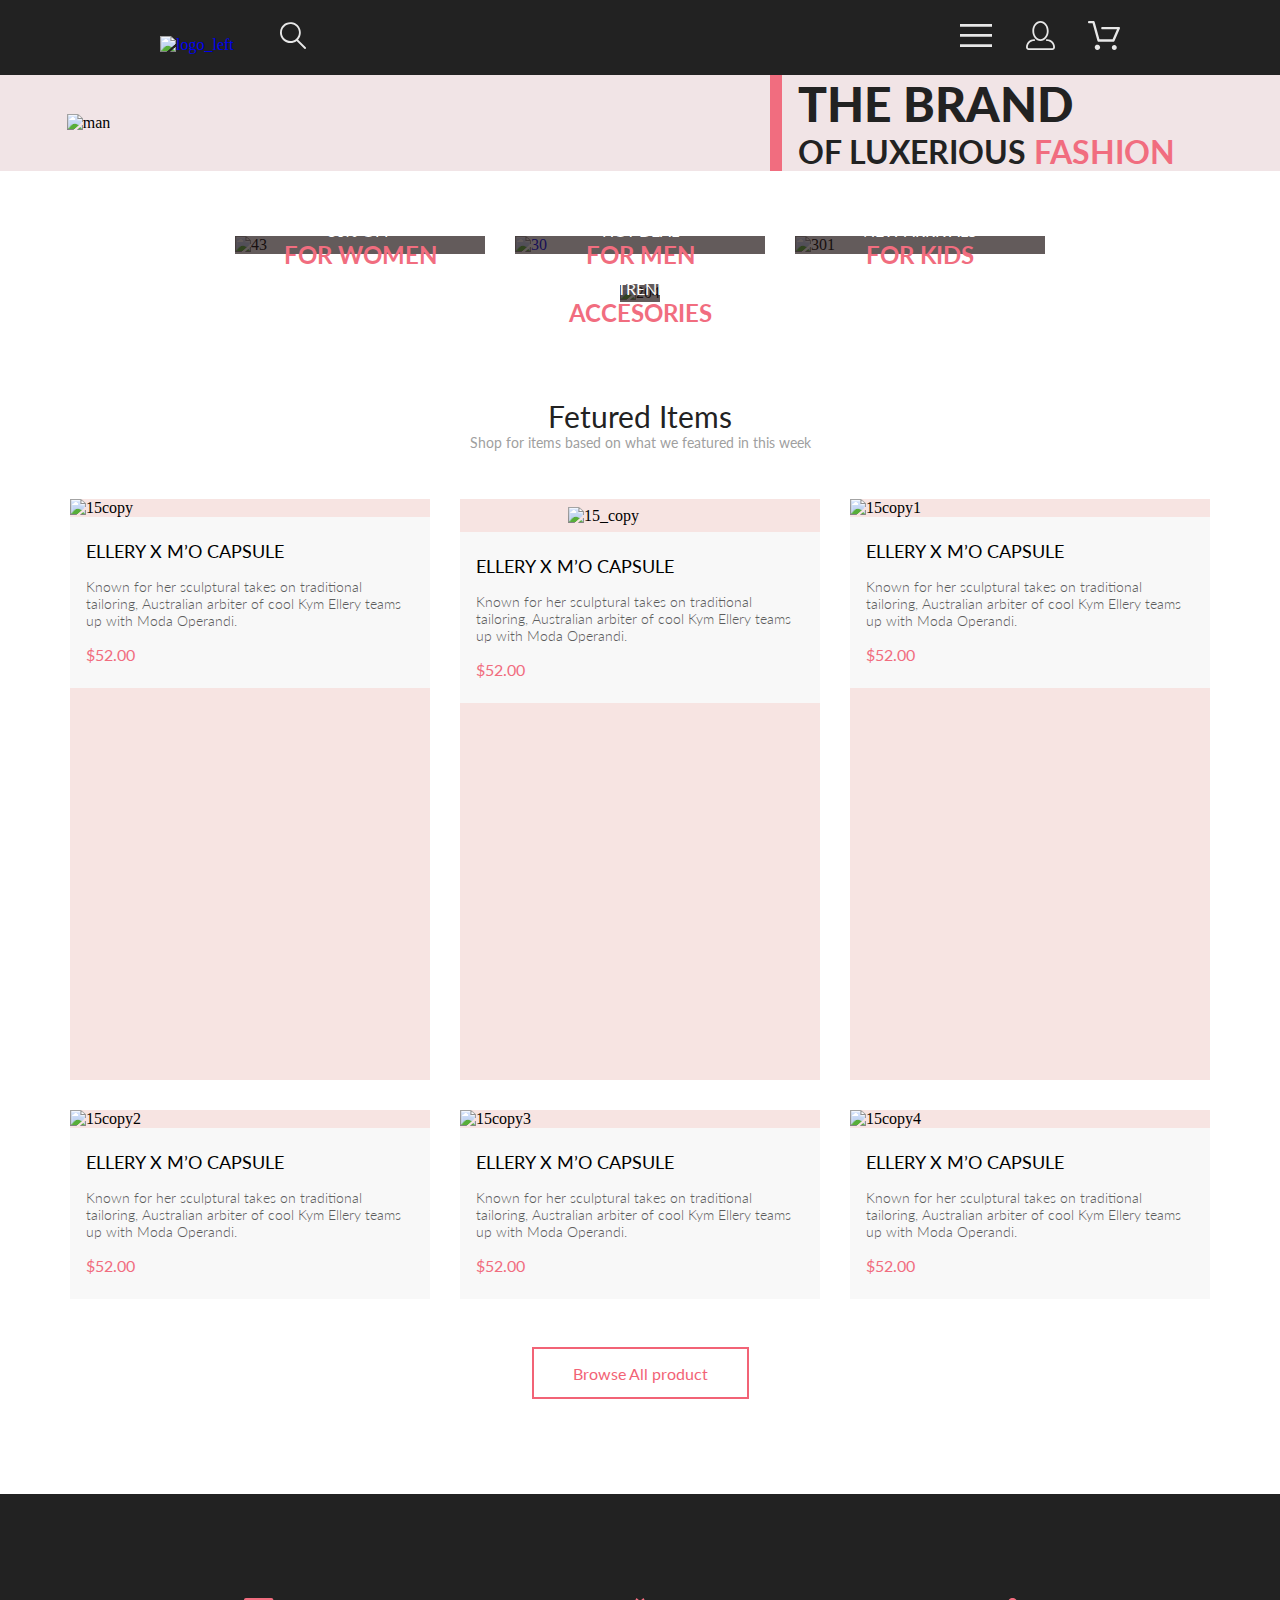
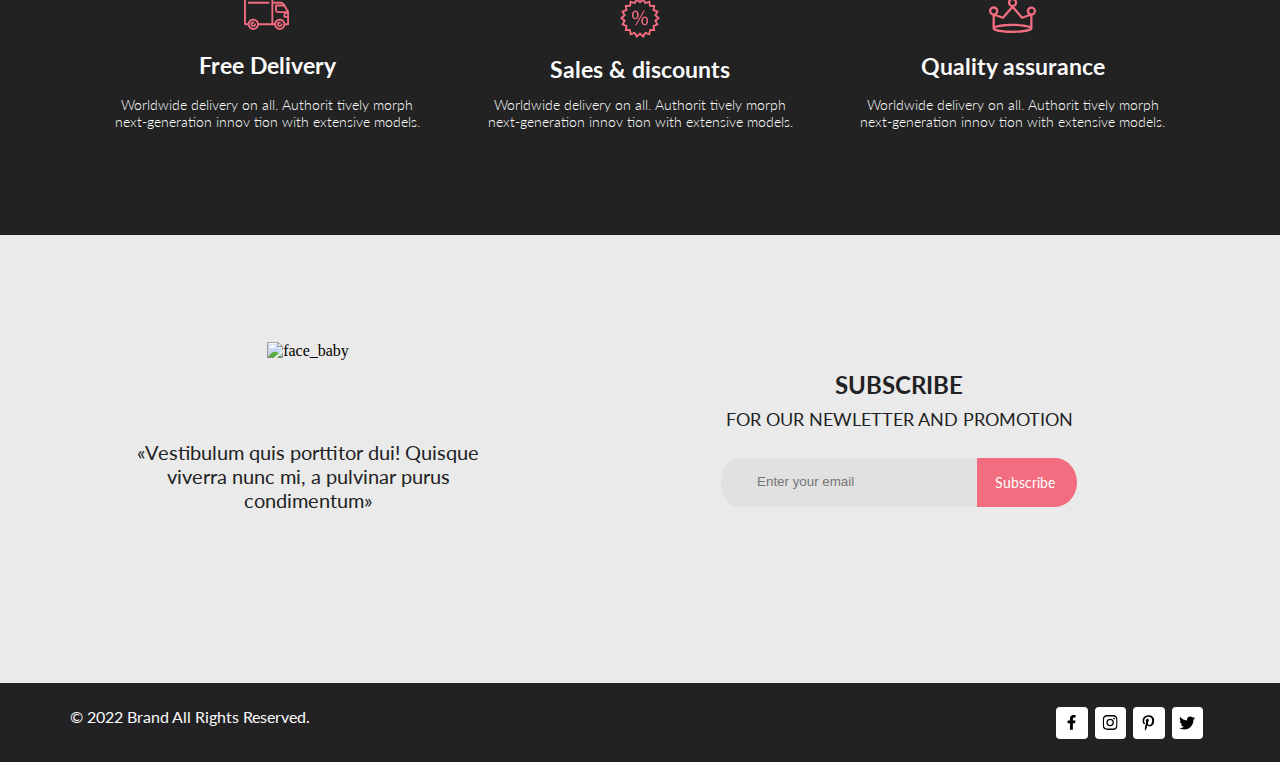
==== index.html @ 491b9bc7 "last commit" ====
<!DOCTYPE html>
<html lang="en">

<head>
    <link rel="preconnect" href="https://fonts.googleapis.com">
    <link rel="preconnect" href="https://fonts.gstatic.com" crossorigin>
    <link href="https://fonts.googleapis.com/css2?family=Lato:wght@300;400;700;900&display=swap" rel="stylesheet">
    <meta charset="UTF-8">
    <meta name="viewport" content="width=device-width, initial-scale=1.0">
    <title>Document</title>
    <link rel="stylesheet" href="style.css">
</head>

<body>
    <header class="header_block">
        <div class="header">
            <nav class="left_header">
                <a class="ref_header_logo refheader_5" href="index.html"><img class="left_header_logo"
                        src="img/logo_left.svg" alt="logo_left"></a>
                <a class="ref_header refheader_4" href="#"><svg class="ref_logo" width="27" height="28" viewBox="0 0 27 28"
                        fill="none" xmlns="http://www.w3.org/2000/svg">
                        <path
                            d="M19.0589 17.6251C20.6705 15.865 21.6275 13.6039 21.769 11.2216C21.9106 8.83932 21.2281 6.48088 19.8362 4.54232C18.4443 2.60377 16.4278 1.20318 14.1252 0.575765C11.8227 -0.0516554 9.37437 0.132305 7.19143 1.09675C5.0085 2.0612 3.22389 3.74739 2.1373 5.87217C1.05071 7.99695 0.728322 10.4309 1.22426 12.7653C1.72021 15.0997 3.00428 17.1923 4.86085 18.6919C6.71741 20.1914 9.0334 21.0064 11.4199 21.0001C13.6723 21.0031 15.8638 20.2691 17.6599 18.9101L25.4079 26.7171C25.4934 26.8061 25.5958 26.8772 25.7091 26.9261C25.8225 26.9751 25.9444 27.0009 26.0679 27.0021C26.1916 27.0024 26.314 26.9773 26.4276 26.9283C26.5411 26.8793 26.6434 26.8074 26.7279 26.7171C26.9018 26.5362 26.999 26.295 26.999 26.0441C26.999 25.7931 26.9018 25.5519 26.7279 25.371L19.0589 17.6251ZM2.88589 10.5001C2.89873 8.81477 3.41021 7.17101 4.35586 5.776C5.30151 4.38098 6.63899 3.29715 8.1997 2.66114C9.76042 2.02513 11.4745 1.86542 13.1258 2.20213C14.7772 2.53884 16.2919 3.3569 17.479 4.55319C18.6661 5.74948 19.4725 7.27044 19.7965 8.92433C20.1204 10.5782 19.9475 12.291 19.2995 13.8468C18.6515 15.4026 17.5574 16.7316 16.1551 17.6665C14.7529 18.6014 13.1052 19.1002 11.4199 19.1C9.14843 19.0892 6.97409 18.1775 5.3741 16.5652C3.77412 14.9528 2.87924 12.7715 2.88589 10.5001Z"
                            fill="#E8E8E8" />
                    </svg>
                </a>
            </nav>
            <nav class="right_header">
                <a class="ref_header refheader_1" href="#"><svg class="ref_logo" width="32" height="23" viewBox="0 0 32 23"
                        fill="none" xmlns="http://www.w3.org/2000/svg">
                        <path d="M0 23V20.31H32V23H0ZM0 12.76V10.07H32V12.76H0ZM0 2.69V0H32V2.69H0Z" fill="#E8E8E8" />
                    </svg>
                </a>
                <a class="ref_header refheader_2" href="regisrty.html"><svg class="ref_logo" width="29" height="29" viewBox="0 0 29 29"
                        fill="none" xmlns="http://www.w3.org/2000/svg">
                        <path
                            d="M14.5 19.937C19 19.937 22.656 15.464 22.656 9.968C22.656 4.472 19 0 14.5 0C13.3631 0.0217413 12.2463 0.303398 11.2351 0.823397C10.2239 1.34339 9.34507 2.08794 8.66602 3C7.12663 4.99573 6.30819 7.45381 6.34399 9.974C6.34399 15.465 10 19.937 14.5 19.937ZM14.5 1.813C18 1.813 20.844 5.472 20.844 9.969C20.844 14.466 17.998 18.125 14.5 18.125C11.002 18.125 8.15603 14.465 8.15503 9.969C8.15403 5.473 11 1.813 14.5 1.813ZM20.844 18.125C20.6036 18.125 20.373 18.2205 20.203 18.3905C20.033 18.5605 19.9375 18.7911 19.9375 19.0315C19.9375 19.2719 20.033 19.5025 20.203 19.6725C20.373 19.8425 20.6036 19.938 20.844 19.938C22.526 19.9399 24.1386 20.6088 25.3279 21.7982C26.5172 22.9875 27.1861 24.6 27.188 26.282C27.1875 26.5221 27.0918 26.7523 26.922 26.9221C26.7522 27.0918 26.5221 27.1875 26.282 27.188H2.71997C2.47985 27.1875 2.24975 27.0918 2.07996 26.9221C1.91016 26.7523 1.81449 26.5221 1.81396 26.282C1.81608 24.6001 2.48517 22.9877 3.67444 21.7985C4.86371 20.6092 6.47608 19.9401 8.15796 19.938C8.39824 19.938 8.62868 19.8425 8.79858 19.6726C8.96849 19.5027 9.06396 19.2723 9.06396 19.032C9.06396 18.7917 8.96849 18.5613 8.79858 18.3914C8.62868 18.2215 8.39824 18.126 8.15796 18.126C5.99541 18.1279 3.92201 18.9875 2.39258 20.5164C0.863144 22.0453 0.00264777 24.1185 0 26.281C0.000794067 27.0019 0.287502 27.693 0.797241 28.2027C1.30698 28.7125 1.99811 28.9992 2.71899 29H26.282C27.0027 28.9989 27.6936 28.7121 28.2031 28.2024C28.7126 27.6927 28.9992 27.0017 29 26.281C28.9974 24.1187 28.1372 22.0457 26.6083 20.5168C25.0793 18.9878 23.0063 18.1276 20.844 18.125Z"
                            fill="#E8E8E8" />
                    </svg>
                </a>
                <a class="ref_header refheader_3" href="cart.html"><svg class="ref_logo" width="32" height="29"
                        viewBox="0 0 32 29" fill="none" xmlns="http://www.w3.org/2000/svg">
                        <path
                            d="M26.1998 29C25.5521 28.9738 24.9404 28.6948 24.4961 28.2227C24.0518 27.7506 23.8103 27.1232 23.8234 26.475C23.8365 25.8269 24.1032 25.2097 24.5662 24.7559C25.0292 24.3022 25.6516 24.048 26.2999 24.048C26.9482 24.048 27.5706 24.3022 28.0336 24.7559C28.4966 25.2097 28.7633 25.8269 28.7764 26.475C28.7895 27.1232 28.5479 27.7506 28.1036 28.2227C27.6593 28.6948 27.0477 28.9738 26.3999 29H26.1998ZM6.75183 26.32C6.75183 25.79 6.90901 25.2718 7.20349 24.8311C7.49797 24.3904 7.91654 24.0469 8.40625 23.844C8.89596 23.6412 9.43484 23.5881 9.95471 23.6915C10.4746 23.7949 10.9521 24.0502 11.3269 24.425C11.7017 24.7998 11.957 25.2773 12.0604 25.7972C12.1638 26.317 12.1107 26.8559 11.9078 27.3456C11.705 27.8353 11.3615 28.2539 10.9208 28.5483C10.4801 28.8428 9.96194 29 9.43188 29C9.07977 29.0003 8.73102 28.9311 8.40564 28.7966C8.08026 28.662 7.7846 28.4646 7.53552 28.2158C7.28645 27.9669 7.08891 27.6713 6.9541 27.3461C6.81929 27.0208 6.74988 26.6721 6.74988 26.32H6.75183ZM10.5519 20.686C10.2924 20.6868 10.0398 20.6024 9.83301 20.4457C9.62617 20.2891 9.47648 20.0689 9.40686 19.819L4.57385 2.36401H1.18091C0.867422 2.36401 0.566761 2.23947 0.345093 2.01781C0.123425 1.79614 -0.00109863 1.49549 -0.00109863 1.18201C-0.00109863 0.868519 0.123425 0.567873 0.345093 0.346205C0.566761 0.124537 0.867422 5.81268e-06 1.18091 5.81268e-06H5.46191C5.7214 -0.00080736 5.97394 0.0837201 6.18066 0.240568C6.38739 0.397416 6.53674 0.617884 6.60583 0.868006L11.4388 18.323H24.6168L28.9999 8.27501H14.3999C14.2417 8.27961 14.0843 8.25242 13.9368 8.19507C13.7893 8.13771 13.6548 8.05134 13.5413 7.94108C13.4277 7.83082 13.3375 7.69891 13.2759 7.55315C13.2143 7.40739 13.1825 7.25075 13.1825 7.0925C13.1825 6.93426 13.2143 6.77762 13.2759 6.63186C13.3375 6.4861 13.4277 6.35419 13.5413 6.24393C13.6548 6.13367 13.7893 6.0473 13.9368 5.98994C14.0843 5.93259 14.2417 5.90541 14.3999 5.91001H30.8129C31.0086 5.90996 31.2011 5.95866 31.3733 6.05172C31.5454 6.14478 31.6917 6.27926 31.7988 6.44301C31.9067 6.60729 31.9723 6.79569 31.9897 6.99145C32.0072 7.18721 31.976 7.38424 31.8989 7.565L26.4939 19.977C26.4015 20.1876 26.2499 20.3668 26.0574 20.4927C25.8649 20.6186 25.6399 20.6858 25.4099 20.686H10.5519Z"
                            fill="#E8E8E8" />
                    </svg>
                </a>
            </nav>
        </div>
    </header>


    <header class="center_content">
        <div class="top_content">
            <div class="top_left">
                <div class="top_left_photo">
                    <div class="left_header_logo_laptop">
                        <img class="man_1" src="img/Layer_57-removebg-preview_1.svg" alt="man">
                    </div>
                </div>
            </div>
            <div class="right_top">
                <div class="right_top_box">
                    <div class="text_box">
                        <h1 class="text_box_title">THE BRAND</h1>
                        <div class="mix_text_color">
                            <p class="text_box_text_black">OF&nbsp;LUXERIOUS <span class="fashion_top">FASHION</span></p>
                        </div>
                    </div>
                </div>
            </div>
        </div>
    </header>

    <main class="center_content">
        <div class="center_top">
            <div class="center_top_offer">
                <img class="content_top_img cti_1" src="img/center/Layer43.svg" alt="43">
                <div class="text_7_8">
                    <div class="p_of_img">
                        <div class="text_7">
                            <p>30% OFF</p>
                        </div>
                        <div class="text_8">
                            <p>FOR WOMEN</p>
                        </div>
                    </div>
                </div>
            </div>
            <div class="center_top_offer">
                <a href="product.html"><img class="content_top_img cti_2" src="img/center/Rectangle30.svg" alt="30"></a>
                <a href="product.html"><div class="text_7_8">
                    <div class="p_of_img">
                        <div class="text_7">
                            <p>HOT DEAL</p>
                        </div>
                        <div class="text_8">
                            <p>FOR MEN</p>
                        </div>
                    </div>
                </div></a>

            </div>
            <div class="center_top_offer">
                <img class="content_top_img cti_3" src="img/center/Rectangle301.svg" alt="301">
                <div class="text_7_8">
                    <div class="p_of_img">
                        <div class="text_7">
                            <p>NEW ARRIVALS</p>
                        </div>
                        <div class="text_8">
                            <p>FOR KIDS</p>
                        </div>
                    </div>
                </div>
            </div>
        </div>
        <div class="container_center">
            <div class="center_low cti_4">
                <div class=" center_top_offer_2">
                    <img class="center_low_photo" src="img/center/Rectangle204.svg" alt="204">
                    <div class="text_9_10">
                        <div>
                            <p class="text_9">LUXIROUS &amp;&nbsp;TRENDY</p>
                            <p class="text_10">ACCESORIES</p>
                        </div>
                    </div>
                </div>
            </div>
        </div>
        <div class="low_content">
            <div class="low_text_header">
                <h3 class="h3_low">Fetured Items</h3>
                <p class="p_low">Shop for items based on&nbsp;what we&nbsp;featured in&nbsp;this week</p>
            </div>
            <div class="low_flex_grid_content">
                <div class="low_grid_content">
                    <div class="item">
                        <div class="img">
                            <img class="img_grid_center" src="img/low/Rectangle15copy1.svg"
                                alt="15copy">
                            <div class="mask">
                                <div class="border_mask">
                                    <svg xmlns="http://www.w3.org/2000/svg" width="27" height="25" viewBox="0 0 27 25"
                                        fill="none">
                                        <path
                                            d="M21.9521 23.2662H21.8397C21.2306 23.2662 20.7188 22.7666 20.6746 22.1289C20.6302 21.4602 21.1187 20.8781 21.7637 20.8341C21.7891 20.8324 21.8156 20.8315 21.8417 20.8315C22.4587 20.8315 22.9755 21.3214 23.0213 21.9482C23.0331 22.1967 22.9926 22.5509 22.7371 22.8434L22.7312 22.8502L22.7254 22.8571C22.5287 23.0907 22.2619 23.2316 21.9521 23.2662ZM8.22003 23.2599C7.56946 23.2599 7.04022 22.7169 7.04022 22.0496C7.04022 21.3827 7.56946 20.8401 8.22003 20.8401C8.87061 20.8401 9.39984 21.3827 9.39984 22.0496C9.39984 22.7169 8.87061 23.2599 8.22003 23.2599Z"
                                            fill="white" />
                                        <path
                                            d="M21.8765 22.2662C21.9215 22.2549 21.9428 22.2339 21.9605 22.2129C21.9683 22.2037 21.9761 22.1946 21.9839 22.1855C22.0204 22.1438 22.0237 22.0553 22.0229 22.0105C22.0097 21.9044 21.9189 21.8315 21.8417 21.8315C21.838 21.8315 21.8341 21.8317 21.8317 21.8318C21.7536 21.8372 21.6658 21.9409 21.6724 22.0625C21.6818 22.1793 21.7679 22.2662 21.8397 22.2662H21.8765ZM8.22003 22.2599C8.31921 22.2599 8.39984 22.1655 8.39984 22.0496C8.39984 21.9341 8.31921 21.8401 8.22003 21.8401C8.12091 21.8401 8.04022 21.9341 8.04022 22.0496C8.04022 22.1655 8.12091 22.2599 8.22003 22.2599ZM21.9999 24.2662C21.9522 24.2662 21.8883 24.2662 21.8397 24.2662C20.7021 24.2662 19.7571 23.3545 19.677 22.198C19.5969 20.9929 20.4942 19.9183 21.6957 19.8364C21.7446 19.8331 21.7933 19.8315 21.8417 19.8315C22.9804 19.8315 23.9418 20.7324 24.0195 21.8884C24.051 22.4915 23.8746 23.0612 23.4903 23.5012C23.106 23.9575 22.5768 24.2177 21.9999 24.2662ZM8.22003 24.2599C7.01581 24.2599 6.04022 23.2709 6.04022 22.0496C6.04022 20.8291 7.01581 19.8401 8.22003 19.8401C9.42419 19.8401 10.3998 20.8291 10.3998 22.0496C10.3998 23.2709 9.42419 24.2599 8.22003 24.2599ZM21.1989 17.3938H9.13354C8.70062 17.3938 8.31635 17.1005 8.2038 16.6775L4.27802 2.24768H1.52222C0.993896 2.24768 0.561035 1.80859 0.561035 1.27039C0.561035 0.733032 0.993896 0.292969 1.52222 0.292969H4.99982C5.43182 0.292969 5.8161 0.586304 5.92859 1.01025L9.85443 15.4391H20.5581L24.1149 7.13379H12.2583C11.7291 7.13379 11.2962 6.69373 11.2962 6.15649C11.2962 5.61914 11.7291 5.17908 12.2583 5.17908H25.5891C25.9095 5.17908 26.2146 5.34192 26.3901 5.61914C26.5665 5.89539 26.5989 6.23743 26.4702 6.547L22.08 16.807C21.9198 17.1653 21.5832 17.3938 21.1989 17.3938Z"
                                            fill="white" />
                                        <path
                                            d="M21.8765 22.2662C21.9215 22.2549 21.9428 22.2339 21.9605 22.2129C21.9683 22.2037 21.9761 22.1946 21.9839 22.1855C22.0204 22.1438 22.0237 22.0553 22.0229 22.0105C22.0097 21.9044 21.9189 21.8315 21.8417 21.8315C21.838 21.8315 21.8341 21.8317 21.8317 21.8318C21.7536 21.8372 21.6658 21.9409 21.6724 22.0625C21.6818 22.1793 21.7679 22.2662 21.8397 22.2662H21.8765ZM8.22003 22.2599C8.31921 22.2599 8.39984 22.1655 8.39984 22.0496C8.39984 21.9341 8.31921 21.8401 8.22003 21.8401C8.12091 21.8401 8.04022 21.9341 8.04022 22.0496C8.04022 22.1655 8.12091 22.2599 8.22003 22.2599ZM21.9999 24.2662C21.9522 24.2662 21.8883 24.2662 21.8397 24.2662C20.7021 24.2662 19.7571 23.3545 19.677 22.198C19.5969 20.9929 20.4942 19.9183 21.6957 19.8364C21.7446 19.8331 21.7933 19.8315 21.8417 19.8315C22.9804 19.8315 23.9418 20.7324 24.0195 21.8884C24.051 22.4915 23.8746 23.0612 23.4903 23.5012C23.106 23.9575 22.5768 24.2177 21.9999 24.2662ZM8.22003 24.2599C7.01581 24.2599 6.04022 23.2709 6.04022 22.0496C6.04022 20.8291 7.01581 19.8401 8.22003 19.8401C9.42419 19.8401 10.3998 20.8291 10.3998 22.0496C10.3998 23.2709 9.42419 24.2599 8.22003 24.2599ZM21.1989 17.3938H9.13354C8.70062 17.3938 8.31635 17.1005 8.2038 16.6775L4.27802 2.24768H1.52222C0.993896 2.24768 0.561035 1.80859 0.561035 1.27039C0.561035 0.733032 0.993896 0.292969 1.52222 0.292969H4.99982C5.43182 0.292969 5.8161 0.586304 5.92859 1.01025L9.85443 15.4391H20.5581L24.1149 7.13379H12.2583C11.7291 7.13379 11.2962 6.69373 11.2962 6.15649C11.2962 5.61914 11.7291 5.17908 12.2583 5.17908H25.5891C25.9095 5.17908 26.2146 5.34192 26.3901 5.61914C26.5665 5.89539 26.5989 6.23743 26.4702 6.547L22.08 16.807C21.9198 17.1653 21.5832 17.3938 21.1989 17.3938Z"
                                            fill="white" />
                                    </svg>
                                    <p class="to_take">Add to&nbsp;Cart</p>
                                </div>
                            </div>
                        </div>
                        <div class="low_grid_text_box">
                            <h5 class="h5_grid_title">ELLERY X&nbsp;M&rsquo;O CAPSULE</h5>
                            <p class="p_greed_text">Known for her sculptural takes on&nbsp;traditional tailoring,
                                Australian arbiter of&nbsp;cool Kym Ellery teams up&nbsp;with Moda
                                Operandi.</p>
                            <h5 class="price">$52.00</h5>
                        </div>
                    </div>
                    <div class="item">
                        <div class="img">
                            <img class="img_grid_center_2" src="img/low/Layer_51.svg" alt="15_copy">
                            <div class="mask">
                                <div class="border_mask">
                                    <svg xmlns="http://www.w3.org/2000/svg" width="27" height="25" viewBox="0 0 27 25"
                                        fill="none">
                                        <path
                                            d="M21.9521 23.2662H21.8397C21.2306 23.2662 20.7188 22.7666 20.6746 22.1289C20.6302 21.4602 21.1187 20.8781 21.7637 20.8341C21.7891 20.8324 21.8156 20.8315 21.8417 20.8315C22.4587 20.8315 22.9755 21.3214 23.0213 21.9482C23.0331 22.1967 22.9926 22.5509 22.7371 22.8434L22.7312 22.8502L22.7254 22.8571C22.5287 23.0907 22.2619 23.2316 21.9521 23.2662ZM8.22003 23.2599C7.56946 23.2599 7.04022 22.7169 7.04022 22.0496C7.04022 21.3827 7.56946 20.8401 8.22003 20.8401C8.87061 20.8401 9.39984 21.3827 9.39984 22.0496C9.39984 22.7169 8.87061 23.2599 8.22003 23.2599Z"
                                            fill="white" />
                                        <path
                                            d="M21.8765 22.2662C21.9215 22.2549 21.9428 22.2339 21.9605 22.2129C21.9683 22.2037 21.9761 22.1946 21.9839 22.1855C22.0204 22.1438 22.0237 22.0553 22.0229 22.0105C22.0097 21.9044 21.9189 21.8315 21.8417 21.8315C21.838 21.8315 21.8341 21.8317 21.8317 21.8318C21.7536 21.8372 21.6658 21.9409 21.6724 22.0625C21.6818 22.1793 21.7679 22.2662 21.8397 22.2662H21.8765ZM8.22003 22.2599C8.31921 22.2599 8.39984 22.1655 8.39984 22.0496C8.39984 21.9341 8.31921 21.8401 8.22003 21.8401C8.12091 21.8401 8.04022 21.9341 8.04022 22.0496C8.04022 22.1655 8.12091 22.2599 8.22003 22.2599ZM21.9999 24.2662C21.9522 24.2662 21.8883 24.2662 21.8397 24.2662C20.7021 24.2662 19.7571 23.3545 19.677 22.198C19.5969 20.9929 20.4942 19.9183 21.6957 19.8364C21.7446 19.8331 21.7933 19.8315 21.8417 19.8315C22.9804 19.8315 23.9418 20.7324 24.0195 21.8884C24.051 22.4915 23.8746 23.0612 23.4903 23.5012C23.106 23.9575 22.5768 24.2177 21.9999 24.2662ZM8.22003 24.2599C7.01581 24.2599 6.04022 23.2709 6.04022 22.0496C6.04022 20.8291 7.01581 19.8401 8.22003 19.8401C9.42419 19.8401 10.3998 20.8291 10.3998 22.0496C10.3998 23.2709 9.42419 24.2599 8.22003 24.2599ZM21.1989 17.3938H9.13354C8.70062 17.3938 8.31635 17.1005 8.2038 16.6775L4.27802 2.24768H1.52222C0.993896 2.24768 0.561035 1.80859 0.561035 1.27039C0.561035 0.733032 0.993896 0.292969 1.52222 0.292969H4.99982C5.43182 0.292969 5.8161 0.586304 5.92859 1.01025L9.85443 15.4391H20.5581L24.1149 7.13379H12.2583C11.7291 7.13379 11.2962 6.69373 11.2962 6.15649C11.2962 5.61914 11.7291 5.17908 12.2583 5.17908H25.5891C25.9095 5.17908 26.2146 5.34192 26.3901 5.61914C26.5665 5.89539 26.5989 6.23743 26.4702 6.547L22.08 16.807C21.9198 17.1653 21.5832 17.3938 21.1989 17.3938Z"
                                            fill="white" />
                                        <path
                                            d="M21.8765 22.2662C21.9215 22.2549 21.9428 22.2339 21.9605 22.2129C21.9683 22.2037 21.9761 22.1946 21.9839 22.1855C22.0204 22.1438 22.0237 22.0553 22.0229 22.0105C22.0097 21.9044 21.9189 21.8315 21.8417 21.8315C21.838 21.8315 21.8341 21.8317 21.8317 21.8318C21.7536 21.8372 21.6658 21.9409 21.6724 22.0625C21.6818 22.1793 21.7679 22.2662 21.8397 22.2662H21.8765ZM8.22003 22.2599C8.31921 22.2599 8.39984 22.1655 8.39984 22.0496C8.39984 21.9341 8.31921 21.8401 8.22003 21.8401C8.12091 21.8401 8.04022 21.9341 8.04022 22.0496C8.04022 22.1655 8.12091 22.2599 8.22003 22.2599ZM21.9999 24.2662C21.9522 24.2662 21.8883 24.2662 21.8397 24.2662C20.7021 24.2662 19.7571 23.3545 19.677 22.198C19.5969 20.9929 20.4942 19.9183 21.6957 19.8364C21.7446 19.8331 21.7933 19.8315 21.8417 19.8315C22.9804 19.8315 23.9418 20.7324 24.0195 21.8884C24.051 22.4915 23.8746 23.0612 23.4903 23.5012C23.106 23.9575 22.5768 24.2177 21.9999 24.2662ZM8.22003 24.2599C7.01581 24.2599 6.04022 23.2709 6.04022 22.0496C6.04022 20.8291 7.01581 19.8401 8.22003 19.8401C9.42419 19.8401 10.3998 20.8291 10.3998 22.0496C10.3998 23.2709 9.42419 24.2599 8.22003 24.2599ZM21.1989 17.3938H9.13354C8.70062 17.3938 8.31635 17.1005 8.2038 16.6775L4.27802 2.24768H1.52222C0.993896 2.24768 0.561035 1.80859 0.561035 1.27039C0.561035 0.733032 0.993896 0.292969 1.52222 0.292969H4.99982C5.43182 0.292969 5.8161 0.586304 5.92859 1.01025L9.85443 15.4391H20.5581L24.1149 7.13379H12.2583C11.7291 7.13379 11.2962 6.69373 11.2962 6.15649C11.2962 5.61914 11.7291 5.17908 12.2583 5.17908H25.5891C25.9095 5.17908 26.2146 5.34192 26.3901 5.61914C26.5665 5.89539 26.5989 6.23743 26.4702 6.547L22.08 16.807C21.9198 17.1653 21.5832 17.3938 21.1989 17.3938Z"
                                            fill="white" />
                                    </svg>
                                    <p class="to_take">Add to&nbsp;Cart</p>
                                </div>
                            </div>
                        </div>
                        <div class="low_grid_text_box">
                            <h5 class="h5_grid_title">ELLERY X&nbsp;M&rsquo;O CAPSULE</h5>
                            <p class="p_greed_text">Known for her sculptural takes on&nbsp;traditional tailoring,
                                Australian arbiter of&nbsp;cool Kym Ellery teams up&nbsp;with Moda
                                Operandi.</p>
                            <h5 class="price">$52.00</h5>
                        </div>
                    </div>
                    <div class="item">
                        <div class="img">
                            <img class="img_grid_center" src="img/low/Rectangle15copy_1.svg" alt="15copy1">
                            <div class="mask">
                                <div class="border_mask">
                                    <svg xmlns="http://www.w3.org/2000/svg" width="27" height="25" viewBox="0 0 27 25"
                                        fill="none">
                                        <path
                                            d="M21.9521 23.2662H21.8397C21.2306 23.2662 20.7188 22.7666 20.6746 22.1289C20.6302 21.4602 21.1187 20.8781 21.7637 20.8341C21.7891 20.8324 21.8156 20.8315 21.8417 20.8315C22.4587 20.8315 22.9755 21.3214 23.0213 21.9482C23.0331 22.1967 22.9926 22.5509 22.7371 22.8434L22.7312 22.8502L22.7254 22.8571C22.5287 23.0907 22.2619 23.2316 21.9521 23.2662ZM8.22003 23.2599C7.56946 23.2599 7.04022 22.7169 7.04022 22.0496C7.04022 21.3827 7.56946 20.8401 8.22003 20.8401C8.87061 20.8401 9.39984 21.3827 9.39984 22.0496C9.39984 22.7169 8.87061 23.2599 8.22003 23.2599Z"
                                            fill="white" />
                                        <path
                                            d="M21.8765 22.2662C21.9215 22.2549 21.9428 22.2339 21.9605 22.2129C21.9683 22.2037 21.9761 22.1946 21.9839 22.1855C22.0204 22.1438 22.0237 22.0553 22.0229 22.0105C22.0097 21.9044 21.9189 21.8315 21.8417 21.8315C21.838 21.8315 21.8341 21.8317 21.8317 21.8318C21.7536 21.8372 21.6658 21.9409 21.6724 22.0625C21.6818 22.1793 21.7679 22.2662 21.8397 22.2662H21.8765ZM8.22003 22.2599C8.31921 22.2599 8.39984 22.1655 8.39984 22.0496C8.39984 21.9341 8.31921 21.8401 8.22003 21.8401C8.12091 21.8401 8.04022 21.9341 8.04022 22.0496C8.04022 22.1655 8.12091 22.2599 8.22003 22.2599ZM21.9999 24.2662C21.9522 24.2662 21.8883 24.2662 21.8397 24.2662C20.7021 24.2662 19.7571 23.3545 19.677 22.198C19.5969 20.9929 20.4942 19.9183 21.6957 19.8364C21.7446 19.8331 21.7933 19.8315 21.8417 19.8315C22.9804 19.8315 23.9418 20.7324 24.0195 21.8884C24.051 22.4915 23.8746 23.0612 23.4903 23.5012C23.106 23.9575 22.5768 24.2177 21.9999 24.2662ZM8.22003 24.2599C7.01581 24.2599 6.04022 23.2709 6.04022 22.0496C6.04022 20.8291 7.01581 19.8401 8.22003 19.8401C9.42419 19.8401 10.3998 20.8291 10.3998 22.0496C10.3998 23.2709 9.42419 24.2599 8.22003 24.2599ZM21.1989 17.3938H9.13354C8.70062 17.3938 8.31635 17.1005 8.2038 16.6775L4.27802 2.24768H1.52222C0.993896 2.24768 0.561035 1.80859 0.561035 1.27039C0.561035 0.733032 0.993896 0.292969 1.52222 0.292969H4.99982C5.43182 0.292969 5.8161 0.586304 5.92859 1.01025L9.85443 15.4391H20.5581L24.1149 7.13379H12.2583C11.7291 7.13379 11.2962 6.69373 11.2962 6.15649C11.2962 5.61914 11.7291 5.17908 12.2583 5.17908H25.5891C25.9095 5.17908 26.2146 5.34192 26.3901 5.61914C26.5665 5.89539 26.5989 6.23743 26.4702 6.547L22.08 16.807C21.9198 17.1653 21.5832 17.3938 21.1989 17.3938Z"
                                            fill="white" />
                                        <path
                                            d="M21.8765 22.2662C21.9215 22.2549 21.9428 22.2339 21.9605 22.2129C21.9683 22.2037 21.9761 22.1946 21.9839 22.1855C22.0204 22.1438 22.0237 22.0553 22.0229 22.0105C22.0097 21.9044 21.9189 21.8315 21.8417 21.8315C21.838 21.8315 21.8341 21.8317 21.8317 21.8318C21.7536 21.8372 21.6658 21.9409 21.6724 22.0625C21.6818 22.1793 21.7679 22.2662 21.8397 22.2662H21.8765ZM8.22003 22.2599C8.31921 22.2599 8.39984 22.1655 8.39984 22.0496C8.39984 21.9341 8.31921 21.8401 8.22003 21.8401C8.12091 21.8401 8.04022 21.9341 8.04022 22.0496C8.04022 22.1655 8.12091 22.2599 8.22003 22.2599ZM21.9999 24.2662C21.9522 24.2662 21.8883 24.2662 21.8397 24.2662C20.7021 24.2662 19.7571 23.3545 19.677 22.198C19.5969 20.9929 20.4942 19.9183 21.6957 19.8364C21.7446 19.8331 21.7933 19.8315 21.8417 19.8315C22.9804 19.8315 23.9418 20.7324 24.0195 21.8884C24.051 22.4915 23.8746 23.0612 23.4903 23.5012C23.106 23.9575 22.5768 24.2177 21.9999 24.2662ZM8.22003 24.2599C7.01581 24.2599 6.04022 23.2709 6.04022 22.0496C6.04022 20.8291 7.01581 19.8401 8.22003 19.8401C9.42419 19.8401 10.3998 20.8291 10.3998 22.0496C10.3998 23.2709 9.42419 24.2599 8.22003 24.2599ZM21.1989 17.3938H9.13354C8.70062 17.3938 8.31635 17.1005 8.2038 16.6775L4.27802 2.24768H1.52222C0.993896 2.24768 0.561035 1.80859 0.561035 1.27039C0.561035 0.733032 0.993896 0.292969 1.52222 0.292969H4.99982C5.43182 0.292969 5.8161 0.586304 5.92859 1.01025L9.85443 15.4391H20.5581L24.1149 7.13379H12.2583C11.7291 7.13379 11.2962 6.69373 11.2962 6.15649C11.2962 5.61914 11.7291 5.17908 12.2583 5.17908H25.5891C25.9095 5.17908 26.2146 5.34192 26.3901 5.61914C26.5665 5.89539 26.5989 6.23743 26.4702 6.547L22.08 16.807C21.9198 17.1653 21.5832 17.3938 21.1989 17.3938Z"
                                            fill="white" />
                                    </svg>
                                    <p class="to_take">Add to&nbsp;Cart</p>
                                </div>
                            </div>
                        </div>
                        <div class="low_grid_text_box">
                            <h5 class="h5_grid_title">ELLERY X&nbsp;M&rsquo;O CAPSULE</h5>
                            <p class="p_greed_text">Known for her sculptural takes on&nbsp;traditional tailoring,
                                Australian arbiter of&nbsp;cool Kym Ellery teams up&nbsp;with Moda
                                Operandi.</p>
                            <h5 class="price">$52.00</h5>
                        </div>
                    </div>
                    <div class="item">
                        <div class="img"><img class="img_grid_center" src="img/low/Rectangle15copy2.svg" alt="15copy2">
                            <div class="mask">
                                <div class="border_mask">
                                    <svg xmlns="http://www.w3.org/2000/svg" width="27" height="25" viewBox="0 0 27 25"
                                        fill="none">
                                        <path
                                            d="M21.9521 23.2662H21.8397C21.2306 23.2662 20.7188 22.7666 20.6746 22.1289C20.6302 21.4602 21.1187 20.8781 21.7637 20.8341C21.7891 20.8324 21.8156 20.8315 21.8417 20.8315C22.4587 20.8315 22.9755 21.3214 23.0213 21.9482C23.0331 22.1967 22.9926 22.5509 22.7371 22.8434L22.7312 22.8502L22.7254 22.8571C22.5287 23.0907 22.2619 23.2316 21.9521 23.2662ZM8.22003 23.2599C7.56946 23.2599 7.04022 22.7169 7.04022 22.0496C7.04022 21.3827 7.56946 20.8401 8.22003 20.8401C8.87061 20.8401 9.39984 21.3827 9.39984 22.0496C9.39984 22.7169 8.87061 23.2599 8.22003 23.2599Z"
                                            fill="white" />
                                        <path
                                            d="M21.8765 22.2662C21.9215 22.2549 21.9428 22.2339 21.9605 22.2129C21.9683 22.2037 21.9761 22.1946 21.9839 22.1855C22.0204 22.1438 22.0237 22.0553 22.0229 22.0105C22.0097 21.9044 21.9189 21.8315 21.8417 21.8315C21.838 21.8315 21.8341 21.8317 21.8317 21.8318C21.7536 21.8372 21.6658 21.9409 21.6724 22.0625C21.6818 22.1793 21.7679 22.2662 21.8397 22.2662H21.8765ZM8.22003 22.2599C8.31921 22.2599 8.39984 22.1655 8.39984 22.0496C8.39984 21.9341 8.31921 21.8401 8.22003 21.8401C8.12091 21.8401 8.04022 21.9341 8.04022 22.0496C8.04022 22.1655 8.12091 22.2599 8.22003 22.2599ZM21.9999 24.2662C21.9522 24.2662 21.8883 24.2662 21.8397 24.2662C20.7021 24.2662 19.7571 23.3545 19.677 22.198C19.5969 20.9929 20.4942 19.9183 21.6957 19.8364C21.7446 19.8331 21.7933 19.8315 21.8417 19.8315C22.9804 19.8315 23.9418 20.7324 24.0195 21.8884C24.051 22.4915 23.8746 23.0612 23.4903 23.5012C23.106 23.9575 22.5768 24.2177 21.9999 24.2662ZM8.22003 24.2599C7.01581 24.2599 6.04022 23.2709 6.04022 22.0496C6.04022 20.8291 7.01581 19.8401 8.22003 19.8401C9.42419 19.8401 10.3998 20.8291 10.3998 22.0496C10.3998 23.2709 9.42419 24.2599 8.22003 24.2599ZM21.1989 17.3938H9.13354C8.70062 17.3938 8.31635 17.1005 8.2038 16.6775L4.27802 2.24768H1.52222C0.993896 2.24768 0.561035 1.80859 0.561035 1.27039C0.561035 0.733032 0.993896 0.292969 1.52222 0.292969H4.99982C5.43182 0.292969 5.8161 0.586304 5.92859 1.01025L9.85443 15.4391H20.5581L24.1149 7.13379H12.2583C11.7291 7.13379 11.2962 6.69373 11.2962 6.15649C11.2962 5.61914 11.7291 5.17908 12.2583 5.17908H25.5891C25.9095 5.17908 26.2146 5.34192 26.3901 5.61914C26.5665 5.89539 26.5989 6.23743 26.4702 6.547L22.08 16.807C21.9198 17.1653 21.5832 17.3938 21.1989 17.3938Z"
                                            fill="white" />
                                        <path
                                            d="M21.8765 22.2662C21.9215 22.2549 21.9428 22.2339 21.9605 22.2129C21.9683 22.2037 21.9761 22.1946 21.9839 22.1855C22.0204 22.1438 22.0237 22.0553 22.0229 22.0105C22.0097 21.9044 21.9189 21.8315 21.8417 21.8315C21.838 21.8315 21.8341 21.8317 21.8317 21.8318C21.7536 21.8372 21.6658 21.9409 21.6724 22.0625C21.6818 22.1793 21.7679 22.2662 21.8397 22.2662H21.8765ZM8.22003 22.2599C8.31921 22.2599 8.39984 22.1655 8.39984 22.0496C8.39984 21.9341 8.31921 21.8401 8.22003 21.8401C8.12091 21.8401 8.04022 21.9341 8.04022 22.0496C8.04022 22.1655 8.12091 22.2599 8.22003 22.2599ZM21.9999 24.2662C21.9522 24.2662 21.8883 24.2662 21.8397 24.2662C20.7021 24.2662 19.7571 23.3545 19.677 22.198C19.5969 20.9929 20.4942 19.9183 21.6957 19.8364C21.7446 19.8331 21.7933 19.8315 21.8417 19.8315C22.9804 19.8315 23.9418 20.7324 24.0195 21.8884C24.051 22.4915 23.8746 23.0612 23.4903 23.5012C23.106 23.9575 22.5768 24.2177 21.9999 24.2662ZM8.22003 24.2599C7.01581 24.2599 6.04022 23.2709 6.04022 22.0496C6.04022 20.8291 7.01581 19.8401 8.22003 19.8401C9.42419 19.8401 10.3998 20.8291 10.3998 22.0496C10.3998 23.2709 9.42419 24.2599 8.22003 24.2599ZM21.1989 17.3938H9.13354C8.70062 17.3938 8.31635 17.1005 8.2038 16.6775L4.27802 2.24768H1.52222C0.993896 2.24768 0.561035 1.80859 0.561035 1.27039C0.561035 0.733032 0.993896 0.292969 1.52222 0.292969H4.99982C5.43182 0.292969 5.8161 0.586304 5.92859 1.01025L9.85443 15.4391H20.5581L24.1149 7.13379H12.2583C11.7291 7.13379 11.2962 6.69373 11.2962 6.15649C11.2962 5.61914 11.7291 5.17908 12.2583 5.17908H25.5891C25.9095 5.17908 26.2146 5.34192 26.3901 5.61914C26.5665 5.89539 26.5989 6.23743 26.4702 6.547L22.08 16.807C21.9198 17.1653 21.5832 17.3938 21.1989 17.3938Z"
                                            fill="white" />
                                    </svg>
                                    <p class="to_take">Add to&nbsp;Cart</p>
                                </div>
                            </div>
                        </div>
                        <div class="low_grid_text_box">
                            <h5 class="h5_grid_title">ELLERY X&nbsp;M&rsquo;O CAPSULE</h5>
                            <p class="p_greed_text">Known for her sculptural takes on&nbsp;traditional tailoring,
                                Australian arbiter of&nbsp;cool Kym Ellery teams up&nbsp;with Moda
                                Operandi.</p>
                            <h5 class="price">$52.00</h5>
                        </div>
                    </div>
                    <div class="item">
                        <div class="img"><img class="img_grid_center" src="img/low/Rectangle15copy3.svg" alt="15copy3">
                            <div class="mask">
                                <div class="border_mask">
                                    <svg xmlns="http://www.w3.org/2000/svg" width="27" height="25" viewBox="0 0 27 25"
                                        fill="none">
                                        <path
                                            d="M21.9521 23.2662H21.8397C21.2306 23.2662 20.7188 22.7666 20.6746 22.1289C20.6302 21.4602 21.1187 20.8781 21.7637 20.8341C21.7891 20.8324 21.8156 20.8315 21.8417 20.8315C22.4587 20.8315 22.9755 21.3214 23.0213 21.9482C23.0331 22.1967 22.9926 22.5509 22.7371 22.8434L22.7312 22.8502L22.7254 22.8571C22.5287 23.0907 22.2619 23.2316 21.9521 23.2662ZM8.22003 23.2599C7.56946 23.2599 7.04022 22.7169 7.04022 22.0496C7.04022 21.3827 7.56946 20.8401 8.22003 20.8401C8.87061 20.8401 9.39984 21.3827 9.39984 22.0496C9.39984 22.7169 8.87061 23.2599 8.22003 23.2599Z"
                                            fill="white" />
                                        <path
                                            d="M21.8765 22.2662C21.9215 22.2549 21.9428 22.2339 21.9605 22.2129C21.9683 22.2037 21.9761 22.1946 21.9839 22.1855C22.0204 22.1438 22.0237 22.0553 22.0229 22.0105C22.0097 21.9044 21.9189 21.8315 21.8417 21.8315C21.838 21.8315 21.8341 21.8317 21.8317 21.8318C21.7536 21.8372 21.6658 21.9409 21.6724 22.0625C21.6818 22.1793 21.7679 22.2662 21.8397 22.2662H21.8765ZM8.22003 22.2599C8.31921 22.2599 8.39984 22.1655 8.39984 22.0496C8.39984 21.9341 8.31921 21.8401 8.22003 21.8401C8.12091 21.8401 8.04022 21.9341 8.04022 22.0496C8.04022 22.1655 8.12091 22.2599 8.22003 22.2599ZM21.9999 24.2662C21.9522 24.2662 21.8883 24.2662 21.8397 24.2662C20.7021 24.2662 19.7571 23.3545 19.677 22.198C19.5969 20.9929 20.4942 19.9183 21.6957 19.8364C21.7446 19.8331 21.7933 19.8315 21.8417 19.8315C22.9804 19.8315 23.9418 20.7324 24.0195 21.8884C24.051 22.4915 23.8746 23.0612 23.4903 23.5012C23.106 23.9575 22.5768 24.2177 21.9999 24.2662ZM8.22003 24.2599C7.01581 24.2599 6.04022 23.2709 6.04022 22.0496C6.04022 20.8291 7.01581 19.8401 8.22003 19.8401C9.42419 19.8401 10.3998 20.8291 10.3998 22.0496C10.3998 23.2709 9.42419 24.2599 8.22003 24.2599ZM21.1989 17.3938H9.13354C8.70062 17.3938 8.31635 17.1005 8.2038 16.6775L4.27802 2.24768H1.52222C0.993896 2.24768 0.561035 1.80859 0.561035 1.27039C0.561035 0.733032 0.993896 0.292969 1.52222 0.292969H4.99982C5.43182 0.292969 5.8161 0.586304 5.92859 1.01025L9.85443 15.4391H20.5581L24.1149 7.13379H12.2583C11.7291 7.13379 11.2962 6.69373 11.2962 6.15649C11.2962 5.61914 11.7291 5.17908 12.2583 5.17908H25.5891C25.9095 5.17908 26.2146 5.34192 26.3901 5.61914C26.5665 5.89539 26.5989 6.23743 26.4702 6.547L22.08 16.807C21.9198 17.1653 21.5832 17.3938 21.1989 17.3938Z"
                                            fill="white" />
                                        <path
                                            d="M21.8765 22.2662C21.9215 22.2549 21.9428 22.2339 21.9605 22.2129C21.9683 22.2037 21.9761 22.1946 21.9839 22.1855C22.0204 22.1438 22.0237 22.0553 22.0229 22.0105C22.0097 21.9044 21.9189 21.8315 21.8417 21.8315C21.838 21.8315 21.8341 21.8317 21.8317 21.8318C21.7536 21.8372 21.6658 21.9409 21.6724 22.0625C21.6818 22.1793 21.7679 22.2662 21.8397 22.2662H21.8765ZM8.22003 22.2599C8.31921 22.2599 8.39984 22.1655 8.39984 22.0496C8.39984 21.9341 8.31921 21.8401 8.22003 21.8401C8.12091 21.8401 8.04022 21.9341 8.04022 22.0496C8.04022 22.1655 8.12091 22.2599 8.22003 22.2599ZM21.9999 24.2662C21.9522 24.2662 21.8883 24.2662 21.8397 24.2662C20.7021 24.2662 19.7571 23.3545 19.677 22.198C19.5969 20.9929 20.4942 19.9183 21.6957 19.8364C21.7446 19.8331 21.7933 19.8315 21.8417 19.8315C22.9804 19.8315 23.9418 20.7324 24.0195 21.8884C24.051 22.4915 23.8746 23.0612 23.4903 23.5012C23.106 23.9575 22.5768 24.2177 21.9999 24.2662ZM8.22003 24.2599C7.01581 24.2599 6.04022 23.2709 6.04022 22.0496C6.04022 20.8291 7.01581 19.8401 8.22003 19.8401C9.42419 19.8401 10.3998 20.8291 10.3998 22.0496C10.3998 23.2709 9.42419 24.2599 8.22003 24.2599ZM21.1989 17.3938H9.13354C8.70062 17.3938 8.31635 17.1005 8.2038 16.6775L4.27802 2.24768H1.52222C0.993896 2.24768 0.561035 1.80859 0.561035 1.27039C0.561035 0.733032 0.993896 0.292969 1.52222 0.292969H4.99982C5.43182 0.292969 5.8161 0.586304 5.92859 1.01025L9.85443 15.4391H20.5581L24.1149 7.13379H12.2583C11.7291 7.13379 11.2962 6.69373 11.2962 6.15649C11.2962 5.61914 11.7291 5.17908 12.2583 5.17908H25.5891C25.9095 5.17908 26.2146 5.34192 26.3901 5.61914C26.5665 5.89539 26.5989 6.23743 26.4702 6.547L22.08 16.807C21.9198 17.1653 21.5832 17.3938 21.1989 17.3938Z"
                                            fill="white" />
                                    </svg>
                                    <p class="to_take">Add to&nbsp;Cart</p>
                                </div>
                            </div>
                        </div>
                        <div class="low_grid_text_box">
                            <h5 class="h5_grid_title">ELLERY X&nbsp;M&rsquo;O CAPSULE</h5>
                            <p class="p_greed_text">Known for her sculptural takes on&nbsp;traditional tailoring,
                                Australian arbiter of&nbsp;cool Kym Ellery teams up&nbsp;with Moda
                                Operandi.</p>
                            <h5 class="price">$52.00</h5>
                        </div>
                    </div>
                    <div class="item">
                        <div class="img"><img class="img_grid_center" src="img/low/Rectangle15copy4.svg" alt="15copy4">
                            <div class="mask">
                                <div class="border_mask">
                                    <svg xmlns="http://www.w3.org/2000/svg" width="27" height="25" viewBox="0 0 27 25"
                                        fill="none">
                                        <path
                                            d="M21.9521 23.2662H21.8397C21.2306 23.2662 20.7188 22.7666 20.6746 22.1289C20.6302 21.4602 21.1187 20.8781 21.7637 20.8341C21.7891 20.8324 21.8156 20.8315 21.8417 20.8315C22.4587 20.8315 22.9755 21.3214 23.0213 21.9482C23.0331 22.1967 22.9926 22.5509 22.7371 22.8434L22.7312 22.8502L22.7254 22.8571C22.5287 23.0907 22.2619 23.2316 21.9521 23.2662ZM8.22003 23.2599C7.56946 23.2599 7.04022 22.7169 7.04022 22.0496C7.04022 21.3827 7.56946 20.8401 8.22003 20.8401C8.87061 20.8401 9.39984 21.3827 9.39984 22.0496C9.39984 22.7169 8.87061 23.2599 8.22003 23.2599Z"
                                            fill="white" />
                                        <path
                                            d="M21.8765 22.2662C21.9215 22.2549 21.9428 22.2339 21.9605 22.2129C21.9683 22.2037 21.9761 22.1946 21.9839 22.1855C22.0204 22.1438 22.0237 22.0553 22.0229 22.0105C22.0097 21.9044 21.9189 21.8315 21.8417 21.8315C21.838 21.8315 21.8341 21.8317 21.8317 21.8318C21.7536 21.8372 21.6658 21.9409 21.6724 22.0625C21.6818 22.1793 21.7679 22.2662 21.8397 22.2662H21.8765ZM8.22003 22.2599C8.31921 22.2599 8.39984 22.1655 8.39984 22.0496C8.39984 21.9341 8.31921 21.8401 8.22003 21.8401C8.12091 21.8401 8.04022 21.9341 8.04022 22.0496C8.04022 22.1655 8.12091 22.2599 8.22003 22.2599ZM21.9999 24.2662C21.9522 24.2662 21.8883 24.2662 21.8397 24.2662C20.7021 24.2662 19.7571 23.3545 19.677 22.198C19.5969 20.9929 20.4942 19.9183 21.6957 19.8364C21.7446 19.8331 21.7933 19.8315 21.8417 19.8315C22.9804 19.8315 23.9418 20.7324 24.0195 21.8884C24.051 22.4915 23.8746 23.0612 23.4903 23.5012C23.106 23.9575 22.5768 24.2177 21.9999 24.2662ZM8.22003 24.2599C7.01581 24.2599 6.04022 23.2709 6.04022 22.0496C6.04022 20.8291 7.01581 19.8401 8.22003 19.8401C9.42419 19.8401 10.3998 20.8291 10.3998 22.0496C10.3998 23.2709 9.42419 24.2599 8.22003 24.2599ZM21.1989 17.3938H9.13354C8.70062 17.3938 8.31635 17.1005 8.2038 16.6775L4.27802 2.24768H1.52222C0.993896 2.24768 0.561035 1.80859 0.561035 1.27039C0.561035 0.733032 0.993896 0.292969 1.52222 0.292969H4.99982C5.43182 0.292969 5.8161 0.586304 5.92859 1.01025L9.85443 15.4391H20.5581L24.1149 7.13379H12.2583C11.7291 7.13379 11.2962 6.69373 11.2962 6.15649C11.2962 5.61914 11.7291 5.17908 12.2583 5.17908H25.5891C25.9095 5.17908 26.2146 5.34192 26.3901 5.61914C26.5665 5.89539 26.5989 6.23743 26.4702 6.547L22.08 16.807C21.9198 17.1653 21.5832 17.3938 21.1989 17.3938Z"
                                            fill="white" />
                                        <path
                                            d="M21.8765 22.2662C21.9215 22.2549 21.9428 22.2339 21.9605 22.2129C21.9683 22.2037 21.9761 22.1946 21.9839 22.1855C22.0204 22.1438 22.0237 22.0553 22.0229 22.0105C22.0097 21.9044 21.9189 21.8315 21.8417 21.8315C21.838 21.8315 21.8341 21.8317 21.8317 21.8318C21.7536 21.8372 21.6658 21.9409 21.6724 22.0625C21.6818 22.1793 21.7679 22.2662 21.8397 22.2662H21.8765ZM8.22003 22.2599C8.31921 22.2599 8.39984 22.1655 8.39984 22.0496C8.39984 21.9341 8.31921 21.8401 8.22003 21.8401C8.12091 21.8401 8.04022 21.9341 8.04022 22.0496C8.04022 22.1655 8.12091 22.2599 8.22003 22.2599ZM21.9999 24.2662C21.9522 24.2662 21.8883 24.2662 21.8397 24.2662C20.7021 24.2662 19.7571 23.3545 19.677 22.198C19.5969 20.9929 20.4942 19.9183 21.6957 19.8364C21.7446 19.8331 21.7933 19.8315 21.8417 19.8315C22.9804 19.8315 23.9418 20.7324 24.0195 21.8884C24.051 22.4915 23.8746 23.0612 23.4903 23.5012C23.106 23.9575 22.5768 24.2177 21.9999 24.2662ZM8.22003 24.2599C7.01581 24.2599 6.04022 23.2709 6.04022 22.0496C6.04022 20.8291 7.01581 19.8401 8.22003 19.8401C9.42419 19.8401 10.3998 20.8291 10.3998 22.0496C10.3998 23.2709 9.42419 24.2599 8.22003 24.2599ZM21.1989 17.3938H9.13354C8.70062 17.3938 8.31635 17.1005 8.2038 16.6775L4.27802 2.24768H1.52222C0.993896 2.24768 0.561035 1.80859 0.561035 1.27039C0.561035 0.733032 0.993896 0.292969 1.52222 0.292969H4.99982C5.43182 0.292969 5.8161 0.586304 5.92859 1.01025L9.85443 15.4391H20.5581L24.1149 7.13379H12.2583C11.7291 7.13379 11.2962 6.69373 11.2962 6.15649C11.2962 5.61914 11.7291 5.17908 12.2583 5.17908H25.5891C25.9095 5.17908 26.2146 5.34192 26.3901 5.61914C26.5665 5.89539 26.5989 6.23743 26.4702 6.547L22.08 16.807C21.9198 17.1653 21.5832 17.3938 21.1989 17.3938Z"
                                            fill="white" />
                                    </svg>
                                    <p class="to_take">Add to&nbsp;Cart</p>
                                </div>
                            </div>
                        </div>
                        <div class="low_grid_text_box">
                            <h5 class="h5_grid_title">ELLERY X&nbsp;M&rsquo;O CAPSULE</h5>
                            <p class="p_greed_text">Known for her sculptural takes on&nbsp;traditional tailoring,
                                Australian arbiter of&nbsp;cool Kym Ellery teams up&nbsp;with Moda
                                Operandi.</p>
                            <h5 class="price">$52.00</h5>
                        </div>
                    </div>
                </div>
            </div>
        </div>
        <div class="super_low_text">
            <a class="ref_low_text" href="catalog.html">Browse All product</a>
        </div>
        <div class="header_block options_height_background">
            <div class="options">
                <div class="items_option options_1">
                    <div class="option_img_1"><svg width="46" height="32" viewBox="0 0 46 32" fill="none"
                            xmlns="http://www.w3.org/2000/svg">
                            <path
                                d="M30.2868 27.2429H14.8098C14.6026 28.5509 13.9355 29.742 12.9285 30.6021C11.9215 31.4621 10.6406 31.9346 9.31633 31.9346C7.99203 31.9346 6.71117 31.4621 5.70415 30.6021C4.69713 29.742 4.03003 28.5509 3.82283 27.2429H1.88582C1.391 27.2397 0.91765 27.0404 0.569536 26.6887C0.221422 26.337 0.0269624 25.8618 0.0288259 25.3669V1.87695C0.0266969 1.38195 0.221028 0.906335 0.56917 0.554443C0.917313 0.202551 1.39082 0.00317363 1.88582 0H27.4368C27.9318 0.00317353 28.4051 0.202522 28.7531 0.554443C29.1011 0.906364 29.2952 1.38204 29.2928 1.87695V3.78198H36.4138C36.4942 3.78164 36.5742 3.79208 36.6518 3.81299C38.9518 4.01299 40.1088 5.2129 41.3288 7.2749L44.8878 13.3689C44.9727 13.5136 45.0176 13.6782 45.0178 13.8459V26.304C45.0189 26.5515 44.9216 26.7892 44.7475 26.9651C44.5733 27.141 44.3364 27.2406 44.0888 27.2419H41.2748C41.0676 28.5499 40.4005 29.741 39.3935 30.6011C38.3865 31.4611 37.1056 31.9336 35.7813 31.9336C34.457 31.9336 33.1762 31.4611 32.1691 30.6011C31.1621 29.741 30.495 28.5499 30.2878 27.2419L30.2868 27.2429ZM32.0648 26.304C32.0727 27.0369 32.2973 27.7511 32.7102 28.3567C33.1231 28.9623 33.706 29.4322 34.3854 29.7073C35.0649 29.9824 35.8105 30.0503 36.5284 29.9026C37.2464 29.7548 37.9046 29.398 38.4202 28.877C38.9358 28.3559 39.2857 27.6941 39.426 26.9746C39.5662 26.2551 39.4905 25.5103 39.2083 24.8337C38.9262 24.1572 38.4502 23.5794 37.8403 23.1729C37.2304 22.7663 36.5138 22.5491 35.7808 22.5488C34.7905 22.5552 33.8431 22.9543 33.1464 23.6582C32.4498 24.3621 32.0608 25.3136 32.0648 26.304ZM5.60085 26.304C5.60874 27.0369 5.83327 27.7511 6.2462 28.3567C6.65914 28.9623 7.24201 29.4322 7.92143 29.7073C8.60086 29.9824 9.34648 30.0503 10.0644 29.9026C10.7824 29.7548 11.4406 29.398 11.9562 28.877C12.4718 28.3559 12.8217 27.6941 12.962 26.9746C13.1022 26.2551 13.0265 25.5103 12.7443 24.8337C12.4622 24.1572 11.9862 23.5794 11.3763 23.1729C10.7664 22.7663 10.0498 22.5491 9.31682 22.5488C8.3263 22.5549 7.37866 22.9537 6.68181 23.6577C5.98496 24.3617 5.59585 25.3134 5.59984 26.304H5.60085ZM41.2728 25.366H43.1588V19.7478H40.4228C40.3002 19.7473 40.1789 19.7227 40.0659 19.6753C39.9528 19.6279 39.8502 19.5585 39.7639 19.4714C39.6776 19.3843 39.6094 19.281 39.563 19.1675C39.5167 19.054 39.4932 18.9324 39.4938 18.8098V16.9629C39.4935 16.2423 39.7691 15.5488 40.2638 15.0249H33.8848C33.8076 15.0248 33.7307 15.015 33.6558 14.9958C32.9511 14.933 32.2956 14.6081 31.819 14.0852C31.3423 13.5623 31.0793 12.8794 31.0818 12.1719V7.47192C31.0812 7.34927 31.1047 7.22758 31.151 7.11401C31.1973 7.00044 31.2656 6.89725 31.3519 6.81006C31.4381 6.72286 31.5407 6.6535 31.6538 6.60596C31.7669 6.55841 31.8882 6.53361 32.0108 6.53296H38.4938C38.1495 6.21428 37.7421 5.97123 37.2981 5.81982C36.854 5.66842 36.3831 5.61187 35.9158 5.65381H29.2928V25.3618H30.2868C30.494 24.0538 31.1611 22.8627 32.1682 22.0027C33.1752 21.1426 34.456 20.6702 35.7803 20.6702C37.1046 20.6702 38.3855 21.1426 39.3925 22.0027C40.3995 22.8627 41.0666 24.0538 41.2738 25.3618L41.2728 25.366ZM14.8088 25.366H27.4358V1.87598H1.88582V25.366H3.82283C4.03003 24.058 4.69713 22.8666 5.70415 22.0066C6.71117 21.1465 7.99203 20.6741 9.31633 20.6741C10.6406 20.6741 11.9215 21.1465 12.9285 22.0066C13.9355 22.8666 14.6026 24.058 14.8098 25.366H14.8088ZM41.3508 16.9658V17.875H43.1588V16.0278H42.2798C42.033 16.0294 41.7968 16.1288 41.6229 16.304C41.449 16.4792 41.3516 16.716 41.3518 16.9629L41.3508 16.9658ZM32.9378 12.1738C32.9368 12.4263 33.0359 12.6691 33.2134 12.8486C33.3909 13.0282 33.6324 13.13 33.8848 13.1318C33.9487 13.1316 34.0124 13.1384 34.0748 13.1519H42.5998L39.8339 8.41602H32.9338L32.9378 12.1738ZM33.0308 26.3059C33.0279 25.5734 33.3157 24.8695 33.8311 24.3489C34.3464 23.8283 35.0473 23.5333 35.7798 23.5288C36.0286 23.5288 36.2672 23.6278 36.4431 23.8037C36.619 23.9796 36.7178 24.218 36.7178 24.4668C36.7178 24.7156 36.619 24.9542 36.4431 25.1301C36.2672 25.306 36.0286 25.4048 35.7798 25.4048C35.6015 25.4032 35.4267 25.4548 35.2777 25.5527C35.1286 25.6507 35.012 25.7905 34.9427 25.9548C34.8733 26.1191 34.8544 26.3005 34.8882 26.4756C34.922 26.6507 35.0071 26.8118 35.1326 26.9385C35.2582 27.0651 35.4185 27.1516 35.5933 27.187C35.7681 27.2224 35.9494 27.2051 36.1144 27.1372C36.2793 27.0693 36.4203 26.9538 36.5196 26.8057C36.6188 26.6575 36.6718 26.4833 36.6718 26.3049C36.6718 26.0587 36.7696 25.8226 36.9438 25.6484C37.1179 25.4743 37.3541 25.3765 37.6003 25.3765C37.8466 25.3765 38.0828 25.4743 38.2569 25.6484C38.431 25.8226 38.5288 26.0587 38.5288 26.3049C38.5288 27.0343 38.2391 27.7338 37.7234 28.2495C37.2077 28.7652 36.5082 29.0549 35.7788 29.0549C35.0495 29.0549 34.35 28.7652 33.8343 28.2495C33.3186 27.7338 33.0288 27.0343 33.0288 26.3049L33.0308 26.3059ZM6.56682 26.3059C6.56389 25.5734 6.85171 24.8695 7.36708 24.3489C7.88245 23.8283 8.58329 23.5333 9.31584 23.5288C9.56462 23.5288 9.8032 23.6278 9.97911 23.8037C10.155 23.9796 10.2538 24.218 10.2538 24.4668C10.2538 24.7156 10.155 24.9542 9.97911 25.1301C9.8032 25.306 9.56462 25.4048 9.31584 25.4048C9.13751 25.4032 8.9627 25.4548 8.81365 25.5527C8.66459 25.6507 8.548 25.7905 8.47865 25.9548C8.40931 26.1191 8.39033 26.3005 8.42415 26.4756C8.45797 26.6507 8.54305 26.8118 8.6686 26.9385C8.79414 27.0651 8.95449 27.1516 9.12929 27.187C9.30409 27.2224 9.48546 27.2051 9.65038 27.1372C9.8153 27.0693 9.95634 26.9538 10.0556 26.8057C10.1548 26.6575 10.2078 26.4833 10.2078 26.3049C10.2078 26.0587 10.3057 25.8226 10.4798 25.6484C10.6539 25.4743 10.8901 25.3765 11.1363 25.3765C11.3826 25.3765 11.6188 25.4743 11.7929 25.6484C11.967 25.8226 12.0648 26.0587 12.0648 26.3049C12.0648 27.0343 11.7751 27.7338 11.2594 28.2495C10.7437 28.7652 10.0442 29.0549 9.31484 29.0549C8.58549 29.0549 7.88601 28.7652 7.37029 28.2495C6.85456 27.7338 6.56484 27.0343 6.56484 26.3049L6.56682 26.3059ZM4.70885 5.65991C4.46008 5.65991 4.22149 5.56116 4.04558 5.38525C3.86967 5.20934 3.77083 4.9707 3.77083 4.72192C3.77083 4.47315 3.86967 4.2345 4.04558 4.05859C4.22149 3.88268 4.46008 3.78394 4.70885 3.78394H24.6088C24.8576 3.78394 25.0962 3.88268 25.2721 4.05859C25.448 4.2345 25.5468 4.47315 25.5468 4.72192C25.5468 4.9707 25.448 5.20934 25.2721 5.38525C25.0962 5.56116 24.8576 5.65991 24.6088 5.65991H4.70885Z"
                                fill="#F16D7F" />
                        </svg>
                    </div>
                    <div class="option_title">
                        <h3>Free Delivery</h3>
                    </div>
                    <div class="option_text">
                        <p>Worldwide delivery on&nbsp;all. Authorit tively morph next-generation innov tion with
                            extensive models.</p>
                    </div>
                </div>
                <div class="items_option options_2">
                    <div class="option_img_2"><svg width="40" height="40" viewBox="0 0 40 40" fill="none"
                            xmlns="http://www.w3.org/2000/svg">
                            <path
                                d="M19.9939 37.0239L16.5229 39.9238L14.2349 36.0039L9.99487 37.5159L9.17285 33.0359L4.67987 32.991L5.41187 28.491L1.20386 26.8909L3.41388 22.925L-0.00012207 19.96L3.41187 16.9929L1.2019 13.0278L5.41089 11.428L4.67786 6.93286L9.17188 6.88892L9.9939 2.40894L14.2339 3.91992L16.5219 0L19.9929 2.8999L23.4639 0L25.7529 3.9209L29.9929 2.40894L30.8139 6.88989L35.3079 6.93481L34.5759 11.4299L38.7839 13.03L36.5739 16.9958L39.9859 19.9609L36.5739 22.928L38.7829 26.894L34.5739 28.4939L35.3069 32.988L30.8119 33.033L29.9909 37.5139L25.7529 36.0029L23.4639 39.9229L19.9939 37.0239ZM21.1999 35.541L22.9609 37.012L24.1219 35.022L24.9139 33.666L26.3819 34.189L28.5329 34.957L28.9499 32.6838L29.2349 31.1289L30.7959 31.113L33.0779 31.092L32.7059 28.8098L32.4519 27.25L33.9109 26.696L36.0449 25.8828L34.9249 23.873L34.1589 22.498L35.3419 21.4709L37.0759 19.9609L35.3429 18.4609L34.1599 17.4319L34.9259 16.0559L36.0469 14.0449L33.9129 13.2339L32.4539 12.6809L32.7089 11.1208L33.0809 8.83984L30.7989 8.81689L29.2389 8.80103L28.9539 7.24683L28.5379 4.97388L26.3859 5.74097L24.9179 6.26392L24.1249 4.90698L22.9629 2.91699L21.2009 4.38794L19.9958 5.39282L18.7909 4.38794L17.0299 2.91699L15.8689 4.90601L15.0769 6.26294L13.6078 5.73999L11.4579 4.97192L11.0399 7.24585L10.7549 8.80005L9.19489 8.81592L6.91388 8.83789L7.28589 11.1199L7.53986 12.678L6.08087 13.2329L3.94586 14.0439L5.06689 16.0549L5.83289 17.4299L4.6499 18.459L2.91589 19.967L4.64886 21.4739L5.83185 22.5029L5.06586 23.8779L3.94489 25.8879L6.07788 26.698L7.5379 27.2529L7.2829 28.812L6.91187 31.0959L9.19287 31.1189L10.7529 31.135L11.0379 32.6899L11.4549 34.9619L13.6069 34.1948L15.0759 33.6719L15.8679 35.0288L17.0299 37.019L18.7909 35.5479L19.9958 34.543L21.1999 35.541ZM21.3179 23.02C21.3179 20.093 22.8829 18.4648 24.7769 18.4648C26.7829 18.4648 28.0769 20.0279 28.0769 22.7949C28.0769 25.8539 26.4919 27.3718 24.6619 27.3718C22.8829 27.3718 21.3379 25.922 21.3179 23.02ZM22.8389 22.9319C22.8159 24.7829 23.5209 26.1899 24.7109 26.1899C25.9879 26.1899 26.5609 24.8049 26.5609 22.8899C26.5609 21.1249 26.0539 19.6528 24.7109 19.6528C23.4999 19.6488 22.8389 21.1029 22.8389 22.9309V22.9319ZM15.1938 27.332L23.6089 12.613H24.8419L16.4269 27.332H15.1938ZM11.9789 16.99C11.9789 14.09 13.5419 12.458 15.4369 12.458C17.4369 12.458 18.7629 14.022 18.7629 16.79C18.7629 19.848 17.1769 21.365 15.3269 21.365C13.5439 21.365 11.9999 19.915 11.9789 16.991V16.99ZM13.5209 16.9238C13.4769 18.7748 14.1618 20.1809 15.3708 20.1829C16.6479 20.1829 17.2209 18.7988 17.2209 16.8828C17.2209 15.1168 16.7139 13.645 15.3708 13.645C14.1618 13.642 13.5209 15.092 13.5209 16.925V16.9238Z"
                                fill="#F16D7F" />
                        </svg>
                    </div>
                    <div class="option_title">
                        <h3>Sales &amp;&nbsp;discounts</h3>
                    </div>
                    <div class="option_text">
                        <p>Worldwide delivery on&nbsp;all. Authorit tively morph next-generation innov tion with
                            extensive models.</p>
                    </div>
                </div>
                <div class="items_option options_3">
                    <div class="option_img_3"><svg width="48" height="35" viewBox="0 0 48 35" fill="none"
                            xmlns="http://www.w3.org/2000/svg">
                            <path
                                d="M42.393 8.53564C41.1766 8.52335 40.0049 8.99349 39.1342 9.84302C38.2635 10.6925 37.7647 11.8522 37.747 13.0686C37.7501 13.7086 37.8911 14.3405 38.1603 14.9211C38.4295 15.5018 38.8206 16.0176 39.3071 16.4336L33.4471 18.4888L25.1081 8.80566C26.0034 8.50693 26.7831 7.93646 27.3388 7.17358C27.8945 6.41071 28.1983 5.49331 28.2081 4.54956C28.1828 3.33432 27.6824 2.17743 26.814 1.3269C25.9457 0.476377 24.7785 0 23.563 0C22.3475 0 21.1804 0.476377 20.3121 1.3269C19.4437 2.17743 18.9432 3.33432 18.918 4.54956C18.9277 5.48395 19.2253 6.39274 19.7702 7.15186C20.3151 7.91097 21.0809 8.48368 21.9631 8.79175L13.611 18.4917L7.7531 16.4368C8.23917 16.0206 8.62989 15.5045 8.89873 14.9238C9.16757 14.3432 9.30822 13.7116 9.31108 13.0718C9.33412 12.195 9.10852 11.3296 8.66045 10.5757C8.21238 9.82172 7.56009 9.2099 6.77898 8.81104C5.99787 8.41217 5.11986 8.2424 4.24639 8.32153C3.37291 8.40067 2.53965 8.72555 1.84295 9.2583C1.14624 9.79105 0.614525 10.5101 0.309254 11.3323C0.00398245 12.1545 -0.0623783 13.0462 0.117848 13.9045C0.298073 14.7629 0.717494 15.5526 1.32769 16.1826C1.93788 16.8126 2.71394 17.2571 3.56609 17.4646V29.7556C3.57345 29.8376 3.59015 29.9184 3.61602 29.9966C3.58308 30.1233 3.56636 30.2538 3.56609 30.3848C3.56609 34.7968 21.485 34.9268 23.528 34.9268C25.571 34.9268 43.49 34.7978 43.49 30.3848C43.4893 30.2539 43.4725 30.1234 43.44 29.9966C43.4676 29.9189 43.4845 29.8379 43.49 29.7556V17.4646C44.5889 17.2244 45.5587 16.5828 46.2094 15.6653C46.8601 14.7478 47.1449 13.6204 47.0082 12.5039C46.8715 11.3874 46.323 10.3621 45.4701 9.62866C44.6173 8.89526 43.5214 8.50653 42.397 8.53857L42.393 8.53564ZM21.174 4.55176C21.1625 4.07755 21.2926 3.61062 21.5477 3.21069C21.8027 2.81076 22.1712 2.49591 22.606 2.3064C23.0408 2.11688 23.5223 2.06132 23.9889 2.14673C24.4555 2.23214 24.8861 2.45463 25.2256 2.78589C25.5652 3.11715 25.7982 3.542 25.8951 4.00635C25.9919 4.4707 25.9482 4.95345 25.7695 5.39282C25.5907 5.8322 25.2851 6.20831 24.8915 6.47314C24.498 6.73798 24.0345 6.8795 23.5601 6.87964C22.9354 6.88605 22.3335 6.64481 21.8863 6.2085C21.4391 5.77218 21.183 5.17647 21.174 4.55176ZM13.584 20.8276C13.801 20.9026 14.0353 20.9113 14.2573 20.8525C14.4792 20.7938 14.6786 20.6701 14.83 20.4976L23.5301 10.3977L32.23 20.4976C32.3812 20.6702 32.5804 20.7938 32.8022 20.8528C33.0239 20.9117 33.2581 20.9033 33.475 20.8286L41.2331 18.1038V28.0408C36.3481 25.9188 25.124 25.8406 23.533 25.8406C21.942 25.8406 10.7141 25.9198 5.83306 28.0408V18.1038L13.584 20.8276ZM23.527 32.7166C14.827 32.7166 9.27802 31.7057 6.97002 30.8547C6.61895 30.7373 6.28322 30.578 5.97002 30.3806C6.69202 29.8596 9.03109 29.1487 12.9361 28.6487C19.9715 27.844 27.0756 27.844 34.111 28.6487C38.011 29.1487 40.3561 29.8596 41.0761 30.3806C40.7654 30.5794 40.4312 30.7388 40.0811 30.8547C37.7791 31.7037 32.235 32.7166 23.527 32.7166ZM2.28008 13.0686C2.26895 12.5945 2.39939 12.1279 2.65471 11.7283C2.91003 11.3286 3.27866 11.0139 3.71355 10.8247C4.14844 10.6355 4.62977 10.5801 5.09624 10.6658C5.56271 10.7514 5.99313 10.9743 6.33245 11.3057C6.67176 11.637 6.90458 12.0618 7.00127 12.5261C7.09797 12.9904 7.05412 13.4731 6.87529 13.9124C6.69647 14.3516 6.39074 14.7277 5.99724 14.9924C5.60374 15.2572 5.14033 15.3986 4.66607 15.3987C4.04091 15.4054 3.43856 15.1638 2.99126 14.7271C2.54396 14.2903 2.28825 13.6937 2.28008 13.0686ZM42.393 15.3987C41.935 15.3875 41.4906 15.2414 41.1152 14.9788C40.7398 14.7162 40.4501 14.3487 40.2825 13.9224C40.1149 13.496 40.0768 13.0297 40.1729 12.5818C40.269 12.1339 40.4952 11.7241 40.8229 11.4041C41.1507 11.084 41.5656 10.8677 42.0157 10.7822C42.4658 10.6968 42.931 10.7459 43.3533 10.9236C43.7756 11.1013 44.1361 11.3997 44.3897 11.7812C44.6433 12.1628 44.7788 12.6105 44.7791 13.0686C44.7704 13.6935 44.5144 14.2895 44.0672 14.7261C43.62 15.1626 43.0179 15.4041 42.393 15.3977V15.3987Z"
                                fill="#F16D7F" />
                        </svg>
                    </div>
                    <div class="option_title">
                        <h3>Quality assurance</h3>
                    </div>
                    <div class="option_text">
                        <p>Worldwide delivery on&nbsp;all. Authorit tively morph next-generation innov tion with
                            extensive models.</p>
                    </div>
                </div>
            </div>
        </div>

        <div class="background_pictures">
            <div class="background_rgba">
                <div class="left_picture_content">
                    <div class="face_woman">
                        <img src="img/footer/Intersect.svg" alt="face_baby">
                    </div>
                    <div class="woman_text">
                        <p class="comment_woman">&laquo;Vestibulum quis porttitor dui! Quisque viverra nunc&nbsp;mi,
                            a&nbsp;pulvinar purus condimentum&raquo;
                        </p>
                    </div>
                </div>
                <div class="right_picture_content">
                    <div class="title_text_picture">
                        <h3 class="title_pic">SUBSCRIBE</h3>
                        <p class="text_pic">FOR OUR NEWLETTER AND PROMOTION</p>
                    </div>
                    <div class="enter_email">
                        <div class="left_field">
                            <svg xmlns="http://www.w3.org/2000/svg" width="256" height="49" viewBox="0 0 256 49"
                                fill="none">
                                <path
                                    d="M256 0H17.6287C7.89266 0 0 10.969 0 24.5C0 38.031 7.89266 49 17.6287 49H256V24.5V0Z"
                                    fill="#E1E1E1" />
                            </svg>
                            <div class="text_enter_mail">
                                <input class="email_enter_form" type="email" placeholder="Enter your email">
                            </div>
                        </div>
                        <div class="right_field">
                            <svg xmlns="http://www.w3.org/2000/svg" width="100" height="49" viewBox="0 0 100 49"
                                fill="none">
                                <path
                                    d="M0 0H77.8846C83.75 0 89.3751 2.58127 93.5225 7.17591C97.67 11.7706 100 18.0022 100 24.5C100 30.9978 97.67 37.2294 93.5225 41.8241C89.3751 46.4187 83.75 49 77.8846 49H0V0Z"
                                    fill="#F16D7F" />
                            </svg>
                            <div class="text_submit">
                                <button class="button_email" type="submit">
                                    Subscribe
                                </button>
                            </div>
                        </div>
                    </div>
                </div>
            </div>

        </div>
    </main>

    <footer class="footer">
        <div class="footer_content">
            <div class="footer_text">
                <p class="footer_text_left">&copy;&nbsp;2022 Brand All Rights Reserved.</p>
            </div>
            <div class="footer_logo">
                <div class="social_logo footer_logo_1"><svg xmlns="http://www.w3.org/2000/svg" width="11" height="16"
                        viewBox="0 0 11 16" fill="none">
                        <path
                            d="M9.08836 8.28L9.50686 5.61602H6.89022V3.88729C6.89022 3.15847 7.25574 2.44806 8.42765 2.44806H9.61722V0.179975C9.61722 0.179975 8.53772 0 7.50561 0C5.35073 0 3.9422 1.27593 3.9422 3.5857V5.61602H1.54688V8.28H3.9422V14.72H6.89022V8.28H9.08836Z"
                            fill="black" />
                    </svg></div>
                <div class="social_logo footer_logo_2"><svg xmlns="http://www.w3.org/2000/svg" width="16" height="17"
                        viewBox="0 0 16 17" fill="none">
                        <g clip-path="url(#clip0_190_1610)">
                            <path
                                d="M8.13677 4.68162C6.02163 4.68162 4.31555 6.38494 4.31555 8.49666C4.31555 10.6084 6.02163 12.3117 8.13677 12.3117C10.2519 12.3117 11.958 10.6084 11.958 8.49666C11.958 6.38494 10.2519 4.68162 8.13677 4.68162ZM8.13677 10.9769C6.76991 10.9769 5.65248 9.86463 5.65248 8.49666C5.65248 7.12869 6.76658 6.01639 8.13677 6.01639C9.50695 6.01639 10.6211 7.12869 10.6211 8.49666C10.6211 9.86463 9.50363 10.9769 8.13677 10.9769ZM13.0056 4.52557C13.0056 5.02029 12.6065 5.41541 12.1143 5.41541C11.6188 5.41541 11.223 5.01697 11.223 4.52557C11.223 4.03416 11.6221 3.63572 12.1143 3.63572C12.6065 3.63572 13.0056 4.03416 13.0056 4.52557ZM15.5364 5.42869C15.4799 4.2367 15.2072 3.18084 14.3325 2.31092C13.4612 1.441 12.4036 1.16873 11.2097 1.10897C9.9792 1.03924 6.29101 1.03924 5.0605 1.10897C3.8699 1.16541 2.81233 1.43768 1.93768 2.3076C1.06302 3.17752 0.793639 4.23338 0.733776 5.42537C0.663937 6.65389 0.663937 10.3361 0.733776 11.5646C0.790313 12.7566 1.06302 13.8125 1.93768 14.6824C2.81233 15.5523 3.86658 15.8246 5.0605 15.8844C6.29101 15.9541 9.9792 15.9541 11.2097 15.8844C12.4036 15.8279 13.4612 15.5556 14.3325 14.6824C15.2039 13.8125 15.4766 12.7566 15.5364 11.5646C15.6063 10.3361 15.6063 6.65721 15.5364 5.42869ZM13.9468 12.8828C13.6874 13.5336 13.1852 14.0349 12.53 14.2972C11.5489 14.6857 9.22094 14.5961 8.13677 14.5961C7.05259 14.5961 4.72128 14.6824 3.74353 14.2972C3.09169 14.0383 2.58951 13.5369 2.32678 12.8828C1.93768 11.9033 2.02747 9.57908 2.02747 8.49666C2.02747 7.41424 1.941 5.0867 2.32678 4.11053C2.58619 3.45975 3.08837 2.95838 3.74353 2.69608C4.72461 2.3076 7.05259 2.39725 8.13677 2.39725C9.22094 2.39725 11.5523 2.31092 12.53 2.69608C13.1818 2.95506 13.684 3.45643 13.9468 4.11053C14.3359 5.09002 14.2461 7.41424 14.2461 8.49666C14.2461 9.57908 14.3359 11.9066 13.9468 12.8828Z"
                                fill="black" />
                        </g>
                        <defs>
                            <clipPath id="clip0_190_1610">
                                <rect width="14.8991" height="17" fill="white" transform="translate(0.68396)" />
                            </clipPath>
                        </defs>
                    </svg></div>
                <div class="social_logo footer_logo_3"><svg xmlns="http://www.w3.org/2000/svg" width="13" height="16"
                        viewBox="0 0 13 16" fill="none">
                        <g clip-path="url(#clip0_190_1618)">
                            <path
                                d="M6.7402 0.203125C3.55552 0.203125 0.408081 2.34063 0.408081 5.8C0.408081 8 1.63726 9.25 2.38221 9.25C2.68951 9.25 2.86643 8.3875 2.86643 8.14375C2.86643 7.85313 2.13079 7.23438 2.13079 6.025C2.13079 3.5125 4.03043 1.73125 6.48878 1.73125C8.60259 1.73125 10.167 2.94062 10.167 5.1625C10.167 6.82187 9.50585 9.93437 7.3641 9.93437C6.59121 9.93437 5.93006 9.37187 5.93006 8.56563C5.93006 7.38438 6.74951 6.24062 6.74951 5.02187C6.74951 2.95312 3.83487 3.32812 3.83487 5.82812C3.83487 6.35313 3.90006 6.93437 4.13286 7.4125C3.70451 9.26875 2.82919 12.0344 2.82919 13.9469C2.82919 14.5375 2.91299 15.1188 2.96886 15.7094C3.0744 15.8281 3.02163 15.8156 3.18304 15.7563C4.74744 13.6 4.69157 13.1781 5.39928 10.3562C5.78107 11.0875 6.76814 11.4812 7.55034 11.4812C10.8468 11.4812 12.3274 8.24688 12.3274 5.33125C12.3274 2.22813 9.66415 0.203125 6.7402 0.203125Z"
                                fill="black" />
                        </g>
                        <defs>
                            <clipPath id="clip0_190_1618">
                                <rect width="11.9193" height="16" fill="white" transform="translate(0.408081)" />
                            </clipPath>
                        </defs>
                    </svg></div>
                <div class="social_logo footer_logo_4"><svg xmlns="http://www.w3.org/2000/svg" width="17" height="16"
                        viewBox="0 0 17 16" fill="none">
                        <g clip-path="url(#clip0_190_1614)">
                            <path
                                d="M14.4181 4.74107C14.4281 4.88319 14.4281 5.02535 14.4281 5.16747C14.4281 9.50247 11.1509 14.4974 5.16096 14.4974C3.31558 14.4974 1.60132 13.9593 0.159302 13.0253C0.421495 13.0558 0.673569 13.0659 0.94585 13.0659C2.46851 13.0659 3.8702 12.5482 4.98953 11.6649C3.5576 11.6345 2.3576 10.6903 1.94415 9.39081C2.14585 9.42125 2.34751 9.44156 2.5593 9.44156C2.85172 9.44156 3.14418 9.40094 3.41643 9.32991C1.92401 9.02531 0.80465 7.70553 0.80465 6.11163V6.07103C1.23825 6.31469 1.74249 6.46697 2.2769 6.48725C1.39959 5.89841 0.824826 4.89335 0.824826 3.75628C0.824826 3.14716 0.98614 2.58878 1.26851 2.10147C2.87187 4.09131 5.28195 5.39078 7.98443 5.53294C7.93403 5.28928 7.90376 5.0355 7.90376 4.78169C7.90376 2.97457 9.35586 1.5025 11.1609 1.5025C12.0987 1.5025 12.9457 1.89844 13.5407 2.53803C14.2768 2.39591 14.9827 2.12178 15.6079 1.74616C15.3659 2.5076 14.8516 3.14719 14.176 3.55325C14.8315 3.48222 15.4668 3.29944 16.0516 3.04566C15.608 3.69538 15.0533 4.27403 14.4181 4.74107Z"
                                fill="black" />
                        </g>
                        <defs>
                            <clipPath id="clip0_190_1614">
                                <rect width="15.8924" height="16" fill="white" transform="translate(0.159302)" />
                            </clipPath>
                        </defs>
                    </svg></div>
            </div>
        </div>
    </footer>
</body>

</html>
---- style.css ----
@charset "UTF-8";
* {
  padding: 0;
  margin: 0;
  box-sizing: border-box;
}

a {
  text-decoration: none;
}

html {
  font-size: 16px;
}

.center {
  padding-left: calc(50% - 570px);
  padding-right: calc(50% - 570px);
}

.man_1 {
  width: 48vw;
  max-width: 800px;
  max-height: 764px;
}

.fashion_top {
  color: #F16D7F;
}

.text_7,
.text_9 {
  font-size: 1rem;
  font-weight: 400;
  color: #FFF;
  text-align: center;
  font-family: Lato;
  font-style: normal;
  line-height: normal;
}

.text_8,
.text_10 {
  font-size: 1.5rem;
  font-weight: 700;
  color: #f16d7f;
  text-align: center;
  font-family: Lato;
  font-style: normal;
  line-height: normal;
}

.header_block {
  width: 100vw;
  display: flex;
  justify-content: space-around;
  background-color: #222;
}

.header {
  width: 75vw;
  max-width: 1300px;
  min-height: 75px;
  max-height: 80px;
  display: flex;
  justify-content: space-between;
  align-items: center;
}

.left_header_logo {
  margin-right: 41px;
}

.right_header {
  width: 160px;
  display: flex;
  justify-content: space-between;
  align-items: center;
  gap: 33px;
}

.top_content {
  max-width: 1600px;
  max-height: 764px;
  width: 100%;
  background-color: #f1e4e6;
  display: flex;
  justify-content: space-between;
  margin-bottom: 65px;
}

.center_low_photo {
  max-width: 1140px;
}

body {
  display: flex;
  flex-wrap: wrap;
}

.top_left_photo {
  max-width: 100%;
}

.top_left {
  width: 48vw;
  display: flex;
  justify-content: center;
  align-items: center;
}

.right_top {
  width: 48vw;
  display: flex;
  align-content: center;
  justify-content: center;
  flex-wrap: wrap;
}

.text_box {
  max-width: 405px;
  min-height: 92px;
  display: flex;
  flex-direction: column;
  justify-content: center;
  border-left: 12px solid #f16d7f;
  padding-left: 16px;
}

.mix_text_color {
  display: flex;
  flex-direction: row;
  align-items: center;
  justify-content: center;
}

.center_content {
  width: 100vw;
  display: flex;
  justify-content: center;
  flex-direction: column;
  align-items: center;
}

.content_top_img {
  width: 100%;
}

.center_top {
  max-width: 1140px;
  display: grid;
  grid-template-columns: repeat(auto-fit, minmax(250px, 1fr));
  gap: 30px;
  padding-bottom: 30px;
}

.center_top_offer {
  position: relative;
  display: inline-block;
  max-width: 360px;
}

.center_top_offer span {
  display: block;
  box-sizing: content-box;
  position: absolute;
  top: 50%;
  left: 50%;
  transform: translate(-50%, -50%);
}

.text_7_8 {
  position: absolute;
  top: 0;
  left: 0;
  width: 100%;
  height: 100%;
  background: rgba(33, 22, 22, 0.7);
  display: flex;
  justify-content: center;
  align-items: center;
}

.center_top_offer_2 {
  position: relative;
  display: inline-block;
}

.center_top_offer_2 img {
  width: 100%;
  height: auto;
  display: block;
}

.center_top_offer_2 span {
  position: absolute;
  top: 50%;
  left: 50%;
  transform: translate(-50%, -50%);
}

.text_9_10 {
  position: absolute;
  top: 0;
  left: 0;
  width: 100%;
  height: 100%;
  background: rgba(33, 22, 22, 0.7);
  display: flex;
  justify-content: center;
  align-items: center;
}

.p_of_img {
  display: flex;
  flex-direction: column;
  justify-content: center;
  align-items: center;
}

.center_low {
  max-width: 1140px;
  display: flex;
  justify-items: center;
  align-items: center;
  margin-bottom: 96px;
}

.low_text_header {
  width: 100%;
  display: flex;
  flex-wrap: wrap;
  align-items: center;
  flex-direction: column;
  margin-bottom: 48px;
}

.low_content {
  width: 100%;
  max-width: 1140px;
  display: flex;
  justify-content: center;
  flex-direction: column;
  margin-bottom: 48px;
}

.h3_low {
  color: #222;
  font-family: Lato;
  font-size: 1.9rem;
  font-style: normal;
  font-weight: 400;
  line-height: normal;
}

.p_low {
  color: #9f9f9f;
  font-family: Lato;
  font-size: 0.9rem;
  font-style: normal;
  font-weight: 400;
  line-height: normal;
}

.low_flex_grid_content {
  display: flex;
  flex-wrap: wrap;
  justify-content: center;
}

.low_grid_content {
  display: grid;
  max-width: 1140px;
  grid-template-columns: repeat(auto-fit, minmax(265px, 1fr));
  grid-template-rows: repeat(auto-fit, minmax(300px, 581px));
  gap: 30px;
}

.img_grid_center {
  width: 100%;
}

.img_grid_center_2 {
  width: 40%;
  height: 100%;
  margin-top: 8px;
  margin-bottom: 7px;
}

.low_grid_text_box {
  width: 100%;
  display: flex;
  flex-direction: column;
  background-color: #f8f8f8;
  gap: 16px;
  padding: 24px 16px;
  align-items: flex-start;
  justify-content: center;
}

.item {
  width: 100%;
  max-width: 360px;
  max-height: 581px;
  background-color: #f7e4e2;
}

.img {
  height: auto;
  width: 100%;
  max-height: 420px;
  display: flex;
  justify-content: center;
  align-items: center;
}

.h5_grid_title {
  color: #000;
  font-family: Lato;
  font-size: 1.1rem;
  font-style: normal;
  font-weight: 400;
  line-height: normal;
}

.p_greed_text {
  color: #5d5d5d;
  font-family: Lato;
  font-size: 0.9rem;
  font-style: normal;
  font-weight: 300;
  line-height: normal;
}

.price {
  color: #f16d7f;
  font-family: Lato;
  font-size: 1rem;
  font-style: normal;
  font-weight: 400;
  line-height: normal;
}

.super_low_text {
  max-width: 1600px;
  display: flex;
  justify-content: center;
  margin-bottom: 95px;
  background-color: #fff;
}

.ref_low_text {
  color: #f26376;
  font-family: Lato;
  font-size: 1rem;
  font-style: normal;
  font-weight: 400;
  line-height: normal;
  padding: 15px 39px 14px 39px;
  border: 2px solid #f26376;
}

.options {
  max-width: 1140px;
  max-height: 341px;
  display: grid;
  grid-template-columns: repeat(auto-fit, minmax(270px, 1fr));
  gap: 1vw;
}

.options_height_background {
  height: 341px;
  display: flex;
  align-items: center;
}

.items_option {
  width: 100%;
  height: 133px;
  display: flex;
  flex-direction: column;
  justify-content: space-between;
  align-items: center;
}

.option_title {
  font-family: Lato;
  font-size: 1.25rem;
  font-weight: 400;
  line-height: 24px;
  letter-spacing: 0em;
  text-align: left;
  color: #fbfbfb;
}

.option_text {
  width: 100%;
  max-width: 360px;
  color: #fbfbfb;
  text-align: center;
  font-family: Lato;
  font-size: 0.9rem;
  font-style: normal;
  font-weight: 300;
  line-height: normal;
  padding: 1px 25px;
}

.background_pictures {
  display: flex;
  justify-content: left;
  background: url(img/footer/beach.svg), lightgray 0px -169px/100% 246.875% no-repeat;
  background-size: cover;
  background-repeat: no-repeat;
  max-width: 1440px;
  width: 100%;
  height: 448px;
  position: relative;
}

.background_rgba {
  width: 100%;
  background: rgba(244, 244, 244, 0.7);
}

.background_pictures_greys {
  max-width: 1440px;
}

.left_picture_content {
  width: 360px;
  height: 250px;
  display: flex;
  flex-wrap: wrap;
  align-items: center;
  justify-content: center;
}

.woman_text {
  color: #222224;
  text-align: center;
  font-family: Lato;
  font-size: 1.25rem;
  font-style: normal;
  font-weight: 400;
  line-height: normal;
}

.title_pic {
  color: #222224;
  text-align: center;
  font-family: Lato;
  font-size: 1.5rem;
  font-style: normal;
  font-weight: 700;
  line-height: 167.2%; /* 40.128px */
}

.text_pic {
  color: #222224;
  font-family: Lato;
  font-size: 1.1rem;
  font-style: normal;
  font-weight: 400;
  line-height: 167.2%;
}

.enter_email {
  display: flex;
}

.text_enter_mail {
  color: #222224;
  font-family: Lato;
  font-size: 0.9rem;
  font-style: normal;
  font-weight: 400;
  line-height: normal;
  display: flex;
  width: 170px;
  height: 36px;
  flex-direction: column;
  justify-content: center;
  flex-shrink: 0;
  position: absolute;
  top: 6px;
  left: 31px;
}

.text_submit {
  color: #fff;
  text-align: center;
  font-family: Lato;
  font-size: 0.9rem;
  font-style: normal;
  font-weight: 400;
  line-height: normal;
  display: flex;
  width: 85px;
  height: 36px;
  flex-direction: column;
  justify-content: center;
  flex-shrink: 0;
  position: absolute;
  top: 50%;
  left: 50%;
  transform: translate(-50%, -50%);
}

.left_field {
  position: relative;
  display: flex;
  flex-shrink: 1.5;
}

.right_field {
  position: relative;
  display: flex;
  flex-shrink: 1.5;
}

.title_text_picture {
  width: 557px;
  height: 61px;
  display: flex;
  flex-direction: column;
  justify-content: space-between;
  align-content: center;
  align-items: center;
}

.left_picture_content {
  position: absolute;
  top: 15%;
  left: 10%;
}

.right_picture_content {
  height: 142px;
  position: absolute;
  top: 29%;
  right: 8%;
  display: flex;
  flex-direction: column;
  justify-content: space-between;
  align-items: center;
}

.footer {
  height: 79px;
  width: 100vw;
  background-color: #222224;
  display: flex;
  align-items: center;
  justify-content: center;
}

.footer_content {
  max-width: 1140px;
  width: 100vw;
  display: flex;
  justify-content: space-between;
}

.footer_text_left {
  color: #fbfbfb;
  font-family: Lato;
  font-size: 1rem;
  font-style: normal;
  font-weight: 400;
  line-height: normal;
}

.footer_logo {
  display: flex;
  align-content: center;
  justify-content: center;
}

.footer_logo_1,
.footer_logo_2,
.footer_logo_3,
.footer_logo_4 {
  width: 31.451px;
  height: 32px;
  margin-right: 7px;
  border-radius: 4px;
  flex-shrink: 0;
  background-color: #fff;
  display: flex;
  justify-content: center;
  align-items: center;
}

/* Делаю затенение картинки при наведении указателя мыши */
/* relative */
.img {
  position: relative;
  display: flex;
  flex-wrap: wrap;
  justify-content: center;
  align-items: center;
}

.border_mask {
  display: flex;
  justify-content: space-evenly;
  align-items: center;
  width: 39%;
  height: 10.5%;
  border: #fff solid 1px;
}

.mask {
  width: 100%;
  border: green solid 1px;
}

.to_take {
  display: flex;
  color: #fff;
  font-family: Lato;
  font-size: 0.9rem;
  font-style: normal;
  font-weight: 400;
  line-height: normal;
}

/* центрую содержимое маски затенения */
.mask {
  display: flex;
  flex-direction: row;
  align-items: center;
  justify-content: center;
}

/* определяю границы маски затенения */
.mask {
  position: absolute;
  top: 0;
  left: 0;
  right: 0;
  bottom: 0;
  background: rgba(33, 22, 22, 0.7);
  opacity: 0;
  color: #fff;
  font-size: 2.5rem;
  transition: opacity 0.4s linear;
}

.mask:hover {
  opacity: 1;
}

/* Затенение завершено */
/* Эффект наведения на кнопку  Browse all product */
.super_low_text:hover .ref_low_text {
  animation: heartbeat 1.5s ease-in-out infinite both;
}

/* ----------------------------------------------
 * Generated by Animista on 2023-7-17 21:14:39
 * Licensed under FreeBSD License.
 * See http://animista.net/license for more info.
 * w: http://animista.net, t: @cssanimista
 * ---------------------------------------------- */
/**
 * ----------------------------------------
 * animation heartbeat
 * ----------------------------------------
 */
@keyframes heartbeat {
  from {
    transform: scale(1);
    transform-origin: center center;
    animation-timing-function: ease-out;
  }
  10% {
    transform: scale(0.91);
    animation-timing-function: ease-in;
  }
  17% {
    transform: scale(0.98);
    animation-timing-function: ease-out;
  }
  33% {
    transform: scale(0.87);
    animation-timing-function: ease-in;
  }
  45% {
    transform: scale(1);
    animation-timing-function: ease-out;
  }
}
/* анимация кнопки завершена */
/* анимация опции 1 */
.options_1:hover .vibrate-1,
.options_1:hover .option_img_1 {
  animation: vibrate-1 0.3s linear infinite both;
}

/* ----------------------------------------------
 * Generated by Animista on 2023-7-17 21:51:38
 * Licensed under FreeBSD License.
 * See http://animista.net/license for more info.
 * w: http://animista.net, t: @cssanimista
 * ---------------------------------------------- */
/**
 * ----------------------------------------
 * animation vibrate-1
 * ----------------------------------------
 */
@keyframes vibrate-1 {
  0% {
    transform: translate(0);
  }
  20% {
    transform: translate(-2px, 2px);
  }
  40% {
    transform: translate(-2px, -2px);
  }
  60% {
    transform: translate(2px, 2px);
  }
  80% {
    transform: translate(2px, -2px);
  }
  100% {
    transform: translate(0);
  }
}
/* анимация опции 1 завершена */
/* Анимация опции 2  */
.options_2:hover .option_img_2 {
  animation: rotate-center 1.3s ease-in-out both;
}

/* ----------------------------------------------
 * Generated by Animista on 2023-7-17 21:44:30
 * Licensed under FreeBSD License.
 * See http://animista.net/license for more info.
 * w: http://animista.net, t: @cssanimista
 * ---------------------------------------------- */
/**
 * ----------------------------------------
 * animation rotate-center
 * ----------------------------------------
 */
@keyframes rotate-center {
  0% {
    transform: rotate(0);
  }
  100% {
    transform: rotate(720deg);
  }
}
/* анимация опции 2 завершена */
/* Анимация опции 3 */
.options_3:hover .option_img_3 {
  animation: slide-in-top 0.5s cubic-bezier(0.25, 0.46, 0.45, 0.94) both;
}

/* ----------------------------------------------
 * Generated by Animista on 2023-7-17 21:48:57
 * Licensed under FreeBSD License.
 * See http://animista.net/license for more info.
 * w: http://animista.net, t: @cssanimista
 * ---------------------------------------------- */
/**
 * ----------------------------------------
 * animation slide-in-top
 * ----------------------------------------
 */
@keyframes slide-in-top {
  0% {
    transform: translateY(-1000px);
    opacity: 0;
  }
  100% {
    transform: translateY(0);
    opacity: 1;
  }
}
.email_enter_form {
  display: block;
  width: 205px;
  height: 30px;
  border: 0;
  background-color: #E1E1E1;
  padding: 0px 5px;
}

.button_email {
  width: 80px;
  display: flex;
  justify-content: center;
  align-items: center;
  background-color: #F16D7F;
  border: 0;
  color: #fff;
  text-align: center;
  font-family: Lato;
  font-size: 0.9rem;
  font-style: normal;
  font-weight: 400;
  line-height: normal;
}

/* анимация опции 3 завершена */
/* анимация текст футер */
.footer_text:hover .footer_text_left {
  color: #9f9f9f;
}

/* конец анимации текст футер */
/* анимация логотипов социальных сетей */
.footer_logo_1:hover {
  background-color: #3b5998;
}

.footer_logo_2:hover {
  background: #f09433;
  background: linear-gradient(45deg, #f09433 0%, #e6683c 25%, #dc2743 50%, #cc2366 75%, #bc1888 100%, #bc1888 100%);
  filter: progid:DXImageTransform.Microsoft.gradient( startColorstr="#f09433", endColorstr="#bc1888",GradientType=1 );
}

.footer_logo_3:hover {
  background-color: #cc2366;
}

.footer_logo_4:hover {
  background-color: #2481cc;
}

/* конец анимации логотипов социальных сетей */
/* =================================================================
*/
/* =================================================================
products */
.low_grid_content_product {
  display: grid;
  width: 100%;
  max-width: 1140px;
  justify-items: center;
  grid-template-columns: repeat(auto-fit, minmax(270px, 30%));
  grid-auto-flow: dense;
  justify-content: center;
  gap: 30px;
  margin-bottom: 98px;
}

.top_left {
  width: 13vw;
  display: flex;
  justify-content: center;
  align-items: center;
  min-width: 177px;
}

.top_content_product {
  max-width: 1140px;
  width: 78%;
  display: flex;
  justify-content: space-between;
}

.right_top_product {
  display: flex;
  justify-content: center;
  align-items: center;
  padding: 70px 0px;
}

.center_content_product {
  width: 100vw;
  display: flex;
  justify-content: center;
  align-items: center;
  background-color: #f1e4e6;
  margin-bottom: 96px;
}

.slide_product {
  width: 100%;
  height: 777px;
  display: flex;
  align-items: center;
  justify-content: space-between;
  background-color: #F7F7F7;
  padding: 11px 0px 44px;
  margin-bottom: -80px;
}

.nav_ref_header {
  color: #636363;
  font-family: Lato;
  font-size: 0.9rem;
  font-style: normal;
  font-weight: 300;
  line-height: normal;
}

.new_arrivals_red {
  color: #F16D7F;
  font-family: Lato;
  font-size: 0.9rem;
  font-style: normal;
  font-weight: 700;
  line-height: normal;
}

.new_arrivals_red_left {
  display: block;
  width: 13rem;
  color: #F16D7F;
  font-family: Lato;
  font-size: 1.5rem;
  font-style: normal;
  font-weight: 400;
  line-height: normal;
}

.slider_position {
  display: flex;
  flex-direction: column;
  justify-content: center;
  align-items: center;
  width: 100%;
  max-width: 100%;
}

.discription_product {
  width: 100%;
  max-width: 1140px;
  height: 601px;
  display: flex;
  flex-wrap: wrap;
  flex-direction: column;
  align-items: center;
  justify-content: center;
  position: relative;
  background-color: #FFFFFF;
  top: -7px;
  padding-bottom: 65px;
  margin-bottom: 130px;
}

.theme_discription {
  color: #F16D7F;
  font-family: Lato;
  font-size: 0.9rem;
  font-style: normal;
  font-weight: 300;
  line-height: normal;
  margin-bottom: 12px;
  margin-top: 65px;
}

.add_product {
  margin-bottom: 20px;
}

.horizontal_stripe_color {
  margin-bottom: 12px;
}

.horizontal__line {
  width: 90%;
}

.title_discription_product {
  margin-bottom: 48px;
  color: #4D4D4D;
  font-family: Lato;
  font-size: 1.1rem;
  font-style: normal;
  font-weight: 300;
  line-height: normal;
}

.detailed_description {
  display: block;
  width: 555px;
  height: 52px;
  margin-bottom: 33px;
  color: #5E5E5E;
  text-align: center;
  font-family: Lato;
  font-size: 0.9rem;
  font-style: normal;
  font-weight: 300;
  line-height: normal;
}

.horizontal_stripe {
  margin-bottom: 12px;
}

.add_product {
  display: flex;
  align-items: center;
  justify-content: center;
}

.price_product_item {
  margin-bottom: 65px;
  color: #EF5B70;
  font-family: Lato;
  font-size: 1.5rem;
  font-style: normal;
  font-weight: 300;
  line-height: normal;
}

.border_mask_product {
  gap: 23px;
  display: flex;
  justify-content: center;
  align-items: center;
  width: 212px;
  height: 48px;
  border: #F16D7F solid 1px;
}

.to_take_product {
  color: #F26376;
  font-family: Lato;
  font-size: 1rem;
  font-style: normal;
  font-weight: 400;
  line-height: normal;
}

.option1_product, .option2_product, .option3_product {
  display: flex;
  gap: 9px;
  color: #6F6E6E;
  font-family: Lato;
  font-size: 0.9rem;
  font-style: normal;
  font-weight: 400;
  line-height: normal;
  margin-bottom: 39px;
}

.option {
  display: flex;
  gap: 23px;
}

/*----------------------------------------------------------------*/
.low_grid_catalog {
  display: grid;
  width: 100%;
  min-width: 100%;
  justify-items: center;
  grid-template-columns: repeat(auto-fit, minmax(360px, 1fr));
  gap: 30px;
}

.filter_sort {
  height: 132px;
  position: relative;
  width: 100%;
  max-width: 360px;
}

.filter {
  padding-top: 13px;
  width: 360px;
  position: absolute;
  top: 39px;
  z-index: 4444;
  box-sizing: border-box;
}
.filter_content {
  background-color: #FFF;
  padding: 0px 16px 16px;
}
.filter_summary {
  display: flex;
  align-items: center;
  gap: 11px;
}
.filter_text {
  color: #000;
  font-family: Lato;
  font-size: 0.9rem;
  font-style: normal;
  font-weight: 600;
  line-height: normal;
}
.filter[open] {
  background: #FFF;
  box-shadow: 6px 4px 35px rgba(33, 22, 22, 0.21);
}
.filter[open] .filter_text {
  color: #EF5B70;
  font-family: Lato;
  font-size: 0.9rem;
  font-style: normal;
  font-weight: 600;
  line-height: normal;
}
.filter[open] path {
  fill: #EF5B70;
}
.filter_item {
  margin-top: 16px;
}
.filter_item[open] .filter_summary_heading_title {
  color: #EF5B70;
}
.filter_summary_heading_title {
  display: block;
  width: 327px;
  color: #6F6E6E;
  font-family: Lato;
  font-size: 0.9rem;
  font-style: normal;
  font-weight: 400;
  line-height: normal;
  padding: 8px 11px 11px 11px;
  border-bottom: 1px solid #EBEBEB;
  border-left: 5px solid #EF5B70;
}
.filter_link_box {
  display: flex;
  flex-direction: column;
  gap: 11px;
  padding: 24px 16px;
}
.filter_link {
  color: #6F6E6E;
  font-family: Lato;
  font-size: 0.9rem;
  font-style: normal;
  font-weight: 400;
  line-height: normal;
}
.filter_link:hover {
  color: #EF5B70;
}

summary {
  display: block;
  width: 136px;
}

summary::-webkit-details-marker {
  display: none;
}

.sort {
  display: flex;
  position: relative;
  left: 390px;
  top: 51px;
  z-index: 4444;
}
.sort_check_box_trending {
  display: flex;
  width: 120px;
  flex-direction: column;
  padding: 9px 30px 9px 9px;
  background-color: #FFF;
  box-shadow: 6px 4px 35px 0px rgba(0, 0, 0, 0.21);
  align-items: start;
  gap: 9px;
}
.sort_check_box_size {
  width: 80px;
  display: flex;
  flex-direction: column;
  padding: 9px 30px 9px 9px;
  background: #FFF;
  box-shadow: 6px 4px 35px 0px rgba(0, 0, 0, 0.21);
  align-items: start;
  gap: 9px;
}
.sort_check_box_price {
  width: 100px;
  display: flex;
  flex-direction: column;
  padding: 9px 30px 9px 9px;
  background: #FFF;
  box-shadow: 6px 4px 35px 0px rgba(0, 0, 0, 0.21);
  align-items: start;
  gap: 9px;
}
.sort_text {
  color: #6F6E6E;
  font-family: Lato;
  font-size: 0.9rem;
  font-style: normal;
  font-weight: 400;
  line-height: normal;
  padding-right: 10px;
}
.sort_trending[open] .sort_text {
  color: #EF5B70;
}
.sort_size[open] .sort_text {
  color: #EF5B70;
}
.sort_price[open] .sort_text {
  color: #EF5B70;
}
.sort_size {
  width: 90px;
  position: relative;
  left: 28px;
  display: flex;
}
.sort_price {
  width: 100px;
  position: relative;
  left: 28px;
}
.sort_check_box_size {
  display: flex;
  flex-direction: row;
  align-items: center;
  gap: 9px;
}
.sort_check_box_price {
  display: flex;
  flex-direction: row;
  align-items: center;
  gap: 9px;
}
.sort_check_box_trending {
  display: flex;
  flex-direction: row;
  align-items: center;
  gap: 9px;
}
.sort label {
  color: #6F6E6E;
  font-family: Roboto;
  font-size: 0.9rem;
  font-style: normal;
  font-weight: 400;
  line-height: normal;
}
.sort .checked:hover label {
  color: #EF5B70;
}
.sort .checked:active .sort_checkbox_item {
  aspect-ratio: "yes";
}

.navigation_page_of_catalog {
  display: flex;
  flex-wrap: wrap;
  width: 282px;
  height: 43px;
  border: 1px solid #EBEBEB;
  justify-content: space-around;
  align-items: center;
}

.page_link_ {
  color: #C4C4C4;
  font-family: Lato;
  font-size: 1rem;
  font-style: normal;
  font-weight: 300;
  line-height: normal;
  padding: 1px;
}
.page_link_:hover {
  color: #EF5B70;
}

.page_link_catalog1 {
  color: #EF5B70;
  font-family: Lato;
  font-size: 1rem;
  font-style: normal;
  font-weight: 300;
  line-height: normal;
}

.arrow_link {
  padding: 1px;
}
.arrow_link:hover path {
  fill: #EF5B70;
}

/*==================================================*/
.top_content_product_cart {
  max-width: 1440px;
  width: 100%;
  display: flex;
  justify-content: start;
}

.top_left_cart {
  width: 13rem;
  display: flex;
  justify-content: center;
  align-items: center;
  margin-left: 1rem;
}

.cart_product {
  display: flex;
  flex-wrap: wrap;
  flex-direction: column;
  width: 100%;
  max-width: 58%;
}
.cart_product_show {
  display: flex;
  width: 100vw;
  justify-content: space-between;
}
.cart_product_1, .cart_product_2 {
  display: flex;
  flex-direction: row;
  margin-bottom: 40px;
  border: #EAEAEA 1px solid;
  box-shadow: 15px 15px 20px 5px rgba(0, 0, 0, 0.1);
}
.cart_product_description {
  display: flex;
  flex-direction: column;
  width: 100%;
  max-width: 390px;
  height: 306px;
  padding: 22px 22px 62px 31px;
}
.cart_product_title_description {
  display: flex;
  width: 100%;
  max-width: 337px;
  justify-content: space-between;
  margin-bottom: 42px;
}
.cart_product_cart_option {
  display: flex;
  margin-bottom: 128px;
  margin-right: 5px;
  width: 100%;
  justify-content: space-between;
}
.cart_product_clear_shoping_cart {
  display: flex;
  max-width: 235px;
  width: 100%;
  height: 50px;
  justify-content: center;
  align-items: center;
  border: #A4A4A4 1px solid;
}
.cart_product_clear_shoping_cart:hover {
  background-color: #dc2743;
  box-shadow: 15px 15px 20px 5px rgba(255, 0, 0, 0.1);
  color: #4D4D4D;
}
.cart_product_continue_shopping {
  display: flex;
  width: 100%;
  max-width: 225px;
  height: 50px;
  justify-content: center;
  align-items: center;
  border: #A4A4A4 2px solid;
  margin-left: 1rem;
}
.cart_product_continue_shopping:hover {
  background-color: cadetblue;
  box-shadow: 15px 15px 20px 5px rgba(0, 0, 200, 0.1);
  color: #4D4D4D;
}
.cart_product_making_a_purchase {
  display: flex;
  justify-content: space-between;
  height: 571px;
  flex-direction: column;
  width: 100%;
  max-width: 360px;
}
.cart_product_shipping_adress {
  color: #222;
  font-family: Lato;
  font-size: 1rem;
  font-style: normal;
  font-weight: 300;
  line-height: normal;
  display: flex;
  flex-wrap: wrap;
  gap: 20px;
  width: 100%;
  max-width: 360px;
  height: 272px;
  margin: 0px 5px;
}
.cart_product_submit_purchase {
  color: #4A4A4A;
  font-family: Lato;
  font-size: 0.7rem;
  font-style: normal;
  font-weight: 300;
  line-height: normal;
  width: 101px;
  height: 35px;
  background-color: #FFFFFF;
}
.cart_product_submit_purchase:hover {
  background-color: #EF5B70;
}
.cart_product_submit_purchase:active {
  background-color: #9f9f9f;
}
.cart_product_proceed_to_checkout {
  display: flex;
  flex-direction: column;
  justify-content: space-around;
  width: 97%;
  max-width: 360px;
  height: 214px;
  background-color: #F5F3F3;
  padding: 39px 34px 42px 44px;
  margin: 0px 5px;
}
.cart_product_picture {
  background-color: #F3EEEF;
  width: 262px;
  height: 100%;
  max-height: 306px;
}

.sub_totoal {
  color: #4A4A4A;
  font-family: Lato;
  font-size: 0.7rem;
  font-style: normal;
  font-weight: 400;
  line-height: normal;
  margin-bottom: 12px;
}

.grand_totol {
  color: #222;
  font-family: Lato;
  font-size: 1rem;
  font-style: normal;
  font-weight: 300;
  line-height: normal;
}

.red_text {
  color: #EF5B70;
}

.price_checkout {
  display: flex;
  flex-direction: column;
  width: 100%;
  height: 44px;
  justify-content: space-between;
  align-items: end;
  margin-bottom: 21px;
}

.line_totoal {
  width: 100%;
  margin-bottom: 17px;
}

.proceed_to_checkout {
  width: 100%;
  max-width: 273px;
  height: 50px;
  background-color: #F16D7F;
  color: #FFF;
  font-family: Lato;
  font-size: 1rem;
  font-style: normal;
  font-weight: 300;
  line-height: normal;
  position: relative;
}
.proceed_to_checkout:hover .color_mask {
  opacity: 1;
}
.proceed_to_checkout:hover {
  color: #575757;
}
.proceed_to_checkout:active {
  background-color: green;
  color: #E1E1E1;
}

.color_mask {
  position: absolute;
  top: 0;
  left: 0;
  right: 0;
  bottom: 0;
  background: rgba(0, 25, 255, 0.4);
  opacity: 0;
  transition: opacity 0.4s linear;
}

.input_info_user {
  width: 97%;
  max-width: 360px;
  height: 45px;
  padding: 0px 15px 0px 17px;
}

.text_description {
  display: flex;
  flex-wrap: wrap;
  flex-direction: column;
  gap: 6px;
  color: #575757;
  font-family: Lato;
  font-size: 1.4rem;
  font-style: normal;
  font-weight: 400;
  line-height: normal;
}
.text_description_result {
  color: #6F6E6E;
  font-family: Lato;
  font-size: 1.4rem;
  font-style: normal;
  font-weight: 400;
  line-height: normal;
}

.price_cart {
  color: #EF5B70;
  font-family: Lato;
  font-size: 1.4rem;
  font-style: normal;
  font-weight: 400;
  line-height: normal;
}

.quantity_product {
  display: flex;
  gap: 24px;
}

.quantity_count {
  display: flex;
  justify-content: center;
  align-items: center;
  border: #EAEAEA 1px solid;
  width: 44px;
  height: 24px;
}

.count_product {
  color: #656565;
  font-family: Lato;
  font-size: 1.1rem;
  font-style: normal;
  font-weight: 400;
  line-height: normal;
}

.ref_logo {
  transition: 3s;
  filter: grayscale(86%);
}

.ref_logo:hover path {
  fill: #EF5B70;
}

.right_picture_content {
  display: flex;
  flex-shrink: 1.2;
  margin-left: 4px;
}

/*----------------------------------------------------------------*/
/*
                          Registrations
*/
.center_content_product_registry {
  width: 100vw;
  display: flex;
  justify-content: center;
  align-items: center;
  background-color: #f1e4e6;
}

.form_registry {
  display: flex;
  justify-content: space-between;
  align-items: start;
  padding: 64px 0px 96px;
  width: 100vw;
  max-width: 1140px;
}
.form_registry .new_user {
  display: flex;
  flex-shrink: 1;
  margin-left: 1rem;
  margin-right: 1rem;
}
.form_registry .new_user__data {
  display: flex;
  flex-direction: column;
  width: 98%;
  max-width: 360px;
}
.form_registry .new_user__input_info {
  width: 100%;
  height: 44px;
  padding: 13px 17px 16px;
  color: #B1B1B1;
  font-family: Lato;
  font-size: 0.8rem;
  font-style: normal;
  font-weight: 300;
  line-height: normal;
}
.form_registry .new_user__title_form {
  margin-bottom: 21px;
  color: #222;
  font-family: Lato;
  font-size: 1rem;
  font-style: normal;
  font-weight: 300;
  line-height: normal;
}
.form_registry .new_user__input_firstname {
  margin-bottom: 21px;
}
.form_registry .new_user__input_lastname {
  margin-bottom: 31px;
}
.form_registry .new_user__check_gender {
  margin-bottom: 33px;
  display: flex;
  align-items: center;
}
.form_registry .new_user__gender {
  margin-right: 20px;
  margin-left: 10px;
  color: #000;
  font-family: Lato;
  font-size: 0.7rem;
  font-style: normal;
  font-weight: 300;
  line-height: normal;
}
.form_registry .new_user__login_details {
  margin-bottom: 20px;
  color: #222;
  font-family: Lato;
  font-size: 1rem;
  font-style: normal;
  font-weight: 300;
  line-height: normal;
}
.form_registry .new_user__input_email {
  margin-bottom: 21px;
}
.form_registry .new_user__input_password {
  margin-bottom: 16px;
}
.form_registry .new_user__password_info {
  width: 359px;
  margin-bottom: 39px;
  color: #B1B1B1;
  font-family: Lato;
  font-size: 0.8rem;
  font-style: normal;
  font-weight: 300;
  line-height: normal;
}
.form_registry .new_user__button_submit {
  width: 167px;
  height: 50px;
  border: none;
  background-color: #F16D7F;
  display: flex;
  align-items: center;
  justify-content: center;
  gap: 20px;
}
.form_registry .new_user__button_submit_text {
  color: #FFF;
  font-family: Lato;
  font-size: 0.8rem;
  font-style: normal;
  font-weight: 400;
  line-height: normal;
}

.info {
  display: flex;
  width: 652px;
  height: 334px;
  flex-direction: column;
  flex-shrink: 1.5;
  margin-left: 2rem;
  margin-right: 2rem;
}
.info__title {
  color: #000;
  font-family: Lato;
  font-size: 1.5rem;
  font-style: normal;
  font-weight: 300;
  line-height: normal;
  margin-bottom: 22px;
}
.info__description {
  color: #000;
  font-family: Lato;
  font-size: 1.5rem;
  font-style: normal;
  font-weight: 300;
  line-height: normal;
  margin-bottom: 21px;
}
.info_benefit {
  display: flex;
  color: #000;
  font-family: Lato;
  font-size: 1.5rem;
  font-style: normal;
  font-weight: 300;
  line-height: normal;
  margin-bottom: 16px;
  gap: 23px;
  align-items: baseline;
}
.info_li_text {
  margin-left: 23px;
}

/* =================================================================
media */
.text_box_title {
  color: #222;
  font-size: 3rem;
  font-family: Lato;
  font-style: normal;
  font-weight: 900;
  line-height: normal;
}

.text_box_text_black {
  color: #222;
  font-size: 2rem;
  font-family: Lato;
  font-style: normal;
  font-weight: 700;
  line-height: normal;
}

.text_7,
.text_9 {
  color: #FFF;
  text-align: center;
  font-family: Lato;
  font-size: 1rem;
  font-style: normal;
  font-weight: 400;
  line-height: normal;
}

.text_8,
.text_10 {
  color: #f16d7f;
  text-align: center;
  font-family: Lato;
  font-size: 1.5rem;
  font-style: normal;
  font-weight: 700;
  line-height: normal;
}

@media screen and (max-width: 1199px) and (min-width: 1025px) {
  html {
    font-size: 15px;
  }
}
@media screen and (max-width: 1024px) {
  html {
    font-size: 14px;
  }
  .discription_product {
    flex-wrap: nowrap;
  }
  .center {
    padding-left: calc(50% - 379px);
    padding-right: calc(50% - 379px);
  }
  .sort {
    left: 398px;
  }
  .low_content {
    max-width: 768px;
  }
}
@media screen and (max-width: 768px) {
  html {
    font-size: 12px;
  }
  .slider__image {
    width: 100%;
  }
  .comment_woman {
    display: flex;
    width: 300px;
    flex-wrap: wrap;
    flex-direction: column;
  }
  .left_picture_content {
    position: absolute;
    top: 20%;
    left: 50%;
    display: flex;
    flex-direction: column;
    transform: translate(-50%, -10%);
  }
  .background_rgba {
    position: absolute;
    width: 100%;
    height: 100%;
    background: rgba(244, 244, 244, 0.7);
  }
  .right_picture_content {
    height: 142px;
    position: absolute;
    top: 60%;
    left: 50%;
    transform: translate(-50%);
    display: flex;
    flex-direction: column;
    justify-content: space-between;
    align-items: center;
  }
  .background_pictures_greys {
    width: 360px;
  }
  .options_height_background {
    height: 610px;
    display: flex;
    align-items: center;
  }
  .options {
    max-width: 768px;
    max-height: 574px;
    display: flex;
    flex-wrap: wrap;
    justify-content: space-around;
    flex-direction: column;
    gap: 30px;
    height: 100%;
  }
  .background_pictures {
    display: flex;
    flex-wrap: wrap;
    flex-direction: column;
    justify-content: left;
    background: url(img/footer/beach.svg), lightgray 0px -169px/100% 246.875% no-repeat;
    background-size: cover;
    background-repeat: no-repeat;
    background-position: center bottom left;
    max-width: 768px;
    height: 693px;
    width: 100%;
    position: relative;
  }
  .footer_content {
    max-width: 700px;
    width: 100vw;
    display: flex;
    justify-content: space-between;
  }
  .low_content {
    width: 100%;
    max-width: 768px;
  }
  .low_grid_content {
    display: grid;
    max-width: 100%;
    width: 100%;
    grid-template-columns: repeat(auto-fit, minmax(155px, 47%));
    grid-template-rows: auto;
    justify-content: center;
    gap: 30px;
  }
  .item {
    min-width: 155px;
  }
  .text_box {
    border-left: 9px solid #f16d7f;
    padding-left: 8px;
    max-width: 320px;
    min-height: 92px;
    display: flex;
    flex-direction: column;
    justify-content: center;
  }
  .content_top_img {
    max-width: 229px;
    min-height: auto;
    max-height: 168px;
  }
  .center_low_photo {
    max-width: 747px;
  }
  .center_top {
    display: flex;
    justify-content: center;
    gap: 30px;
    padding-bottom: 30px;
  }
  .center_top_offer {
    position: relative;
    display: inline-block;
    max-width: 229px;
  }
  .email_enter_form {
    display: block;
    width: 203px;
    height: 30px;
    border: 0;
    background-color: #E1E1E1;
    padding: 0px 10px;
  }
  .button_email {
    width: 80px;
    display: flex;
    justify-content: center;
    align-items: center;
    background-color: #F16D7F;
    border: 0;
    text-align: center;
  }
  /*
  Catalog
  */
  .sort_check_box_trending {
    max-width: 100px;
  }
  .low_grid_catalog {
    max-width: 750px;
    grid-template-columns: repeat(auto-fit, minmax(250px, 1fr));
  }
  .center {
    padding-left: calc(50% - 379px);
    padding-right: calc(50% - 379px);
  }
  /*================================================================
  catalog caput
  */
  /*================================================================
  cart
  */
  .cart_product {
    max-width: 88%;
  }
  /*================================================================
  registration
  */
  .top_left_cart {
    margin-left: 5%;
  }
  .form_registry {
    justify-content: center;
    gap: 23px;
  }
  .header {
    width: 91vw;
  }
  .info {
    width: 90%;
  }
  /* =================================================================
  products */
  .low_grid_content_product {
    width: 100%;
    max-width: 100%;
    grid-template-columns: repeat(auto-fit, minmax(270px, 1fr));
  }
  .item_three {
    display: none;
  }
  /* =================================================================

  registrations
  */
  .cart_product_show {
    flex-direction: column;
    align-items: center;
    justify-content: center;
  }
  .cart_product_making_a_purchase {
    flex-direction: row;
    height: 381px;
    width: 100%;
    max-width: 97%;
  }
}
@media screen and (max-width: 710px) {
  .form_registry {
    flex-flow: wrap;
  }
  .form_registry .new_user {
    max-width: 768px;
    width: 94%;
  }
  .form_registry .new_user__data {
    max-width: 768px;
    width: 100%;
  }
}
@media (max-width: 512px) {
  .cart_product_picture {
    background-color: #F3EEEF;
    width: 200px;
    height: 100%;
    max-height: 234px;
  }
  .cart_product_description {
    width: 234px;
  }
  .cart_product_title_description {
    margin-bottom: 0;
  }
  .cart_product_1, .cart_product_2 {
    height: 234px;
  }
  .low_grid_content {
    max-width: 360px;
    width: 100%;
    grid-template-columns: repeat(auto-fit, minmax(155px, 100%));
    grid-template-rows: auto;
  }
}
@media (max-width: 450px) {
  .low_grid_content_product {
    max-width: 100%;
  }
  .detailed_description {
    width: 100%;
  }
}
@media (max-width: 430px) {
  .cart_product_show {
    flex-direction: column;
    align-items: center;
    justify-content: center;
  }
  .cart_product_proceed_to_checkout {
    width: 100%;
    max-width: 360px;
    margin-bottom: 96px;
  }
  .cart_product_making_a_purchase {
    flex-direction: column;
    height: auto;
    width: 100%;
    max-width: 430px;
  }
  .cart_product_show {
    width: 100%;
  }
  .x_glosed_X {
    width: 9px;
    height: 11px;
  }
  .cart_product_cart_option {
    width: 100%;
  }
  .cart_product_1 {
    width: 100%;
    height: 188px;
  }
  .cart_product_2 {
    width: 100%;
    height: 188px;
  }
  .cart_product_picture {
    width: 100%;
    max-width: 140px;
  }
  .cart_product_description {
    width: 100%;
    max-width: 100%;
    padding: 13px 12px 37px;
  }
  .cart_product_title_description {
    width: 100%;
    max-width: 100%;
    margin-bottom: 25px;
  }
  .cart_product_making_a_purchase {
    align-items: center;
  }
  .cart_product_proceed_to_checkout {
    align-items: center;
  }
  .text_description {
    gap: 4px;
  }
  .cart_product_cart_option {
    gap: 9px;
  }
  .cart_product_shipping_adress {
    width: 100%;
    max-width: 360px;
    margin-bottom: 48px;
  }
  .cart_product_1, .cart_product_2 {
    box-shadow: 0px 15px 20px 5px rgba(0, 0, 0, 0.1);
  }
  .title {
    height: 35px;
  }
  .window_product {
    width: 100%;
    max-width: 430px;
    padding: 0px 10px;
  }
}
@media (max-width: 426px) {
  .sort {
    left: 116px;
  }
  .sort_size {
    left: -16px;
  }
  summary {
    width: 131px;
  }
  .sort_price {
    left: -35px;
  }
  .sort_check_box_price {
    width: 58px;
  }
  .sort_check_box_size {
    width: 60px;
  }
  .sort_check_box_trending {
    width: 79px;
  }
  .center {
    padding-left: calc(50% - 180px);
    padding-right: calc(50% - 180px);
  }
}
@media (max-width: 320px) {
  html {
    font-size: 12px;
  }
  .options {
    max-width: 320px;
    max-height: 574px;
    display: flex;
    flex-wrap: wrap;
    justify-content: space-around;
    flex-direction: column;
    gap: 30px;
    height: 100%;
  }
  .img_grid_center {
    width: 320px;
    height: 373px;
  }
  .img_grid_center_2 {
    width: 141px;
  }
  .items_option {
    width: 320px;
    height: 133px;
    display: flex;
    flex-direction: column;
    justify-content: space-between;
    align-items: center;
  }
  .low_grid_content {
    display: grid;
    grid-template-columns: repeat(1, 320px);
    grid-template-rows: repeat(6, 581px);
    justify-content: center;
    align-items: center;
    gap: 30px;
  }
  .title_pic {
    text-align: center;
  }
  .right_picture_content {
    height: 155px;
    position: absolute;
    top: 56%;
    display: flex;
    flex-direction: column;
    justify-content: space-between;
    align-items: center;
  }
  .title_text_picture {
    width: 265px;
    height: 61px;
    display: flex;
    flex-direction: column;
    justify-content: space-between;
    align-content: center;
    align-items: center;
  }
  .left_field {
    width: 200px;
  }
  .right_field_svg {
    width: 82px;
  }
  .footer {
    height: 143px;
    width: 100vw;
    background-color: #222224;
    display: flex;
    align-items: center;
    justify-content: center;
  }
  .footer_content {
    max-width: 320px;
    height: 143px;
    width: 100vw;
    display: flex;
    flex-direction: column-reverse;
    flex-wrap: wrap;
    align-items: center;
    justify-content: space-evenly;
  }
  .background_pictures_greys {
    width: 320px;
  }
  .man_1 {
    display: none;
    width: 0vw;
    max-width: 800px;
    max-height: 764px;
  }
  .item {
    max-width: 320px;
    height: -moz-max-content;
    height: max-content;
  }
  .img {
    max-width: 320px;
    height: auto;
    display: flex;
    flex-wrap: wrap;
    justify-content: center;
    align-items: center;
  }
  .top_left {
    width: 0vw;
    display: flex;
    justify-content: center;
    align-items: center;
    padding-top: 60px;
  }
  .right_top {
    width: 100vw;
    display: flex;
    align-content: center;
    justify-content: center;
    flex-wrap: wrap;
  }
  .top_content {
    min-width: 320px;
    min-height: 363px;
    width: 100%;
    background-color: #f1e4e6;
    display: flex;
    justify-content: center;
    margin-bottom: 65px;
    flex-direction: column;
  }
  .content_top_img {
    max-width: 310px;
    min-height: auto;
    max-height: 247px;
    width: 100%;
  }
  .center_top {
    display: flex;
    justify-content: center;
    gap: 30px;
    padding-bottom: 30px;
  }
  .low_content {
    width: 100%;
    display: flex;
    justify-content: center;
    flex-direction: column;
    margin-bottom: 48px;
  }
  body {
    display: block;
    justify-self: center;
  }
  .low_text_header {
    display: flex;
    flex-wrap: wrap;
    flex-direction: column;
    align-items: center;
    width: 320px;
  }
  .center_low_photo {
    max-width: 300px;
    width: 100%;
  }
  .center_top {
    display: flex;
    justify-content: center;
    gap: 30px;
    padding-bottom: 30px;
    flex-direction: column;
  }
  .center_top_offer {
    position: relative;
    display: inline-block;
    max-width: 300px;
  }
  .center_low {
    max-width: 300px;
    display: flex;
    justify-items: center;
    align-items: center;
    margin-bottom: 96px;
  }
  .left_header {
    display: flex;
    align-items: baseline;
    justify-content: start;
    flex-direction: row;
    width: 120px;
  }
  .right_header {
    width: 124px;
    gap: 20px;
    justify-content: end;
  }
  .refheader_2, .refheader_3 {
    display: none;
  }
  .ref_header {
    width: 20px;
  }
  .refheader_5 {
    margin-right: 41px;
  }
  .left_header_logo {
    margin-right: 20px;
    width: 44px;
    height: 38px;
  }
  .header_block {
    width: 100vw;
    display: flex;
    justify-content: space-between;
    align-content: center;
    background-color: #222;
  }
  .header {
    width: 100vw;
    max-width: 320px;
    min-height: 60px;
    max-height: 80px;
    display: flex;
    flex-wrap: wrap;
    justify-content: space-evenly;
    align-content: center;
  }
  .text_box {
    border-left: 9px solid #f16d7f;
    padding-left: 8px;
  }
  .text_box {
    max-width: 300px;
    min-height: 66px;
    display: flex;
    flex-direction: column;
    justify-content: center;
  }
  .low_grid_text_box {
    width: 320px;
    display: flex;
    flex-direction: column;
    background-color: #f8f8f8;
    gap: 16px;
    padding: 24px 16px;
    align-items: flex-start;
    justify-content: center;
  }
  .email_enter_form {
    display: block;
    width: 160px;
    height: 30px;
    border: 0;
    background-color: #E1E1E1;
    padding: 0px 5px;
  }
  .text_submit {
    width: 80px;
  }
  .button_email {
    width: 80px;
    display: flex;
    justify-content: center;
    align-items: center;
    background-color: #F16D7F;
    border: 0;
    color: #fff;
    text-align: center;
  }
  /* =================================================================
  catalog

  */
  .center_content_product {
    margin-bottom: 0;
  }
  .top_content_product {
    max-width: 1140px;
    width: 78%;
    display: flex;
    flex-direction: column;
    justify-content: center;
    align-items: center;
  }
  .right_top_product {
    display: flex;
    justify-content: center;
    align-items: center;
    padding: 10px 0px 70px;
  }
  .filter_sort {
    max-width: 316px;
  }
  .sort {
    left: 85px;
    top: 48px;
    width: 200px;
    margin: 0;
    padding: 0;
  }
  .center {
    padding-left: calc(50% - 160px);
    padding-right: calc(50% - 160px);
  }
  .filter {
    width: 320px;
  }
  .filter_text {
    display: none;
  }
  .filter_summary_heading_title {
    width: 178px;
  }
  .sort_check_box_trending {
    width: 98px;
  }
  .sort_check_box_size {
    width: 50px;
  }
  .sort_check_box_price {
    width: 65px;
  }
  .sort_trending_field {
    display: block;
    width: 115px;
  }
  .sort_size_field {
    display: block;
    width: 48px;
  }
  .sort_price_field {
    display: block;
    width: 60px;
  }
  .sort_size {
    width: 91px;
    left: -3px;
  }
  .sort_price {
    width: 48px;
    left: 6px;
  }
  .sort_check_box_size {
    gap: 4px;
  }
  .filter_svg {
    width: 37.5px;
    height: 25px;
    flex-shrink: 0;
  }
  .sort_size {
    width: 47px;
  }
  .low_grid_catalog {
    grid-template-columns: repeat(auto-fit, minmax(310px, 1fr));
    gap: 16px;
  }
  .left_header_logo {
    margin-right: -13px;
  }
  /* =================================================================
  registration
  */
  .top_content_product_cart {
    justify-content: center;
    height: 148px;
  }
  .form_registry {
    flex-direction: column;
    min-width: 250pxpx;
    align-items: center;
    flex-flow: column;
  }
  .form_registry .new_user {
    align-items: center;
    justify-content: center;
  }
  .form_registry .new_user__data {
    display: flex;
    flex-direction: column;
    width: 94%;
    padding: 0px 10px 0px;
  }
  .form_registry .new_user__input_info {
    width: 100%;
    height: 44px;
    padding: 13px 17px 16px;
  }
  .form_registry .new_user__title_form {
    margin-bottom: 21px;
  }
  .form_registry .new_user__input_firstname {
    margin-bottom: 21px;
  }
  .form_registry .new_user__input_lastname {
    margin-bottom: 31px;
  }
  .form_registry .new_user__check_gender {
    margin-bottom: 33px;
    display: flex;
    align-items: center;
  }
  .form_registry .new_user__gender {
    margin-right: 20px;
    margin-left: 10px;
  }
  .form_registry .new_user__login_details {
    margin-bottom: 20px;
  }
  .form_registry .new_user__input_email {
    margin-bottom: 21px;
  }
  .form_registry .new_user__input_password {
    margin-bottom: 16px;
  }
  .form_registry .new_user__password_info {
    width: 99%;
    margin-bottom: 39px;
    flex-wrap: wrap;
  }
  .form_registry .new_user__button_submit {
    width: 167px;
    height: 50px;
    border: none;
    background-color: #F16D7F;
    display: flex;
    align-items: center;
    justify-content: center;
    gap: 20px;
    position: relative;
  }
  .info {
    display: flex;
    width: 316px;
    height: 337px;
    flex-direction: column;
    padding: 0px 10px;
  }
  .info__title {
    margin-bottom: 22px;
  }
  .info__description {
    margin-bottom: 21px;
  }
  .info_benefit {
    display: flex;
    margin-bottom: 16px;
    gap: 23px;
    align-items: baseline;
  }
  .info_li_text {
    margin-left: 23px;
  }
  .slide_product {
    height: 454px;
  }
  .slider__image {
    width: 100%;
    max-width: 250px;
  }
  .low_grid_content_product {
    grid-template-columns: repeat(auto-fit, minmax(200px, 100%));
  }
  .discription_product {
    display: flex;
    align-items: center;
    flex-wrap: nowrap;
    margin-bottom: 0;
  }
  .detailed_description {
    width: 99%;
    height: 454px;
  }
  .horizontal__line {
    width: 310px;
  }
  /* =================================================================

  registrations
  */
  .cart_product_show {
    flex-direction: column;
    align-items: center;
    justify-content: center;
  }
  .cart_product_proceed_to_checkout {
    width: 100%;
    max-width: 320px;
    margin-bottom: 96px;
  }
  .cart_product_making_a_purchase {
    flex-direction: column;
    height: auto;
    width: 318px;
  }
  .cart_product_show {
    width: 320px;
  }
  .x_glosed_X {
    width: 9px;
    height: 11px;
  }
  .cart_product_cart_option {
    width: 300px;
  }
  .cart_product_1 {
    width: 300px;
    height: 188px;
  }
  .cart_product_2 {
    width: 300px;
    height: 188px;
  }
  .cart_product_picture {
    width: 100%;
    max-width: 140px;
  }
  .cart_product_description {
    width: 100%;
    max-width: 158px;
    padding: 13px 12px 37px;
  }
  .cart_product_title_description {
    width: 100%;
    max-width: 140px;
    margin-bottom: 25px;
  }
  .cart_product_making_a_purchase {
    align-items: center;
  }
  .cart_product_proceed_to_checkout {
    align-items: center;
  }
  .text_description {
    gap: 4px;
  }
  .cart_product_cart_option {
    gap: 9px;
  }
  .cart_product_shipping_adress {
    width: 310px;
    margin-bottom: 48px;
  }
  .cart_product_1, .cart_product_2 {
    box-shadow: 0px 15px 20px 5px rgba(0, 0, 0, 0.1);
  }
  .title {
    height: 35px;
  }
  .window_product {
    width: 100%;
    max-width: 320px;
    padding: 0px 10px;
  }
  .cart_product_show {
    margin-top: 2rem;
  }
}/*# sourceMappingURL=style.css.map */
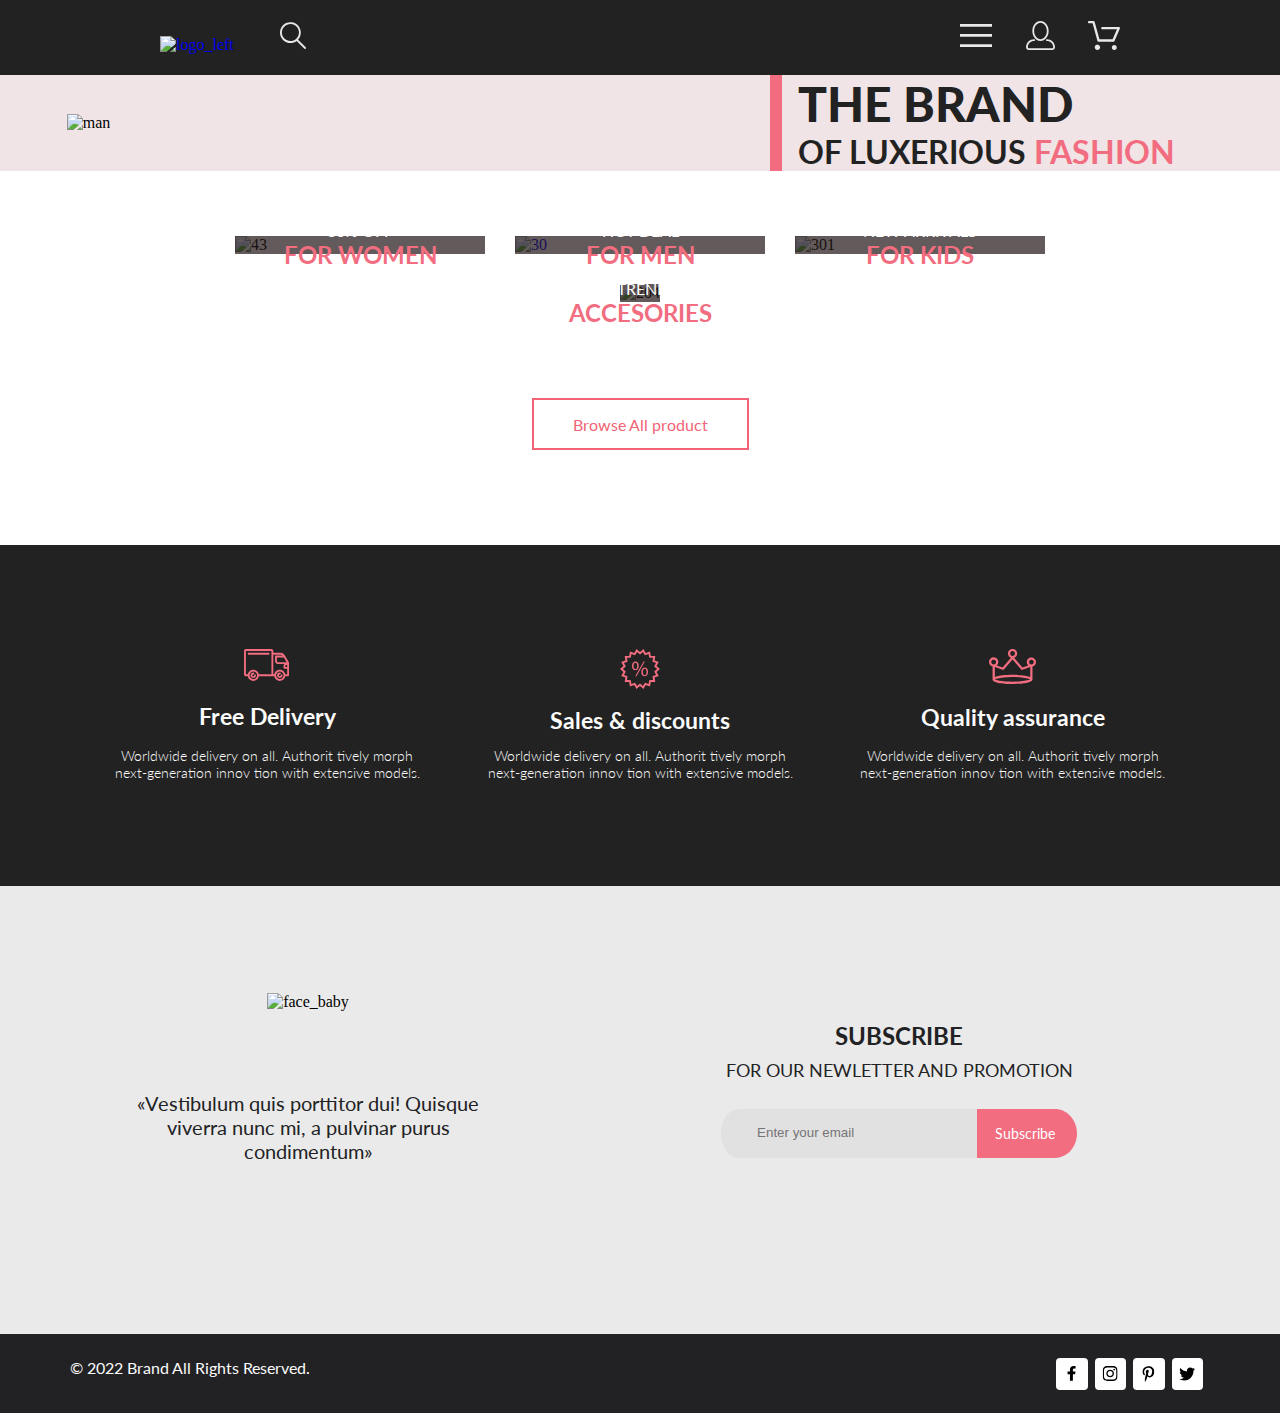
==== commit 7224bf4c: "last commit javascript" ====
--- a/index.html
+++ b/index.html
@@ -9,6 +9,7 @@
     <meta name="viewport" content="width=device-width, initial-scale=1.0">
     <title>Document</title>
     <link rel="stylesheet" href="style.css">
+    <script src="javascript.js" type="module" defer></script>
 </head>
 
 <body>
@@ -128,188 +129,188 @@
                 </div>
             </div>
         </div>
-        <div class="low_content">
-            <div class="low_text_header">
-                <h3 class="h3_low">Fetured Items</h3>
-                <p class="p_low">Shop for items based on&nbsp;what we&nbsp;featured in&nbsp;this week</p>
-            </div>
-            <div class="low_flex_grid_content">
-                <div class="low_grid_content">
-                    <div class="item">
-                        <div class="img">
-                            <img class="img_grid_center" src="img/low/Rectangle15copy1.svg"
-                                alt="15copy">
-                            <div class="mask">
-                                <div class="border_mask">
-                                    <svg xmlns="http://www.w3.org/2000/svg" width="27" height="25" viewBox="0 0 27 25"
-                                        fill="none">
-                                        <path
-                                            d="M21.9521 23.2662H21.8397C21.2306 23.2662 20.7188 22.7666 20.6746 22.1289C20.6302 21.4602 21.1187 20.8781 21.7637 20.8341C21.7891 20.8324 21.8156 20.8315 21.8417 20.8315C22.4587 20.8315 22.9755 21.3214 23.0213 21.9482C23.0331 22.1967 22.9926 22.5509 22.7371 22.8434L22.7312 22.8502L22.7254 22.8571C22.5287 23.0907 22.2619 23.2316 21.9521 23.2662ZM8.22003 23.2599C7.56946 23.2599 7.04022 22.7169 7.04022 22.0496C7.04022 21.3827 7.56946 20.8401 8.22003 20.8401C8.87061 20.8401 9.39984 21.3827 9.39984 22.0496C9.39984 22.7169 8.87061 23.2599 8.22003 23.2599Z"
-                                            fill="white" />
-                                        <path
-                                            d="M21.8765 22.2662C21.9215 22.2549 21.9428 22.2339 21.9605 22.2129C21.9683 22.2037 21.9761 22.1946 21.9839 22.1855C22.0204 22.1438 22.0237 22.0553 22.0229 22.0105C22.0097 21.9044 21.9189 21.8315 21.8417 21.8315C21.838 21.8315 21.8341 21.8317 21.8317 21.8318C21.7536 21.8372 21.6658 21.9409 21.6724 22.0625C21.6818 22.1793 21.7679 22.2662 21.8397 22.2662H21.8765ZM8.22003 22.2599C8.31921 22.2599 8.39984 22.1655 8.39984 22.0496C8.39984 21.9341 8.31921 21.8401 8.22003 21.8401C8.12091 21.8401 8.04022 21.9341 8.04022 22.0496C8.04022 22.1655 8.12091 22.2599 8.22003 22.2599ZM21.9999 24.2662C21.9522 24.2662 21.8883 24.2662 21.8397 24.2662C20.7021 24.2662 19.7571 23.3545 19.677 22.198C19.5969 20.9929 20.4942 19.9183 21.6957 19.8364C21.7446 19.8331 21.7933 19.8315 21.8417 19.8315C22.9804 19.8315 23.9418 20.7324 24.0195 21.8884C24.051 22.4915 23.8746 23.0612 23.4903 23.5012C23.106 23.9575 22.5768 24.2177 21.9999 24.2662ZM8.22003 24.2599C7.01581 24.2599 6.04022 23.2709 6.04022 22.0496C6.04022 20.8291 7.01581 19.8401 8.22003 19.8401C9.42419 19.8401 10.3998 20.8291 10.3998 22.0496C10.3998 23.2709 9.42419 24.2599 8.22003 24.2599ZM21.1989 17.3938H9.13354C8.70062 17.3938 8.31635 17.1005 8.2038 16.6775L4.27802 2.24768H1.52222C0.993896 2.24768 0.561035 1.80859 0.561035 1.27039C0.561035 0.733032 0.993896 0.292969 1.52222 0.292969H4.99982C5.43182 0.292969 5.8161 0.586304 5.92859 1.01025L9.85443 15.4391H20.5581L24.1149 7.13379H12.2583C11.7291 7.13379 11.2962 6.69373 11.2962 6.15649C11.2962 5.61914 11.7291 5.17908 12.2583 5.17908H25.5891C25.9095 5.17908 26.2146 5.34192 26.3901 5.61914C26.5665 5.89539 26.5989 6.23743 26.4702 6.547L22.08 16.807C21.9198 17.1653 21.5832 17.3938 21.1989 17.3938Z"
-                                            fill="white" />
-                                        <path
-                                            d="M21.8765 22.2662C21.9215 22.2549 21.9428 22.2339 21.9605 22.2129C21.9683 22.2037 21.9761 22.1946 21.9839 22.1855C22.0204 22.1438 22.0237 22.0553 22.0229 22.0105C22.0097 21.9044 21.9189 21.8315 21.8417 21.8315C21.838 21.8315 21.8341 21.8317 21.8317 21.8318C21.7536 21.8372 21.6658 21.9409 21.6724 22.0625C21.6818 22.1793 21.7679 22.2662 21.8397 22.2662H21.8765ZM8.22003 22.2599C8.31921 22.2599 8.39984 22.1655 8.39984 22.0496C8.39984 21.9341 8.31921 21.8401 8.22003 21.8401C8.12091 21.8401 8.04022 21.9341 8.04022 22.0496C8.04022 22.1655 8.12091 22.2599 8.22003 22.2599ZM21.9999 24.2662C21.9522 24.2662 21.8883 24.2662 21.8397 24.2662C20.7021 24.2662 19.7571 23.3545 19.677 22.198C19.5969 20.9929 20.4942 19.9183 21.6957 19.8364C21.7446 19.8331 21.7933 19.8315 21.8417 19.8315C22.9804 19.8315 23.9418 20.7324 24.0195 21.8884C24.051 22.4915 23.8746 23.0612 23.4903 23.5012C23.106 23.9575 22.5768 24.2177 21.9999 24.2662ZM8.22003 24.2599C7.01581 24.2599 6.04022 23.2709 6.04022 22.0496C6.04022 20.8291 7.01581 19.8401 8.22003 19.8401C9.42419 19.8401 10.3998 20.8291 10.3998 22.0496C10.3998 23.2709 9.42419 24.2599 8.22003 24.2599ZM21.1989 17.3938H9.13354C8.70062 17.3938 8.31635 17.1005 8.2038 16.6775L4.27802 2.24768H1.52222C0.993896 2.24768 0.561035 1.80859 0.561035 1.27039C0.561035 0.733032 0.993896 0.292969 1.52222 0.292969H4.99982C5.43182 0.292969 5.8161 0.586304 5.92859 1.01025L9.85443 15.4391H20.5581L24.1149 7.13379H12.2583C11.7291 7.13379 11.2962 6.69373 11.2962 6.15649C11.2962 5.61914 11.7291 5.17908 12.2583 5.17908H25.5891C25.9095 5.17908 26.2146 5.34192 26.3901 5.61914C26.5665 5.89539 26.5989 6.23743 26.4702 6.547L22.08 16.807C21.9198 17.1653 21.5832 17.3938 21.1989 17.3938Z"
-                                            fill="white" />
-                                    </svg>
-                                    <p class="to_take">Add to&nbsp;Cart</p>
-                                </div>
-                            </div>
-                        </div>
-                        <div class="low_grid_text_box">
-                            <h5 class="h5_grid_title">ELLERY X&nbsp;M&rsquo;O CAPSULE</h5>
-                            <p class="p_greed_text">Known for her sculptural takes on&nbsp;traditional tailoring,
-                                Australian arbiter of&nbsp;cool Kym Ellery teams up&nbsp;with Moda
-                                Operandi.</p>
-                            <h5 class="price">$52.00</h5>
-                        </div>
-                    </div>
-                    <div class="item">
-                        <div class="img">
-                            <img class="img_grid_center_2" src="img/low/Layer_51.svg" alt="15_copy">
-                            <div class="mask">
-                                <div class="border_mask">
-                                    <svg xmlns="http://www.w3.org/2000/svg" width="27" height="25" viewBox="0 0 27 25"
-                                        fill="none">
-                                        <path
-                                            d="M21.9521 23.2662H21.8397C21.2306 23.2662 20.7188 22.7666 20.6746 22.1289C20.6302 21.4602 21.1187 20.8781 21.7637 20.8341C21.7891 20.8324 21.8156 20.8315 21.8417 20.8315C22.4587 20.8315 22.9755 21.3214 23.0213 21.9482C23.0331 22.1967 22.9926 22.5509 22.7371 22.8434L22.7312 22.8502L22.7254 22.8571C22.5287 23.0907 22.2619 23.2316 21.9521 23.2662ZM8.22003 23.2599C7.56946 23.2599 7.04022 22.7169 7.04022 22.0496C7.04022 21.3827 7.56946 20.8401 8.22003 20.8401C8.87061 20.8401 9.39984 21.3827 9.39984 22.0496C9.39984 22.7169 8.87061 23.2599 8.22003 23.2599Z"
-                                            fill="white" />
-                                        <path
-                                            d="M21.8765 22.2662C21.9215 22.2549 21.9428 22.2339 21.9605 22.2129C21.9683 22.2037 21.9761 22.1946 21.9839 22.1855C22.0204 22.1438 22.0237 22.0553 22.0229 22.0105C22.0097 21.9044 21.9189 21.8315 21.8417 21.8315C21.838 21.8315 21.8341 21.8317 21.8317 21.8318C21.7536 21.8372 21.6658 21.9409 21.6724 22.0625C21.6818 22.1793 21.7679 22.2662 21.8397 22.2662H21.8765ZM8.22003 22.2599C8.31921 22.2599 8.39984 22.1655 8.39984 22.0496C8.39984 21.9341 8.31921 21.8401 8.22003 21.8401C8.12091 21.8401 8.04022 21.9341 8.04022 22.0496C8.04022 22.1655 8.12091 22.2599 8.22003 22.2599ZM21.9999 24.2662C21.9522 24.2662 21.8883 24.2662 21.8397 24.2662C20.7021 24.2662 19.7571 23.3545 19.677 22.198C19.5969 20.9929 20.4942 19.9183 21.6957 19.8364C21.7446 19.8331 21.7933 19.8315 21.8417 19.8315C22.9804 19.8315 23.9418 20.7324 24.0195 21.8884C24.051 22.4915 23.8746 23.0612 23.4903 23.5012C23.106 23.9575 22.5768 24.2177 21.9999 24.2662ZM8.22003 24.2599C7.01581 24.2599 6.04022 23.2709 6.04022 22.0496C6.04022 20.8291 7.01581 19.8401 8.22003 19.8401C9.42419 19.8401 10.3998 20.8291 10.3998 22.0496C10.3998 23.2709 9.42419 24.2599 8.22003 24.2599ZM21.1989 17.3938H9.13354C8.70062 17.3938 8.31635 17.1005 8.2038 16.6775L4.27802 2.24768H1.52222C0.993896 2.24768 0.561035 1.80859 0.561035 1.27039C0.561035 0.733032 0.993896 0.292969 1.52222 0.292969H4.99982C5.43182 0.292969 5.8161 0.586304 5.92859 1.01025L9.85443 15.4391H20.5581L24.1149 7.13379H12.2583C11.7291 7.13379 11.2962 6.69373 11.2962 6.15649C11.2962 5.61914 11.7291 5.17908 12.2583 5.17908H25.5891C25.9095 5.17908 26.2146 5.34192 26.3901 5.61914C26.5665 5.89539 26.5989 6.23743 26.4702 6.547L22.08 16.807C21.9198 17.1653 21.5832 17.3938 21.1989 17.3938Z"
-                                            fill="white" />
-                                        <path
-                                            d="M21.8765 22.2662C21.9215 22.2549 21.9428 22.2339 21.9605 22.2129C21.9683 22.2037 21.9761 22.1946 21.9839 22.1855C22.0204 22.1438 22.0237 22.0553 22.0229 22.0105C22.0097 21.9044 21.9189 21.8315 21.8417 21.8315C21.838 21.8315 21.8341 21.8317 21.8317 21.8318C21.7536 21.8372 21.6658 21.9409 21.6724 22.0625C21.6818 22.1793 21.7679 22.2662 21.8397 22.2662H21.8765ZM8.22003 22.2599C8.31921 22.2599 8.39984 22.1655 8.39984 22.0496C8.39984 21.9341 8.31921 21.8401 8.22003 21.8401C8.12091 21.8401 8.04022 21.9341 8.04022 22.0496C8.04022 22.1655 8.12091 22.2599 8.22003 22.2599ZM21.9999 24.2662C21.9522 24.2662 21.8883 24.2662 21.8397 24.2662C20.7021 24.2662 19.7571 23.3545 19.677 22.198C19.5969 20.9929 20.4942 19.9183 21.6957 19.8364C21.7446 19.8331 21.7933 19.8315 21.8417 19.8315C22.9804 19.8315 23.9418 20.7324 24.0195 21.8884C24.051 22.4915 23.8746 23.0612 23.4903 23.5012C23.106 23.9575 22.5768 24.2177 21.9999 24.2662ZM8.22003 24.2599C7.01581 24.2599 6.04022 23.2709 6.04022 22.0496C6.04022 20.8291 7.01581 19.8401 8.22003 19.8401C9.42419 19.8401 10.3998 20.8291 10.3998 22.0496C10.3998 23.2709 9.42419 24.2599 8.22003 24.2599ZM21.1989 17.3938H9.13354C8.70062 17.3938 8.31635 17.1005 8.2038 16.6775L4.27802 2.24768H1.52222C0.993896 2.24768 0.561035 1.80859 0.561035 1.27039C0.561035 0.733032 0.993896 0.292969 1.52222 0.292969H4.99982C5.43182 0.292969 5.8161 0.586304 5.92859 1.01025L9.85443 15.4391H20.5581L24.1149 7.13379H12.2583C11.7291 7.13379 11.2962 6.69373 11.2962 6.15649C11.2962 5.61914 11.7291 5.17908 12.2583 5.17908H25.5891C25.9095 5.17908 26.2146 5.34192 26.3901 5.61914C26.5665 5.89539 26.5989 6.23743 26.4702 6.547L22.08 16.807C21.9198 17.1653 21.5832 17.3938 21.1989 17.3938Z"
-                                            fill="white" />
-                                    </svg>
-                                    <p class="to_take">Add to&nbsp;Cart</p>
-                                </div>
-                            </div>
-                        </div>
-                        <div class="low_grid_text_box">
-                            <h5 class="h5_grid_title">ELLERY X&nbsp;M&rsquo;O CAPSULE</h5>
-                            <p class="p_greed_text">Known for her sculptural takes on&nbsp;traditional tailoring,
-                                Australian arbiter of&nbsp;cool Kym Ellery teams up&nbsp;with Moda
-                                Operandi.</p>
-                            <h5 class="price">$52.00</h5>
-                        </div>
-                    </div>
-                    <div class="item">
-                        <div class="img">
-                            <img class="img_grid_center" src="img/low/Rectangle15copy_1.svg" alt="15copy1">
-                            <div class="mask">
-                                <div class="border_mask">
-                                    <svg xmlns="http://www.w3.org/2000/svg" width="27" height="25" viewBox="0 0 27 25"
-                                        fill="none">
-                                        <path
-                                            d="M21.9521 23.2662H21.8397C21.2306 23.2662 20.7188 22.7666 20.6746 22.1289C20.6302 21.4602 21.1187 20.8781 21.7637 20.8341C21.7891 20.8324 21.8156 20.8315 21.8417 20.8315C22.4587 20.8315 22.9755 21.3214 23.0213 21.9482C23.0331 22.1967 22.9926 22.5509 22.7371 22.8434L22.7312 22.8502L22.7254 22.8571C22.5287 23.0907 22.2619 23.2316 21.9521 23.2662ZM8.22003 23.2599C7.56946 23.2599 7.04022 22.7169 7.04022 22.0496C7.04022 21.3827 7.56946 20.8401 8.22003 20.8401C8.87061 20.8401 9.39984 21.3827 9.39984 22.0496C9.39984 22.7169 8.87061 23.2599 8.22003 23.2599Z"
-                                            fill="white" />
-                                        <path
-                                            d="M21.8765 22.2662C21.9215 22.2549 21.9428 22.2339 21.9605 22.2129C21.9683 22.2037 21.9761 22.1946 21.9839 22.1855C22.0204 22.1438 22.0237 22.0553 22.0229 22.0105C22.0097 21.9044 21.9189 21.8315 21.8417 21.8315C21.838 21.8315 21.8341 21.8317 21.8317 21.8318C21.7536 21.8372 21.6658 21.9409 21.6724 22.0625C21.6818 22.1793 21.7679 22.2662 21.8397 22.2662H21.8765ZM8.22003 22.2599C8.31921 22.2599 8.39984 22.1655 8.39984 22.0496C8.39984 21.9341 8.31921 21.8401 8.22003 21.8401C8.12091 21.8401 8.04022 21.9341 8.04022 22.0496C8.04022 22.1655 8.12091 22.2599 8.22003 22.2599ZM21.9999 24.2662C21.9522 24.2662 21.8883 24.2662 21.8397 24.2662C20.7021 24.2662 19.7571 23.3545 19.677 22.198C19.5969 20.9929 20.4942 19.9183 21.6957 19.8364C21.7446 19.8331 21.7933 19.8315 21.8417 19.8315C22.9804 19.8315 23.9418 20.7324 24.0195 21.8884C24.051 22.4915 23.8746 23.0612 23.4903 23.5012C23.106 23.9575 22.5768 24.2177 21.9999 24.2662ZM8.22003 24.2599C7.01581 24.2599 6.04022 23.2709 6.04022 22.0496C6.04022 20.8291 7.01581 19.8401 8.22003 19.8401C9.42419 19.8401 10.3998 20.8291 10.3998 22.0496C10.3998 23.2709 9.42419 24.2599 8.22003 24.2599ZM21.1989 17.3938H9.13354C8.70062 17.3938 8.31635 17.1005 8.2038 16.6775L4.27802 2.24768H1.52222C0.993896 2.24768 0.561035 1.80859 0.561035 1.27039C0.561035 0.733032 0.993896 0.292969 1.52222 0.292969H4.99982C5.43182 0.292969 5.8161 0.586304 5.92859 1.01025L9.85443 15.4391H20.5581L24.1149 7.13379H12.2583C11.7291 7.13379 11.2962 6.69373 11.2962 6.15649C11.2962 5.61914 11.7291 5.17908 12.2583 5.17908H25.5891C25.9095 5.17908 26.2146 5.34192 26.3901 5.61914C26.5665 5.89539 26.5989 6.23743 26.4702 6.547L22.08 16.807C21.9198 17.1653 21.5832 17.3938 21.1989 17.3938Z"
-                                            fill="white" />
-                                        <path
-                                            d="M21.8765 22.2662C21.9215 22.2549 21.9428 22.2339 21.9605 22.2129C21.9683 22.2037 21.9761 22.1946 21.9839 22.1855C22.0204 22.1438 22.0237 22.0553 22.0229 22.0105C22.0097 21.9044 21.9189 21.8315 21.8417 21.8315C21.838 21.8315 21.8341 21.8317 21.8317 21.8318C21.7536 21.8372 21.6658 21.9409 21.6724 22.0625C21.6818 22.1793 21.7679 22.2662 21.8397 22.2662H21.8765ZM8.22003 22.2599C8.31921 22.2599 8.39984 22.1655 8.39984 22.0496C8.39984 21.9341 8.31921 21.8401 8.22003 21.8401C8.12091 21.8401 8.04022 21.9341 8.04022 22.0496C8.04022 22.1655 8.12091 22.2599 8.22003 22.2599ZM21.9999 24.2662C21.9522 24.2662 21.8883 24.2662 21.8397 24.2662C20.7021 24.2662 19.7571 23.3545 19.677 22.198C19.5969 20.9929 20.4942 19.9183 21.6957 19.8364C21.7446 19.8331 21.7933 19.8315 21.8417 19.8315C22.9804 19.8315 23.9418 20.7324 24.0195 21.8884C24.051 22.4915 23.8746 23.0612 23.4903 23.5012C23.106 23.9575 22.5768 24.2177 21.9999 24.2662ZM8.22003 24.2599C7.01581 24.2599 6.04022 23.2709 6.04022 22.0496C6.04022 20.8291 7.01581 19.8401 8.22003 19.8401C9.42419 19.8401 10.3998 20.8291 10.3998 22.0496C10.3998 23.2709 9.42419 24.2599 8.22003 24.2599ZM21.1989 17.3938H9.13354C8.70062 17.3938 8.31635 17.1005 8.2038 16.6775L4.27802 2.24768H1.52222C0.993896 2.24768 0.561035 1.80859 0.561035 1.27039C0.561035 0.733032 0.993896 0.292969 1.52222 0.292969H4.99982C5.43182 0.292969 5.8161 0.586304 5.92859 1.01025L9.85443 15.4391H20.5581L24.1149 7.13379H12.2583C11.7291 7.13379 11.2962 6.69373 11.2962 6.15649C11.2962 5.61914 11.7291 5.17908 12.2583 5.17908H25.5891C25.9095 5.17908 26.2146 5.34192 26.3901 5.61914C26.5665 5.89539 26.5989 6.23743 26.4702 6.547L22.08 16.807C21.9198 17.1653 21.5832 17.3938 21.1989 17.3938Z"
-                                            fill="white" />
-                                    </svg>
-                                    <p class="to_take">Add to&nbsp;Cart</p>
-                                </div>
-                            </div>
-                        </div>
-                        <div class="low_grid_text_box">
-                            <h5 class="h5_grid_title">ELLERY X&nbsp;M&rsquo;O CAPSULE</h5>
-                            <p class="p_greed_text">Known for her sculptural takes on&nbsp;traditional tailoring,
-                                Australian arbiter of&nbsp;cool Kym Ellery teams up&nbsp;with Moda
-                                Operandi.</p>
-                            <h5 class="price">$52.00</h5>
-                        </div>
-                    </div>
-                    <div class="item">
-                        <div class="img"><img class="img_grid_center" src="img/low/Rectangle15copy2.svg" alt="15copy2">
-                            <div class="mask">
-                                <div class="border_mask">
-                                    <svg xmlns="http://www.w3.org/2000/svg" width="27" height="25" viewBox="0 0 27 25"
-                                        fill="none">
-                                        <path
-                                            d="M21.9521 23.2662H21.8397C21.2306 23.2662 20.7188 22.7666 20.6746 22.1289C20.6302 21.4602 21.1187 20.8781 21.7637 20.8341C21.7891 20.8324 21.8156 20.8315 21.8417 20.8315C22.4587 20.8315 22.9755 21.3214 23.0213 21.9482C23.0331 22.1967 22.9926 22.5509 22.7371 22.8434L22.7312 22.8502L22.7254 22.8571C22.5287 23.0907 22.2619 23.2316 21.9521 23.2662ZM8.22003 23.2599C7.56946 23.2599 7.04022 22.7169 7.04022 22.0496C7.04022 21.3827 7.56946 20.8401 8.22003 20.8401C8.87061 20.8401 9.39984 21.3827 9.39984 22.0496C9.39984 22.7169 8.87061 23.2599 8.22003 23.2599Z"
-                                            fill="white" />
-                                        <path
-                                            d="M21.8765 22.2662C21.9215 22.2549 21.9428 22.2339 21.9605 22.2129C21.9683 22.2037 21.9761 22.1946 21.9839 22.1855C22.0204 22.1438 22.0237 22.0553 22.0229 22.0105C22.0097 21.9044 21.9189 21.8315 21.8417 21.8315C21.838 21.8315 21.8341 21.8317 21.8317 21.8318C21.7536 21.8372 21.6658 21.9409 21.6724 22.0625C21.6818 22.1793 21.7679 22.2662 21.8397 22.2662H21.8765ZM8.22003 22.2599C8.31921 22.2599 8.39984 22.1655 8.39984 22.0496C8.39984 21.9341 8.31921 21.8401 8.22003 21.8401C8.12091 21.8401 8.04022 21.9341 8.04022 22.0496C8.04022 22.1655 8.12091 22.2599 8.22003 22.2599ZM21.9999 24.2662C21.9522 24.2662 21.8883 24.2662 21.8397 24.2662C20.7021 24.2662 19.7571 23.3545 19.677 22.198C19.5969 20.9929 20.4942 19.9183 21.6957 19.8364C21.7446 19.8331 21.7933 19.8315 21.8417 19.8315C22.9804 19.8315 23.9418 20.7324 24.0195 21.8884C24.051 22.4915 23.8746 23.0612 23.4903 23.5012C23.106 23.9575 22.5768 24.2177 21.9999 24.2662ZM8.22003 24.2599C7.01581 24.2599 6.04022 23.2709 6.04022 22.0496C6.04022 20.8291 7.01581 19.8401 8.22003 19.8401C9.42419 19.8401 10.3998 20.8291 10.3998 22.0496C10.3998 23.2709 9.42419 24.2599 8.22003 24.2599ZM21.1989 17.3938H9.13354C8.70062 17.3938 8.31635 17.1005 8.2038 16.6775L4.27802 2.24768H1.52222C0.993896 2.24768 0.561035 1.80859 0.561035 1.27039C0.561035 0.733032 0.993896 0.292969 1.52222 0.292969H4.99982C5.43182 0.292969 5.8161 0.586304 5.92859 1.01025L9.85443 15.4391H20.5581L24.1149 7.13379H12.2583C11.7291 7.13379 11.2962 6.69373 11.2962 6.15649C11.2962 5.61914 11.7291 5.17908 12.2583 5.17908H25.5891C25.9095 5.17908 26.2146 5.34192 26.3901 5.61914C26.5665 5.89539 26.5989 6.23743 26.4702 6.547L22.08 16.807C21.9198 17.1653 21.5832 17.3938 21.1989 17.3938Z"
-                                            fill="white" />
-                                        <path
-                                            d="M21.8765 22.2662C21.9215 22.2549 21.9428 22.2339 21.9605 22.2129C21.9683 22.2037 21.9761 22.1946 21.9839 22.1855C22.0204 22.1438 22.0237 22.0553 22.0229 22.0105C22.0097 21.9044 21.9189 21.8315 21.8417 21.8315C21.838 21.8315 21.8341 21.8317 21.8317 21.8318C21.7536 21.8372 21.6658 21.9409 21.6724 22.0625C21.6818 22.1793 21.7679 22.2662 21.8397 22.2662H21.8765ZM8.22003 22.2599C8.31921 22.2599 8.39984 22.1655 8.39984 22.0496C8.39984 21.9341 8.31921 21.8401 8.22003 21.8401C8.12091 21.8401 8.04022 21.9341 8.04022 22.0496C8.04022 22.1655 8.12091 22.2599 8.22003 22.2599ZM21.9999 24.2662C21.9522 24.2662 21.8883 24.2662 21.8397 24.2662C20.7021 24.2662 19.7571 23.3545 19.677 22.198C19.5969 20.9929 20.4942 19.9183 21.6957 19.8364C21.7446 19.8331 21.7933 19.8315 21.8417 19.8315C22.9804 19.8315 23.9418 20.7324 24.0195 21.8884C24.051 22.4915 23.8746 23.0612 23.4903 23.5012C23.106 23.9575 22.5768 24.2177 21.9999 24.2662ZM8.22003 24.2599C7.01581 24.2599 6.04022 23.2709 6.04022 22.0496C6.04022 20.8291 7.01581 19.8401 8.22003 19.8401C9.42419 19.8401 10.3998 20.8291 10.3998 22.0496C10.3998 23.2709 9.42419 24.2599 8.22003 24.2599ZM21.1989 17.3938H9.13354C8.70062 17.3938 8.31635 17.1005 8.2038 16.6775L4.27802 2.24768H1.52222C0.993896 2.24768 0.561035 1.80859 0.561035 1.27039C0.561035 0.733032 0.993896 0.292969 1.52222 0.292969H4.99982C5.43182 0.292969 5.8161 0.586304 5.92859 1.01025L9.85443 15.4391H20.5581L24.1149 7.13379H12.2583C11.7291 7.13379 11.2962 6.69373 11.2962 6.15649C11.2962 5.61914 11.7291 5.17908 12.2583 5.17908H25.5891C25.9095 5.17908 26.2146 5.34192 26.3901 5.61914C26.5665 5.89539 26.5989 6.23743 26.4702 6.547L22.08 16.807C21.9198 17.1653 21.5832 17.3938 21.1989 17.3938Z"
-                                            fill="white" />
-                                    </svg>
-                                    <p class="to_take">Add to&nbsp;Cart</p>
-                                </div>
-                            </div>
-                        </div>
-                        <div class="low_grid_text_box">
-                            <h5 class="h5_grid_title">ELLERY X&nbsp;M&rsquo;O CAPSULE</h5>
-                            <p class="p_greed_text">Known for her sculptural takes on&nbsp;traditional tailoring,
-                                Australian arbiter of&nbsp;cool Kym Ellery teams up&nbsp;with Moda
-                                Operandi.</p>
-                            <h5 class="price">$52.00</h5>
-                        </div>
-                    </div>
-                    <div class="item">
-                        <div class="img"><img class="img_grid_center" src="img/low/Rectangle15copy3.svg" alt="15copy3">
-                            <div class="mask">
-                                <div class="border_mask">
-                                    <svg xmlns="http://www.w3.org/2000/svg" width="27" height="25" viewBox="0 0 27 25"
-                                        fill="none">
-                                        <path
-                                            d="M21.9521 23.2662H21.8397C21.2306 23.2662 20.7188 22.7666 20.6746 22.1289C20.6302 21.4602 21.1187 20.8781 21.7637 20.8341C21.7891 20.8324 21.8156 20.8315 21.8417 20.8315C22.4587 20.8315 22.9755 21.3214 23.0213 21.9482C23.0331 22.1967 22.9926 22.5509 22.7371 22.8434L22.7312 22.8502L22.7254 22.8571C22.5287 23.0907 22.2619 23.2316 21.9521 23.2662ZM8.22003 23.2599C7.56946 23.2599 7.04022 22.7169 7.04022 22.0496C7.04022 21.3827 7.56946 20.8401 8.22003 20.8401C8.87061 20.8401 9.39984 21.3827 9.39984 22.0496C9.39984 22.7169 8.87061 23.2599 8.22003 23.2599Z"
-                                            fill="white" />
-                                        <path
-                                            d="M21.8765 22.2662C21.9215 22.2549 21.9428 22.2339 21.9605 22.2129C21.9683 22.2037 21.9761 22.1946 21.9839 22.1855C22.0204 22.1438 22.0237 22.0553 22.0229 22.0105C22.0097 21.9044 21.9189 21.8315 21.8417 21.8315C21.838 21.8315 21.8341 21.8317 21.8317 21.8318C21.7536 21.8372 21.6658 21.9409 21.6724 22.0625C21.6818 22.1793 21.7679 22.2662 21.8397 22.2662H21.8765ZM8.22003 22.2599C8.31921 22.2599 8.39984 22.1655 8.39984 22.0496C8.39984 21.9341 8.31921 21.8401 8.22003 21.8401C8.12091 21.8401 8.04022 21.9341 8.04022 22.0496C8.04022 22.1655 8.12091 22.2599 8.22003 22.2599ZM21.9999 24.2662C21.9522 24.2662 21.8883 24.2662 21.8397 24.2662C20.7021 24.2662 19.7571 23.3545 19.677 22.198C19.5969 20.9929 20.4942 19.9183 21.6957 19.8364C21.7446 19.8331 21.7933 19.8315 21.8417 19.8315C22.9804 19.8315 23.9418 20.7324 24.0195 21.8884C24.051 22.4915 23.8746 23.0612 23.4903 23.5012C23.106 23.9575 22.5768 24.2177 21.9999 24.2662ZM8.22003 24.2599C7.01581 24.2599 6.04022 23.2709 6.04022 22.0496C6.04022 20.8291 7.01581 19.8401 8.22003 19.8401C9.42419 19.8401 10.3998 20.8291 10.3998 22.0496C10.3998 23.2709 9.42419 24.2599 8.22003 24.2599ZM21.1989 17.3938H9.13354C8.70062 17.3938 8.31635 17.1005 8.2038 16.6775L4.27802 2.24768H1.52222C0.993896 2.24768 0.561035 1.80859 0.561035 1.27039C0.561035 0.733032 0.993896 0.292969 1.52222 0.292969H4.99982C5.43182 0.292969 5.8161 0.586304 5.92859 1.01025L9.85443 15.4391H20.5581L24.1149 7.13379H12.2583C11.7291 7.13379 11.2962 6.69373 11.2962 6.15649C11.2962 5.61914 11.7291 5.17908 12.2583 5.17908H25.5891C25.9095 5.17908 26.2146 5.34192 26.3901 5.61914C26.5665 5.89539 26.5989 6.23743 26.4702 6.547L22.08 16.807C21.9198 17.1653 21.5832 17.3938 21.1989 17.3938Z"
-                                            fill="white" />
-                                        <path
-                                            d="M21.8765 22.2662C21.9215 22.2549 21.9428 22.2339 21.9605 22.2129C21.9683 22.2037 21.9761 22.1946 21.9839 22.1855C22.0204 22.1438 22.0237 22.0553 22.0229 22.0105C22.0097 21.9044 21.9189 21.8315 21.8417 21.8315C21.838 21.8315 21.8341 21.8317 21.8317 21.8318C21.7536 21.8372 21.6658 21.9409 21.6724 22.0625C21.6818 22.1793 21.7679 22.2662 21.8397 22.2662H21.8765ZM8.22003 22.2599C8.31921 22.2599 8.39984 22.1655 8.39984 22.0496C8.39984 21.9341 8.31921 21.8401 8.22003 21.8401C8.12091 21.8401 8.04022 21.9341 8.04022 22.0496C8.04022 22.1655 8.12091 22.2599 8.22003 22.2599ZM21.9999 24.2662C21.9522 24.2662 21.8883 24.2662 21.8397 24.2662C20.7021 24.2662 19.7571 23.3545 19.677 22.198C19.5969 20.9929 20.4942 19.9183 21.6957 19.8364C21.7446 19.8331 21.7933 19.8315 21.8417 19.8315C22.9804 19.8315 23.9418 20.7324 24.0195 21.8884C24.051 22.4915 23.8746 23.0612 23.4903 23.5012C23.106 23.9575 22.5768 24.2177 21.9999 24.2662ZM8.22003 24.2599C7.01581 24.2599 6.04022 23.2709 6.04022 22.0496C6.04022 20.8291 7.01581 19.8401 8.22003 19.8401C9.42419 19.8401 10.3998 20.8291 10.3998 22.0496C10.3998 23.2709 9.42419 24.2599 8.22003 24.2599ZM21.1989 17.3938H9.13354C8.70062 17.3938 8.31635 17.1005 8.2038 16.6775L4.27802 2.24768H1.52222C0.993896 2.24768 0.561035 1.80859 0.561035 1.27039C0.561035 0.733032 0.993896 0.292969 1.52222 0.292969H4.99982C5.43182 0.292969 5.8161 0.586304 5.92859 1.01025L9.85443 15.4391H20.5581L24.1149 7.13379H12.2583C11.7291 7.13379 11.2962 6.69373 11.2962 6.15649C11.2962 5.61914 11.7291 5.17908 12.2583 5.17908H25.5891C25.9095 5.17908 26.2146 5.34192 26.3901 5.61914C26.5665 5.89539 26.5989 6.23743 26.4702 6.547L22.08 16.807C21.9198 17.1653 21.5832 17.3938 21.1989 17.3938Z"
-                                            fill="white" />
-                                    </svg>
-                                    <p class="to_take">Add to&nbsp;Cart</p>
-                                </div>
-                            </div>
-                        </div>
-                        <div class="low_grid_text_box">
-                            <h5 class="h5_grid_title">ELLERY X&nbsp;M&rsquo;O CAPSULE</h5>
-                            <p class="p_greed_text">Known for her sculptural takes on&nbsp;traditional tailoring,
-                                Australian arbiter of&nbsp;cool Kym Ellery teams up&nbsp;with Moda
-                                Operandi.</p>
-                            <h5 class="price">$52.00</h5>
-                        </div>
-                    </div>
-                    <div class="item">
-                        <div class="img"><img class="img_grid_center" src="img/low/Rectangle15copy4.svg" alt="15copy4">
-                            <div class="mask">
-                                <div class="border_mask">
-                                    <svg xmlns="http://www.w3.org/2000/svg" width="27" height="25" viewBox="0 0 27 25"
-                                        fill="none">
-                                        <path
-                                            d="M21.9521 23.2662H21.8397C21.2306 23.2662 20.7188 22.7666 20.6746 22.1289C20.6302 21.4602 21.1187 20.8781 21.7637 20.8341C21.7891 20.8324 21.8156 20.8315 21.8417 20.8315C22.4587 20.8315 22.9755 21.3214 23.0213 21.9482C23.0331 22.1967 22.9926 22.5509 22.7371 22.8434L22.7312 22.8502L22.7254 22.8571C22.5287 23.0907 22.2619 23.2316 21.9521 23.2662ZM8.22003 23.2599C7.56946 23.2599 7.04022 22.7169 7.04022 22.0496C7.04022 21.3827 7.56946 20.8401 8.22003 20.8401C8.87061 20.8401 9.39984 21.3827 9.39984 22.0496C9.39984 22.7169 8.87061 23.2599 8.22003 23.2599Z"
-                                            fill="white" />
-                                        <path
-                                            d="M21.8765 22.2662C21.9215 22.2549 21.9428 22.2339 21.9605 22.2129C21.9683 22.2037 21.9761 22.1946 21.9839 22.1855C22.0204 22.1438 22.0237 22.0553 22.0229 22.0105C22.0097 21.9044 21.9189 21.8315 21.8417 21.8315C21.838 21.8315 21.8341 21.8317 21.8317 21.8318C21.7536 21.8372 21.6658 21.9409 21.6724 22.0625C21.6818 22.1793 21.7679 22.2662 21.8397 22.2662H21.8765ZM8.22003 22.2599C8.31921 22.2599 8.39984 22.1655 8.39984 22.0496C8.39984 21.9341 8.31921 21.8401 8.22003 21.8401C8.12091 21.8401 8.04022 21.9341 8.04022 22.0496C8.04022 22.1655 8.12091 22.2599 8.22003 22.2599ZM21.9999 24.2662C21.9522 24.2662 21.8883 24.2662 21.8397 24.2662C20.7021 24.2662 19.7571 23.3545 19.677 22.198C19.5969 20.9929 20.4942 19.9183 21.6957 19.8364C21.7446 19.8331 21.7933 19.8315 21.8417 19.8315C22.9804 19.8315 23.9418 20.7324 24.0195 21.8884C24.051 22.4915 23.8746 23.0612 23.4903 23.5012C23.106 23.9575 22.5768 24.2177 21.9999 24.2662ZM8.22003 24.2599C7.01581 24.2599 6.04022 23.2709 6.04022 22.0496C6.04022 20.8291 7.01581 19.8401 8.22003 19.8401C9.42419 19.8401 10.3998 20.8291 10.3998 22.0496C10.3998 23.2709 9.42419 24.2599 8.22003 24.2599ZM21.1989 17.3938H9.13354C8.70062 17.3938 8.31635 17.1005 8.2038 16.6775L4.27802 2.24768H1.52222C0.993896 2.24768 0.561035 1.80859 0.561035 1.27039C0.561035 0.733032 0.993896 0.292969 1.52222 0.292969H4.99982C5.43182 0.292969 5.8161 0.586304 5.92859 1.01025L9.85443 15.4391H20.5581L24.1149 7.13379H12.2583C11.7291 7.13379 11.2962 6.69373 11.2962 6.15649C11.2962 5.61914 11.7291 5.17908 12.2583 5.17908H25.5891C25.9095 5.17908 26.2146 5.34192 26.3901 5.61914C26.5665 5.89539 26.5989 6.23743 26.4702 6.547L22.08 16.807C21.9198 17.1653 21.5832 17.3938 21.1989 17.3938Z"
-                                            fill="white" />
-                                        <path
-                                            d="M21.8765 22.2662C21.9215 22.2549 21.9428 22.2339 21.9605 22.2129C21.9683 22.2037 21.9761 22.1946 21.9839 22.1855C22.0204 22.1438 22.0237 22.0553 22.0229 22.0105C22.0097 21.9044 21.9189 21.8315 21.8417 21.8315C21.838 21.8315 21.8341 21.8317 21.8317 21.8318C21.7536 21.8372 21.6658 21.9409 21.6724 22.0625C21.6818 22.1793 21.7679 22.2662 21.8397 22.2662H21.8765ZM8.22003 22.2599C8.31921 22.2599 8.39984 22.1655 8.39984 22.0496C8.39984 21.9341 8.31921 21.8401 8.22003 21.8401C8.12091 21.8401 8.04022 21.9341 8.04022 22.0496C8.04022 22.1655 8.12091 22.2599 8.22003 22.2599ZM21.9999 24.2662C21.9522 24.2662 21.8883 24.2662 21.8397 24.2662C20.7021 24.2662 19.7571 23.3545 19.677 22.198C19.5969 20.9929 20.4942 19.9183 21.6957 19.8364C21.7446 19.8331 21.7933 19.8315 21.8417 19.8315C22.9804 19.8315 23.9418 20.7324 24.0195 21.8884C24.051 22.4915 23.8746 23.0612 23.4903 23.5012C23.106 23.9575 22.5768 24.2177 21.9999 24.2662ZM8.22003 24.2599C7.01581 24.2599 6.04022 23.2709 6.04022 22.0496C6.04022 20.8291 7.01581 19.8401 8.22003 19.8401C9.42419 19.8401 10.3998 20.8291 10.3998 22.0496C10.3998 23.2709 9.42419 24.2599 8.22003 24.2599ZM21.1989 17.3938H9.13354C8.70062 17.3938 8.31635 17.1005 8.2038 16.6775L4.27802 2.24768H1.52222C0.993896 2.24768 0.561035 1.80859 0.561035 1.27039C0.561035 0.733032 0.993896 0.292969 1.52222 0.292969H4.99982C5.43182 0.292969 5.8161 0.586304 5.92859 1.01025L9.85443 15.4391H20.5581L24.1149 7.13379H12.2583C11.7291 7.13379 11.2962 6.69373 11.2962 6.15649C11.2962 5.61914 11.7291 5.17908 12.2583 5.17908H25.5891C25.9095 5.17908 26.2146 5.34192 26.3901 5.61914C26.5665 5.89539 26.5989 6.23743 26.4702 6.547L22.08 16.807C21.9198 17.1653 21.5832 17.3938 21.1989 17.3938Z"
-                                            fill="white" />
-                                    </svg>
-                                    <p class="to_take">Add to&nbsp;Cart</p>
-                                </div>
-                            </div>
-                        </div>
-                        <div class="low_grid_text_box">
-                            <h5 class="h5_grid_title">ELLERY X&nbsp;M&rsquo;O CAPSULE</h5>
-                            <p class="p_greed_text">Known for her sculptural takes on&nbsp;traditional tailoring,
-                                Australian arbiter of&nbsp;cool Kym Ellery teams up&nbsp;with Moda
-                                Operandi.</p>
-                            <h5 class="price">$52.00</h5>
-                        </div>
-                    </div>
-                </div>
-            </div>
-        </div>
+<!--        <div class="low_content">-->
+<!--            <div class="low_text_header">-->
+<!--                <h3 class="h3_low">Fetured Items</h3>-->
+<!--                <p class="p_low">Shop for items based on&nbsp;what we&nbsp;featured in&nbsp;this week</p>-->
+<!--            </div>-->
+<!--            <div class="low_flex_grid_content">-->
+<!--                <div class="low_grid_content">-->
+<!--                    <div class="item">-->
+<!--                        <div class="img">-->
+<!--                            <img class="img_grid_center" src="img/low/Rectangle15copy1.svg"-->
+<!--                                alt="15copy">-->
+<!--                            <div class="mask">-->
+<!--                                <div class="border_mask">-->
+<!--                                    <svg xmlns="http://www.w3.org/2000/svg" width="27" height="25" viewBox="0 0 27 25"-->
+<!--                                        fill="none">-->
+<!--                                        <path-->
+<!--                                            d="M21.9521 23.2662H21.8397C21.2306 23.2662 20.7188 22.7666 20.6746 22.1289C20.6302 21.4602 21.1187 20.8781 21.7637 20.8341C21.7891 20.8324 21.8156 20.8315 21.8417 20.8315C22.4587 20.8315 22.9755 21.3214 23.0213 21.9482C23.0331 22.1967 22.9926 22.5509 22.7371 22.8434L22.7312 22.8502L22.7254 22.8571C22.5287 23.0907 22.2619 23.2316 21.9521 23.2662ZM8.22003 23.2599C7.56946 23.2599 7.04022 22.7169 7.04022 22.0496C7.04022 21.3827 7.56946 20.8401 8.22003 20.8401C8.87061 20.8401 9.39984 21.3827 9.39984 22.0496C9.39984 22.7169 8.87061 23.2599 8.22003 23.2599Z"-->
+<!--                                            fill="white" />-->
+<!--                                        <path-->
+<!--                                            d="M21.8765 22.2662C21.9215 22.2549 21.9428 22.2339 21.9605 22.2129C21.9683 22.2037 21.9761 22.1946 21.9839 22.1855C22.0204 22.1438 22.0237 22.0553 22.0229 22.0105C22.0097 21.9044 21.9189 21.8315 21.8417 21.8315C21.838 21.8315 21.8341 21.8317 21.8317 21.8318C21.7536 21.8372 21.6658 21.9409 21.6724 22.0625C21.6818 22.1793 21.7679 22.2662 21.8397 22.2662H21.8765ZM8.22003 22.2599C8.31921 22.2599 8.39984 22.1655 8.39984 22.0496C8.39984 21.9341 8.31921 21.8401 8.22003 21.8401C8.12091 21.8401 8.04022 21.9341 8.04022 22.0496C8.04022 22.1655 8.12091 22.2599 8.22003 22.2599ZM21.9999 24.2662C21.9522 24.2662 21.8883 24.2662 21.8397 24.2662C20.7021 24.2662 19.7571 23.3545 19.677 22.198C19.5969 20.9929 20.4942 19.9183 21.6957 19.8364C21.7446 19.8331 21.7933 19.8315 21.8417 19.8315C22.9804 19.8315 23.9418 20.7324 24.0195 21.8884C24.051 22.4915 23.8746 23.0612 23.4903 23.5012C23.106 23.9575 22.5768 24.2177 21.9999 24.2662ZM8.22003 24.2599C7.01581 24.2599 6.04022 23.2709 6.04022 22.0496C6.04022 20.8291 7.01581 19.8401 8.22003 19.8401C9.42419 19.8401 10.3998 20.8291 10.3998 22.0496C10.3998 23.2709 9.42419 24.2599 8.22003 24.2599ZM21.1989 17.3938H9.13354C8.70062 17.3938 8.31635 17.1005 8.2038 16.6775L4.27802 2.24768H1.52222C0.993896 2.24768 0.561035 1.80859 0.561035 1.27039C0.561035 0.733032 0.993896 0.292969 1.52222 0.292969H4.99982C5.43182 0.292969 5.8161 0.586304 5.92859 1.01025L9.85443 15.4391H20.5581L24.1149 7.13379H12.2583C11.7291 7.13379 11.2962 6.69373 11.2962 6.15649C11.2962 5.61914 11.7291 5.17908 12.2583 5.17908H25.5891C25.9095 5.17908 26.2146 5.34192 26.3901 5.61914C26.5665 5.89539 26.5989 6.23743 26.4702 6.547L22.08 16.807C21.9198 17.1653 21.5832 17.3938 21.1989 17.3938Z"-->
+<!--                                            fill="white" />-->
+<!--                                        <path-->
+<!--                                            d="M21.8765 22.2662C21.9215 22.2549 21.9428 22.2339 21.9605 22.2129C21.9683 22.2037 21.9761 22.1946 21.9839 22.1855C22.0204 22.1438 22.0237 22.0553 22.0229 22.0105C22.0097 21.9044 21.9189 21.8315 21.8417 21.8315C21.838 21.8315 21.8341 21.8317 21.8317 21.8318C21.7536 21.8372 21.6658 21.9409 21.6724 22.0625C21.6818 22.1793 21.7679 22.2662 21.8397 22.2662H21.8765ZM8.22003 22.2599C8.31921 22.2599 8.39984 22.1655 8.39984 22.0496C8.39984 21.9341 8.31921 21.8401 8.22003 21.8401C8.12091 21.8401 8.04022 21.9341 8.04022 22.0496C8.04022 22.1655 8.12091 22.2599 8.22003 22.2599ZM21.9999 24.2662C21.9522 24.2662 21.8883 24.2662 21.8397 24.2662C20.7021 24.2662 19.7571 23.3545 19.677 22.198C19.5969 20.9929 20.4942 19.9183 21.6957 19.8364C21.7446 19.8331 21.7933 19.8315 21.8417 19.8315C22.9804 19.8315 23.9418 20.7324 24.0195 21.8884C24.051 22.4915 23.8746 23.0612 23.4903 23.5012C23.106 23.9575 22.5768 24.2177 21.9999 24.2662ZM8.22003 24.2599C7.01581 24.2599 6.04022 23.2709 6.04022 22.0496C6.04022 20.8291 7.01581 19.8401 8.22003 19.8401C9.42419 19.8401 10.3998 20.8291 10.3998 22.0496C10.3998 23.2709 9.42419 24.2599 8.22003 24.2599ZM21.1989 17.3938H9.13354C8.70062 17.3938 8.31635 17.1005 8.2038 16.6775L4.27802 2.24768H1.52222C0.993896 2.24768 0.561035 1.80859 0.561035 1.27039C0.561035 0.733032 0.993896 0.292969 1.52222 0.292969H4.99982C5.43182 0.292969 5.8161 0.586304 5.92859 1.01025L9.85443 15.4391H20.5581L24.1149 7.13379H12.2583C11.7291 7.13379 11.2962 6.69373 11.2962 6.15649C11.2962 5.61914 11.7291 5.17908 12.2583 5.17908H25.5891C25.9095 5.17908 26.2146 5.34192 26.3901 5.61914C26.5665 5.89539 26.5989 6.23743 26.4702 6.547L22.08 16.807C21.9198 17.1653 21.5832 17.3938 21.1989 17.3938Z"-->
+<!--                                            fill="white" />-->
+<!--                                    </svg>-->
+<!--                                    <p class="to_take">Add to&nbsp;Cart</p>-->
+<!--                                </div>-->
+<!--                            </div>-->
+<!--                        </div>-->
+<!--                        <div class="low_grid_text_box">-->
+<!--                            <h5 class="h5_grid_title">ELLERY X&nbsp;M&rsquo;O CAPSULE</h5>-->
+<!--                            <p class="p_greed_text">Known for her sculptural takes on&nbsp;traditional tailoring,-->
+<!--                                Australian arbiter of&nbsp;cool Kym Ellery teams up&nbsp;with Moda-->
+<!--                                Operandi.</p>-->
+<!--                            <h5 class="price">$52.00</h5>-->
+<!--                        </div>-->
+<!--                    </div>-->
+<!--                    <div class="item">-->
+<!--                        <div class="img">-->
+<!--                            <img class="img_grid_center_2" src="img/low/Layer_51.svg" alt="15_copy">-->
+<!--                            <div class="mask">-->
+<!--                                <div class="border_mask">-->
+<!--                                    <svg xmlns="http://www.w3.org/2000/svg" width="27" height="25" viewBox="0 0 27 25"-->
+<!--                                        fill="none">-->
+<!--                                        <path-->
+<!--                                            d="M21.9521 23.2662H21.8397C21.2306 23.2662 20.7188 22.7666 20.6746 22.1289C20.6302 21.4602 21.1187 20.8781 21.7637 20.8341C21.7891 20.8324 21.8156 20.8315 21.8417 20.8315C22.4587 20.8315 22.9755 21.3214 23.0213 21.9482C23.0331 22.1967 22.9926 22.5509 22.7371 22.8434L22.7312 22.8502L22.7254 22.8571C22.5287 23.0907 22.2619 23.2316 21.9521 23.2662ZM8.22003 23.2599C7.56946 23.2599 7.04022 22.7169 7.04022 22.0496C7.04022 21.3827 7.56946 20.8401 8.22003 20.8401C8.87061 20.8401 9.39984 21.3827 9.39984 22.0496C9.39984 22.7169 8.87061 23.2599 8.22003 23.2599Z"-->
+<!--                                            fill="white" />-->
+<!--                                        <path-->
+<!--                                            d="M21.8765 22.2662C21.9215 22.2549 21.9428 22.2339 21.9605 22.2129C21.9683 22.2037 21.9761 22.1946 21.9839 22.1855C22.0204 22.1438 22.0237 22.0553 22.0229 22.0105C22.0097 21.9044 21.9189 21.8315 21.8417 21.8315C21.838 21.8315 21.8341 21.8317 21.8317 21.8318C21.7536 21.8372 21.6658 21.9409 21.6724 22.0625C21.6818 22.1793 21.7679 22.2662 21.8397 22.2662H21.8765ZM8.22003 22.2599C8.31921 22.2599 8.39984 22.1655 8.39984 22.0496C8.39984 21.9341 8.31921 21.8401 8.22003 21.8401C8.12091 21.8401 8.04022 21.9341 8.04022 22.0496C8.04022 22.1655 8.12091 22.2599 8.22003 22.2599ZM21.9999 24.2662C21.9522 24.2662 21.8883 24.2662 21.8397 24.2662C20.7021 24.2662 19.7571 23.3545 19.677 22.198C19.5969 20.9929 20.4942 19.9183 21.6957 19.8364C21.7446 19.8331 21.7933 19.8315 21.8417 19.8315C22.9804 19.8315 23.9418 20.7324 24.0195 21.8884C24.051 22.4915 23.8746 23.0612 23.4903 23.5012C23.106 23.9575 22.5768 24.2177 21.9999 24.2662ZM8.22003 24.2599C7.01581 24.2599 6.04022 23.2709 6.04022 22.0496C6.04022 20.8291 7.01581 19.8401 8.22003 19.8401C9.42419 19.8401 10.3998 20.8291 10.3998 22.0496C10.3998 23.2709 9.42419 24.2599 8.22003 24.2599ZM21.1989 17.3938H9.13354C8.70062 17.3938 8.31635 17.1005 8.2038 16.6775L4.27802 2.24768H1.52222C0.993896 2.24768 0.561035 1.80859 0.561035 1.27039C0.561035 0.733032 0.993896 0.292969 1.52222 0.292969H4.99982C5.43182 0.292969 5.8161 0.586304 5.92859 1.01025L9.85443 15.4391H20.5581L24.1149 7.13379H12.2583C11.7291 7.13379 11.2962 6.69373 11.2962 6.15649C11.2962 5.61914 11.7291 5.17908 12.2583 5.17908H25.5891C25.9095 5.17908 26.2146 5.34192 26.3901 5.61914C26.5665 5.89539 26.5989 6.23743 26.4702 6.547L22.08 16.807C21.9198 17.1653 21.5832 17.3938 21.1989 17.3938Z"-->
+<!--                                            fill="white" />-->
+<!--                                        <path-->
+<!--                                            d="M21.8765 22.2662C21.9215 22.2549 21.9428 22.2339 21.9605 22.2129C21.9683 22.2037 21.9761 22.1946 21.9839 22.1855C22.0204 22.1438 22.0237 22.0553 22.0229 22.0105C22.0097 21.9044 21.9189 21.8315 21.8417 21.8315C21.838 21.8315 21.8341 21.8317 21.8317 21.8318C21.7536 21.8372 21.6658 21.9409 21.6724 22.0625C21.6818 22.1793 21.7679 22.2662 21.8397 22.2662H21.8765ZM8.22003 22.2599C8.31921 22.2599 8.39984 22.1655 8.39984 22.0496C8.39984 21.9341 8.31921 21.8401 8.22003 21.8401C8.12091 21.8401 8.04022 21.9341 8.04022 22.0496C8.04022 22.1655 8.12091 22.2599 8.22003 22.2599ZM21.9999 24.2662C21.9522 24.2662 21.8883 24.2662 21.8397 24.2662C20.7021 24.2662 19.7571 23.3545 19.677 22.198C19.5969 20.9929 20.4942 19.9183 21.6957 19.8364C21.7446 19.8331 21.7933 19.8315 21.8417 19.8315C22.9804 19.8315 23.9418 20.7324 24.0195 21.8884C24.051 22.4915 23.8746 23.0612 23.4903 23.5012C23.106 23.9575 22.5768 24.2177 21.9999 24.2662ZM8.22003 24.2599C7.01581 24.2599 6.04022 23.2709 6.04022 22.0496C6.04022 20.8291 7.01581 19.8401 8.22003 19.8401C9.42419 19.8401 10.3998 20.8291 10.3998 22.0496C10.3998 23.2709 9.42419 24.2599 8.22003 24.2599ZM21.1989 17.3938H9.13354C8.70062 17.3938 8.31635 17.1005 8.2038 16.6775L4.27802 2.24768H1.52222C0.993896 2.24768 0.561035 1.80859 0.561035 1.27039C0.561035 0.733032 0.993896 0.292969 1.52222 0.292969H4.99982C5.43182 0.292969 5.8161 0.586304 5.92859 1.01025L9.85443 15.4391H20.5581L24.1149 7.13379H12.2583C11.7291 7.13379 11.2962 6.69373 11.2962 6.15649C11.2962 5.61914 11.7291 5.17908 12.2583 5.17908H25.5891C25.9095 5.17908 26.2146 5.34192 26.3901 5.61914C26.5665 5.89539 26.5989 6.23743 26.4702 6.547L22.08 16.807C21.9198 17.1653 21.5832 17.3938 21.1989 17.3938Z"-->
+<!--                                            fill="white" />-->
+<!--                                    </svg>-->
+<!--                                    <p class="to_take">Add to&nbsp;Cart</p>-->
+<!--                                </div>-->
+<!--                            </div>-->
+<!--                        </div>-->
+<!--                        <div class="low_grid_text_box">-->
+<!--                            <h5 class="h5_grid_title">ELLERY X&nbsp;M&rsquo;O CAPSULE</h5>-->
+<!--                            <p class="p_greed_text">Known for her sculptural takes on&nbsp;traditional tailoring,-->
+<!--                                Australian arbiter of&nbsp;cool Kym Ellery teams up&nbsp;with Moda-->
+<!--                                Operandi.</p>-->
+<!--                            <h5 class="price">$52.00</h5>-->
+<!--                        </div>-->
+<!--                    </div>-->
+<!--                    <div class="item">-->
+<!--                        <div class="img">-->
+<!--                            <img class="img_grid_center" src="img/low/Rectangle15copy_1.svg" alt="15copy1">-->
+<!--                            <div class="mask">-->
+<!--                                <div class="border_mask">-->
+<!--                                    <svg xmlns="http://www.w3.org/2000/svg" width="27" height="25" viewBox="0 0 27 25"-->
+<!--                                        fill="none">-->
+<!--                                        <path-->
+<!--                                            d="M21.9521 23.2662H21.8397C21.2306 23.2662 20.7188 22.7666 20.6746 22.1289C20.6302 21.4602 21.1187 20.8781 21.7637 20.8341C21.7891 20.8324 21.8156 20.8315 21.8417 20.8315C22.4587 20.8315 22.9755 21.3214 23.0213 21.9482C23.0331 22.1967 22.9926 22.5509 22.7371 22.8434L22.7312 22.8502L22.7254 22.8571C22.5287 23.0907 22.2619 23.2316 21.9521 23.2662ZM8.22003 23.2599C7.56946 23.2599 7.04022 22.7169 7.04022 22.0496C7.04022 21.3827 7.56946 20.8401 8.22003 20.8401C8.87061 20.8401 9.39984 21.3827 9.39984 22.0496C9.39984 22.7169 8.87061 23.2599 8.22003 23.2599Z"-->
+<!--                                            fill="white" />-->
+<!--                                        <path-->
+<!--                                            d="M21.8765 22.2662C21.9215 22.2549 21.9428 22.2339 21.9605 22.2129C21.9683 22.2037 21.9761 22.1946 21.9839 22.1855C22.0204 22.1438 22.0237 22.0553 22.0229 22.0105C22.0097 21.9044 21.9189 21.8315 21.8417 21.8315C21.838 21.8315 21.8341 21.8317 21.8317 21.8318C21.7536 21.8372 21.6658 21.9409 21.6724 22.0625C21.6818 22.1793 21.7679 22.2662 21.8397 22.2662H21.8765ZM8.22003 22.2599C8.31921 22.2599 8.39984 22.1655 8.39984 22.0496C8.39984 21.9341 8.31921 21.8401 8.22003 21.8401C8.12091 21.8401 8.04022 21.9341 8.04022 22.0496C8.04022 22.1655 8.12091 22.2599 8.22003 22.2599ZM21.9999 24.2662C21.9522 24.2662 21.8883 24.2662 21.8397 24.2662C20.7021 24.2662 19.7571 23.3545 19.677 22.198C19.5969 20.9929 20.4942 19.9183 21.6957 19.8364C21.7446 19.8331 21.7933 19.8315 21.8417 19.8315C22.9804 19.8315 23.9418 20.7324 24.0195 21.8884C24.051 22.4915 23.8746 23.0612 23.4903 23.5012C23.106 23.9575 22.5768 24.2177 21.9999 24.2662ZM8.22003 24.2599C7.01581 24.2599 6.04022 23.2709 6.04022 22.0496C6.04022 20.8291 7.01581 19.8401 8.22003 19.8401C9.42419 19.8401 10.3998 20.8291 10.3998 22.0496C10.3998 23.2709 9.42419 24.2599 8.22003 24.2599ZM21.1989 17.3938H9.13354C8.70062 17.3938 8.31635 17.1005 8.2038 16.6775L4.27802 2.24768H1.52222C0.993896 2.24768 0.561035 1.80859 0.561035 1.27039C0.561035 0.733032 0.993896 0.292969 1.52222 0.292969H4.99982C5.43182 0.292969 5.8161 0.586304 5.92859 1.01025L9.85443 15.4391H20.5581L24.1149 7.13379H12.2583C11.7291 7.13379 11.2962 6.69373 11.2962 6.15649C11.2962 5.61914 11.7291 5.17908 12.2583 5.17908H25.5891C25.9095 5.17908 26.2146 5.34192 26.3901 5.61914C26.5665 5.89539 26.5989 6.23743 26.4702 6.547L22.08 16.807C21.9198 17.1653 21.5832 17.3938 21.1989 17.3938Z"-->
+<!--                                            fill="white" />-->
+<!--                                        <path-->
+<!--                                            d="M21.8765 22.2662C21.9215 22.2549 21.9428 22.2339 21.9605 22.2129C21.9683 22.2037 21.9761 22.1946 21.9839 22.1855C22.0204 22.1438 22.0237 22.0553 22.0229 22.0105C22.0097 21.9044 21.9189 21.8315 21.8417 21.8315C21.838 21.8315 21.8341 21.8317 21.8317 21.8318C21.7536 21.8372 21.6658 21.9409 21.6724 22.0625C21.6818 22.1793 21.7679 22.2662 21.8397 22.2662H21.8765ZM8.22003 22.2599C8.31921 22.2599 8.39984 22.1655 8.39984 22.0496C8.39984 21.9341 8.31921 21.8401 8.22003 21.8401C8.12091 21.8401 8.04022 21.9341 8.04022 22.0496C8.04022 22.1655 8.12091 22.2599 8.22003 22.2599ZM21.9999 24.2662C21.9522 24.2662 21.8883 24.2662 21.8397 24.2662C20.7021 24.2662 19.7571 23.3545 19.677 22.198C19.5969 20.9929 20.4942 19.9183 21.6957 19.8364C21.7446 19.8331 21.7933 19.8315 21.8417 19.8315C22.9804 19.8315 23.9418 20.7324 24.0195 21.8884C24.051 22.4915 23.8746 23.0612 23.4903 23.5012C23.106 23.9575 22.5768 24.2177 21.9999 24.2662ZM8.22003 24.2599C7.01581 24.2599 6.04022 23.2709 6.04022 22.0496C6.04022 20.8291 7.01581 19.8401 8.22003 19.8401C9.42419 19.8401 10.3998 20.8291 10.3998 22.0496C10.3998 23.2709 9.42419 24.2599 8.22003 24.2599ZM21.1989 17.3938H9.13354C8.70062 17.3938 8.31635 17.1005 8.2038 16.6775L4.27802 2.24768H1.52222C0.993896 2.24768 0.561035 1.80859 0.561035 1.27039C0.561035 0.733032 0.993896 0.292969 1.52222 0.292969H4.99982C5.43182 0.292969 5.8161 0.586304 5.92859 1.01025L9.85443 15.4391H20.5581L24.1149 7.13379H12.2583C11.7291 7.13379 11.2962 6.69373 11.2962 6.15649C11.2962 5.61914 11.7291 5.17908 12.2583 5.17908H25.5891C25.9095 5.17908 26.2146 5.34192 26.3901 5.61914C26.5665 5.89539 26.5989 6.23743 26.4702 6.547L22.08 16.807C21.9198 17.1653 21.5832 17.3938 21.1989 17.3938Z"-->
+<!--                                            fill="white" />-->
+<!--                                    </svg>-->
+<!--                                    <p class="to_take">Add to&nbsp;Cart</p>-->
+<!--                                </div>-->
+<!--                            </div>-->
+<!--                        </div>-->
+<!--                        <div class="low_grid_text_box">-->
+<!--                            <h5 class="h5_grid_title">ELLERY X&nbsp;M&rsquo;O CAPSULE</h5>-->
+<!--                            <p class="p_greed_text">Known for her sculptural takes on&nbsp;traditional tailoring,-->
+<!--                                Australian arbiter of&nbsp;cool Kym Ellery teams up&nbsp;with Moda-->
+<!--                                Operandi.</p>-->
+<!--                            <h5 class="price">$52.00</h5>-->
+<!--                        </div>-->
+<!--                    </div>-->
+<!--                    <div class="item">-->
+<!--                        <div class="img"><img class="img_grid_center" src="img/low/Rectangle15copy2.svg" alt="15copy2">-->
+<!--                            <div class="mask">-->
+<!--                                <div class="border_mask">-->
+<!--                                    <svg xmlns="http://www.w3.org/2000/svg" width="27" height="25" viewBox="0 0 27 25"-->
+<!--                                        fill="none">-->
+<!--                                        <path-->
+<!--                                            d="M21.9521 23.2662H21.8397C21.2306 23.2662 20.7188 22.7666 20.6746 22.1289C20.6302 21.4602 21.1187 20.8781 21.7637 20.8341C21.7891 20.8324 21.8156 20.8315 21.8417 20.8315C22.4587 20.8315 22.9755 21.3214 23.0213 21.9482C23.0331 22.1967 22.9926 22.5509 22.7371 22.8434L22.7312 22.8502L22.7254 22.8571C22.5287 23.0907 22.2619 23.2316 21.9521 23.2662ZM8.22003 23.2599C7.56946 23.2599 7.04022 22.7169 7.04022 22.0496C7.04022 21.3827 7.56946 20.8401 8.22003 20.8401C8.87061 20.8401 9.39984 21.3827 9.39984 22.0496C9.39984 22.7169 8.87061 23.2599 8.22003 23.2599Z"-->
+<!--                                            fill="white" />-->
+<!--                                        <path-->
+<!--                                            d="M21.8765 22.2662C21.9215 22.2549 21.9428 22.2339 21.9605 22.2129C21.9683 22.2037 21.9761 22.1946 21.9839 22.1855C22.0204 22.1438 22.0237 22.0553 22.0229 22.0105C22.0097 21.9044 21.9189 21.8315 21.8417 21.8315C21.838 21.8315 21.8341 21.8317 21.8317 21.8318C21.7536 21.8372 21.6658 21.9409 21.6724 22.0625C21.6818 22.1793 21.7679 22.2662 21.8397 22.2662H21.8765ZM8.22003 22.2599C8.31921 22.2599 8.39984 22.1655 8.39984 22.0496C8.39984 21.9341 8.31921 21.8401 8.22003 21.8401C8.12091 21.8401 8.04022 21.9341 8.04022 22.0496C8.04022 22.1655 8.12091 22.2599 8.22003 22.2599ZM21.9999 24.2662C21.9522 24.2662 21.8883 24.2662 21.8397 24.2662C20.7021 24.2662 19.7571 23.3545 19.677 22.198C19.5969 20.9929 20.4942 19.9183 21.6957 19.8364C21.7446 19.8331 21.7933 19.8315 21.8417 19.8315C22.9804 19.8315 23.9418 20.7324 24.0195 21.8884C24.051 22.4915 23.8746 23.0612 23.4903 23.5012C23.106 23.9575 22.5768 24.2177 21.9999 24.2662ZM8.22003 24.2599C7.01581 24.2599 6.04022 23.2709 6.04022 22.0496C6.04022 20.8291 7.01581 19.8401 8.22003 19.8401C9.42419 19.8401 10.3998 20.8291 10.3998 22.0496C10.3998 23.2709 9.42419 24.2599 8.22003 24.2599ZM21.1989 17.3938H9.13354C8.70062 17.3938 8.31635 17.1005 8.2038 16.6775L4.27802 2.24768H1.52222C0.993896 2.24768 0.561035 1.80859 0.561035 1.27039C0.561035 0.733032 0.993896 0.292969 1.52222 0.292969H4.99982C5.43182 0.292969 5.8161 0.586304 5.92859 1.01025L9.85443 15.4391H20.5581L24.1149 7.13379H12.2583C11.7291 7.13379 11.2962 6.69373 11.2962 6.15649C11.2962 5.61914 11.7291 5.17908 12.2583 5.17908H25.5891C25.9095 5.17908 26.2146 5.34192 26.3901 5.61914C26.5665 5.89539 26.5989 6.23743 26.4702 6.547L22.08 16.807C21.9198 17.1653 21.5832 17.3938 21.1989 17.3938Z"-->
+<!--                                            fill="white" />-->
+<!--                                        <path-->
+<!--                                            d="M21.8765 22.2662C21.9215 22.2549 21.9428 22.2339 21.9605 22.2129C21.9683 22.2037 21.9761 22.1946 21.9839 22.1855C22.0204 22.1438 22.0237 22.0553 22.0229 22.0105C22.0097 21.9044 21.9189 21.8315 21.8417 21.8315C21.838 21.8315 21.8341 21.8317 21.8317 21.8318C21.7536 21.8372 21.6658 21.9409 21.6724 22.0625C21.6818 22.1793 21.7679 22.2662 21.8397 22.2662H21.8765ZM8.22003 22.2599C8.31921 22.2599 8.39984 22.1655 8.39984 22.0496C8.39984 21.9341 8.31921 21.8401 8.22003 21.8401C8.12091 21.8401 8.04022 21.9341 8.04022 22.0496C8.04022 22.1655 8.12091 22.2599 8.22003 22.2599ZM21.9999 24.2662C21.9522 24.2662 21.8883 24.2662 21.8397 24.2662C20.7021 24.2662 19.7571 23.3545 19.677 22.198C19.5969 20.9929 20.4942 19.9183 21.6957 19.8364C21.7446 19.8331 21.7933 19.8315 21.8417 19.8315C22.9804 19.8315 23.9418 20.7324 24.0195 21.8884C24.051 22.4915 23.8746 23.0612 23.4903 23.5012C23.106 23.9575 22.5768 24.2177 21.9999 24.2662ZM8.22003 24.2599C7.01581 24.2599 6.04022 23.2709 6.04022 22.0496C6.04022 20.8291 7.01581 19.8401 8.22003 19.8401C9.42419 19.8401 10.3998 20.8291 10.3998 22.0496C10.3998 23.2709 9.42419 24.2599 8.22003 24.2599ZM21.1989 17.3938H9.13354C8.70062 17.3938 8.31635 17.1005 8.2038 16.6775L4.27802 2.24768H1.52222C0.993896 2.24768 0.561035 1.80859 0.561035 1.27039C0.561035 0.733032 0.993896 0.292969 1.52222 0.292969H4.99982C5.43182 0.292969 5.8161 0.586304 5.92859 1.01025L9.85443 15.4391H20.5581L24.1149 7.13379H12.2583C11.7291 7.13379 11.2962 6.69373 11.2962 6.15649C11.2962 5.61914 11.7291 5.17908 12.2583 5.17908H25.5891C25.9095 5.17908 26.2146 5.34192 26.3901 5.61914C26.5665 5.89539 26.5989 6.23743 26.4702 6.547L22.08 16.807C21.9198 17.1653 21.5832 17.3938 21.1989 17.3938Z"-->
+<!--                                            fill="white" />-->
+<!--                                    </svg>-->
+<!--                                    <p class="to_take">Add to&nbsp;Cart</p>-->
+<!--                                </div>-->
+<!--                            </div>-->
+<!--                        </div>-->
+<!--                        <div class="low_grid_text_box">-->
+<!--                            <h5 class="h5_grid_title">ELLERY X&nbsp;M&rsquo;O CAPSULE</h5>-->
+<!--                            <p class="p_greed_text">Known for her sculptural takes on&nbsp;traditional tailoring,-->
+<!--                                Australian arbiter of&nbsp;cool Kym Ellery teams up&nbsp;with Moda-->
+<!--                                Operandi.</p>-->
+<!--                            <h5 class="price">$52.00</h5>-->
+<!--                        </div>-->
+<!--                    </div>-->
+<!--                    <div class="item">-->
+<!--                        <div class="img"><img class="img_grid_center" src="img/low/Rectangle15copy3.svg" alt="15copy3">-->
+<!--                            <div class="mask">-->
+<!--                                <div class="border_mask">-->
+<!--                                    <svg xmlns="http://www.w3.org/2000/svg" width="27" height="25" viewBox="0 0 27 25"-->
+<!--                                        fill="none">-->
+<!--                                        <path-->
+<!--                                            d="M21.9521 23.2662H21.8397C21.2306 23.2662 20.7188 22.7666 20.6746 22.1289C20.6302 21.4602 21.1187 20.8781 21.7637 20.8341C21.7891 20.8324 21.8156 20.8315 21.8417 20.8315C22.4587 20.8315 22.9755 21.3214 23.0213 21.9482C23.0331 22.1967 22.9926 22.5509 22.7371 22.8434L22.7312 22.8502L22.7254 22.8571C22.5287 23.0907 22.2619 23.2316 21.9521 23.2662ZM8.22003 23.2599C7.56946 23.2599 7.04022 22.7169 7.04022 22.0496C7.04022 21.3827 7.56946 20.8401 8.22003 20.8401C8.87061 20.8401 9.39984 21.3827 9.39984 22.0496C9.39984 22.7169 8.87061 23.2599 8.22003 23.2599Z"-->
+<!--                                            fill="white" />-->
+<!--                                        <path-->
+<!--                                            d="M21.8765 22.2662C21.9215 22.2549 21.9428 22.2339 21.9605 22.2129C21.9683 22.2037 21.9761 22.1946 21.9839 22.1855C22.0204 22.1438 22.0237 22.0553 22.0229 22.0105C22.0097 21.9044 21.9189 21.8315 21.8417 21.8315C21.838 21.8315 21.8341 21.8317 21.8317 21.8318C21.7536 21.8372 21.6658 21.9409 21.6724 22.0625C21.6818 22.1793 21.7679 22.2662 21.8397 22.2662H21.8765ZM8.22003 22.2599C8.31921 22.2599 8.39984 22.1655 8.39984 22.0496C8.39984 21.9341 8.31921 21.8401 8.22003 21.8401C8.12091 21.8401 8.04022 21.9341 8.04022 22.0496C8.04022 22.1655 8.12091 22.2599 8.22003 22.2599ZM21.9999 24.2662C21.9522 24.2662 21.8883 24.2662 21.8397 24.2662C20.7021 24.2662 19.7571 23.3545 19.677 22.198C19.5969 20.9929 20.4942 19.9183 21.6957 19.8364C21.7446 19.8331 21.7933 19.8315 21.8417 19.8315C22.9804 19.8315 23.9418 20.7324 24.0195 21.8884C24.051 22.4915 23.8746 23.0612 23.4903 23.5012C23.106 23.9575 22.5768 24.2177 21.9999 24.2662ZM8.22003 24.2599C7.01581 24.2599 6.04022 23.2709 6.04022 22.0496C6.04022 20.8291 7.01581 19.8401 8.22003 19.8401C9.42419 19.8401 10.3998 20.8291 10.3998 22.0496C10.3998 23.2709 9.42419 24.2599 8.22003 24.2599ZM21.1989 17.3938H9.13354C8.70062 17.3938 8.31635 17.1005 8.2038 16.6775L4.27802 2.24768H1.52222C0.993896 2.24768 0.561035 1.80859 0.561035 1.27039C0.561035 0.733032 0.993896 0.292969 1.52222 0.292969H4.99982C5.43182 0.292969 5.8161 0.586304 5.92859 1.01025L9.85443 15.4391H20.5581L24.1149 7.13379H12.2583C11.7291 7.13379 11.2962 6.69373 11.2962 6.15649C11.2962 5.61914 11.7291 5.17908 12.2583 5.17908H25.5891C25.9095 5.17908 26.2146 5.34192 26.3901 5.61914C26.5665 5.89539 26.5989 6.23743 26.4702 6.547L22.08 16.807C21.9198 17.1653 21.5832 17.3938 21.1989 17.3938Z"-->
+<!--                                            fill="white" />-->
+<!--                                        <path-->
+<!--                                            d="M21.8765 22.2662C21.9215 22.2549 21.9428 22.2339 21.9605 22.2129C21.9683 22.2037 21.9761 22.1946 21.9839 22.1855C22.0204 22.1438 22.0237 22.0553 22.0229 22.0105C22.0097 21.9044 21.9189 21.8315 21.8417 21.8315C21.838 21.8315 21.8341 21.8317 21.8317 21.8318C21.7536 21.8372 21.6658 21.9409 21.6724 22.0625C21.6818 22.1793 21.7679 22.2662 21.8397 22.2662H21.8765ZM8.22003 22.2599C8.31921 22.2599 8.39984 22.1655 8.39984 22.0496C8.39984 21.9341 8.31921 21.8401 8.22003 21.8401C8.12091 21.8401 8.04022 21.9341 8.04022 22.0496C8.04022 22.1655 8.12091 22.2599 8.22003 22.2599ZM21.9999 24.2662C21.9522 24.2662 21.8883 24.2662 21.8397 24.2662C20.7021 24.2662 19.7571 23.3545 19.677 22.198C19.5969 20.9929 20.4942 19.9183 21.6957 19.8364C21.7446 19.8331 21.7933 19.8315 21.8417 19.8315C22.9804 19.8315 23.9418 20.7324 24.0195 21.8884C24.051 22.4915 23.8746 23.0612 23.4903 23.5012C23.106 23.9575 22.5768 24.2177 21.9999 24.2662ZM8.22003 24.2599C7.01581 24.2599 6.04022 23.2709 6.04022 22.0496C6.04022 20.8291 7.01581 19.8401 8.22003 19.8401C9.42419 19.8401 10.3998 20.8291 10.3998 22.0496C10.3998 23.2709 9.42419 24.2599 8.22003 24.2599ZM21.1989 17.3938H9.13354C8.70062 17.3938 8.31635 17.1005 8.2038 16.6775L4.27802 2.24768H1.52222C0.993896 2.24768 0.561035 1.80859 0.561035 1.27039C0.561035 0.733032 0.993896 0.292969 1.52222 0.292969H4.99982C5.43182 0.292969 5.8161 0.586304 5.92859 1.01025L9.85443 15.4391H20.5581L24.1149 7.13379H12.2583C11.7291 7.13379 11.2962 6.69373 11.2962 6.15649C11.2962 5.61914 11.7291 5.17908 12.2583 5.17908H25.5891C25.9095 5.17908 26.2146 5.34192 26.3901 5.61914C26.5665 5.89539 26.5989 6.23743 26.4702 6.547L22.08 16.807C21.9198 17.1653 21.5832 17.3938 21.1989 17.3938Z"-->
+<!--                                            fill="white" />-->
+<!--                                    </svg>-->
+<!--                                    <p class="to_take">Add to&nbsp;Cart</p>-->
+<!--                                </div>-->
+<!--                            </div>-->
+<!--                        </div>-->
+<!--                        <div class="low_grid_text_box">-->
+<!--                            <h5 class="h5_grid_title">ELLERY X&nbsp;M&rsquo;O CAPSULE</h5>-->
+<!--                            <p class="p_greed_text">Known for her sculptural takes on&nbsp;traditional tailoring,-->
+<!--                                Australian arbiter of&nbsp;cool Kym Ellery teams up&nbsp;with Moda-->
+<!--                                Operandi.</p>-->
+<!--                            <h5 class="price">$52.00</h5>-->
+<!--                        </div>-->
+<!--                    </div>-->
+<!--                    <div class="item">-->
+<!--                        <div class="img"><img class="img_grid_center" src="img/low/Rectangle15copy4.svg" alt="15copy4">-->
+<!--                            <div class="mask">-->
+<!--                                <div class="border_mask">-->
+<!--                                    <svg xmlns="http://www.w3.org/2000/svg" width="27" height="25" viewBox="0 0 27 25"-->
+<!--                                        fill="none">-->
+<!--                                        <path-->
+<!--                                            d="M21.9521 23.2662H21.8397C21.2306 23.2662 20.7188 22.7666 20.6746 22.1289C20.6302 21.4602 21.1187 20.8781 21.7637 20.8341C21.7891 20.8324 21.8156 20.8315 21.8417 20.8315C22.4587 20.8315 22.9755 21.3214 23.0213 21.9482C23.0331 22.1967 22.9926 22.5509 22.7371 22.8434L22.7312 22.8502L22.7254 22.8571C22.5287 23.0907 22.2619 23.2316 21.9521 23.2662ZM8.22003 23.2599C7.56946 23.2599 7.04022 22.7169 7.04022 22.0496C7.04022 21.3827 7.56946 20.8401 8.22003 20.8401C8.87061 20.8401 9.39984 21.3827 9.39984 22.0496C9.39984 22.7169 8.87061 23.2599 8.22003 23.2599Z"-->
+<!--                                            fill="white" />-->
+<!--                                        <path-->
+<!--                                            d="M21.8765 22.2662C21.9215 22.2549 21.9428 22.2339 21.9605 22.2129C21.9683 22.2037 21.9761 22.1946 21.9839 22.1855C22.0204 22.1438 22.0237 22.0553 22.0229 22.0105C22.0097 21.9044 21.9189 21.8315 21.8417 21.8315C21.838 21.8315 21.8341 21.8317 21.8317 21.8318C21.7536 21.8372 21.6658 21.9409 21.6724 22.0625C21.6818 22.1793 21.7679 22.2662 21.8397 22.2662H21.8765ZM8.22003 22.2599C8.31921 22.2599 8.39984 22.1655 8.39984 22.0496C8.39984 21.9341 8.31921 21.8401 8.22003 21.8401C8.12091 21.8401 8.04022 21.9341 8.04022 22.0496C8.04022 22.1655 8.12091 22.2599 8.22003 22.2599ZM21.9999 24.2662C21.9522 24.2662 21.8883 24.2662 21.8397 24.2662C20.7021 24.2662 19.7571 23.3545 19.677 22.198C19.5969 20.9929 20.4942 19.9183 21.6957 19.8364C21.7446 19.8331 21.7933 19.8315 21.8417 19.8315C22.9804 19.8315 23.9418 20.7324 24.0195 21.8884C24.051 22.4915 23.8746 23.0612 23.4903 23.5012C23.106 23.9575 22.5768 24.2177 21.9999 24.2662ZM8.22003 24.2599C7.01581 24.2599 6.04022 23.2709 6.04022 22.0496C6.04022 20.8291 7.01581 19.8401 8.22003 19.8401C9.42419 19.8401 10.3998 20.8291 10.3998 22.0496C10.3998 23.2709 9.42419 24.2599 8.22003 24.2599ZM21.1989 17.3938H9.13354C8.70062 17.3938 8.31635 17.1005 8.2038 16.6775L4.27802 2.24768H1.52222C0.993896 2.24768 0.561035 1.80859 0.561035 1.27039C0.561035 0.733032 0.993896 0.292969 1.52222 0.292969H4.99982C5.43182 0.292969 5.8161 0.586304 5.92859 1.01025L9.85443 15.4391H20.5581L24.1149 7.13379H12.2583C11.7291 7.13379 11.2962 6.69373 11.2962 6.15649C11.2962 5.61914 11.7291 5.17908 12.2583 5.17908H25.5891C25.9095 5.17908 26.2146 5.34192 26.3901 5.61914C26.5665 5.89539 26.5989 6.23743 26.4702 6.547L22.08 16.807C21.9198 17.1653 21.5832 17.3938 21.1989 17.3938Z"-->
+<!--                                            fill="white" />-->
+<!--                                        <path-->
+<!--                                            d="M21.8765 22.2662C21.9215 22.2549 21.9428 22.2339 21.9605 22.2129C21.9683 22.2037 21.9761 22.1946 21.9839 22.1855C22.0204 22.1438 22.0237 22.0553 22.0229 22.0105C22.0097 21.9044 21.9189 21.8315 21.8417 21.8315C21.838 21.8315 21.8341 21.8317 21.8317 21.8318C21.7536 21.8372 21.6658 21.9409 21.6724 22.0625C21.6818 22.1793 21.7679 22.2662 21.8397 22.2662H21.8765ZM8.22003 22.2599C8.31921 22.2599 8.39984 22.1655 8.39984 22.0496C8.39984 21.9341 8.31921 21.8401 8.22003 21.8401C8.12091 21.8401 8.04022 21.9341 8.04022 22.0496C8.04022 22.1655 8.12091 22.2599 8.22003 22.2599ZM21.9999 24.2662C21.9522 24.2662 21.8883 24.2662 21.8397 24.2662C20.7021 24.2662 19.7571 23.3545 19.677 22.198C19.5969 20.9929 20.4942 19.9183 21.6957 19.8364C21.7446 19.8331 21.7933 19.8315 21.8417 19.8315C22.9804 19.8315 23.9418 20.7324 24.0195 21.8884C24.051 22.4915 23.8746 23.0612 23.4903 23.5012C23.106 23.9575 22.5768 24.2177 21.9999 24.2662ZM8.22003 24.2599C7.01581 24.2599 6.04022 23.2709 6.04022 22.0496C6.04022 20.8291 7.01581 19.8401 8.22003 19.8401C9.42419 19.8401 10.3998 20.8291 10.3998 22.0496C10.3998 23.2709 9.42419 24.2599 8.22003 24.2599ZM21.1989 17.3938H9.13354C8.70062 17.3938 8.31635 17.1005 8.2038 16.6775L4.27802 2.24768H1.52222C0.993896 2.24768 0.561035 1.80859 0.561035 1.27039C0.561035 0.733032 0.993896 0.292969 1.52222 0.292969H4.99982C5.43182 0.292969 5.8161 0.586304 5.92859 1.01025L9.85443 15.4391H20.5581L24.1149 7.13379H12.2583C11.7291 7.13379 11.2962 6.69373 11.2962 6.15649C11.2962 5.61914 11.7291 5.17908 12.2583 5.17908H25.5891C25.9095 5.17908 26.2146 5.34192 26.3901 5.61914C26.5665 5.89539 26.5989 6.23743 26.4702 6.547L22.08 16.807C21.9198 17.1653 21.5832 17.3938 21.1989 17.3938Z"-->
+<!--                                            fill="white" />-->
+<!--                                    </svg>-->
+<!--                                    <p class="to_take">Add to&nbsp;Cart</p>-->
+<!--                                </div>-->
+<!--                            </div>-->
+<!--                        </div>-->
+<!--                        <div class="low_grid_text_box">-->
+<!--                            <h5 class="h5_grid_title">ELLERY X&nbsp;M&rsquo;O CAPSULE</h5>-->
+<!--                            <p class="p_greed_text">Known for her sculptural takes on&nbsp;traditional tailoring,-->
+<!--                                Australian arbiter of&nbsp;cool Kym Ellery teams up&nbsp;with Moda-->
+<!--                                Operandi.</p>-->
+<!--                            <h5 class="price">$52.00</h5>-->
+<!--                        </div>-->
+<!--                    </div>-->
+<!--                </div>-->
+<!--            </div>-->
+<!--        </div>-->
         <div class="super_low_text">
             <a class="ref_low_text" href="catalog.html">Browse All product</a>
         </div>
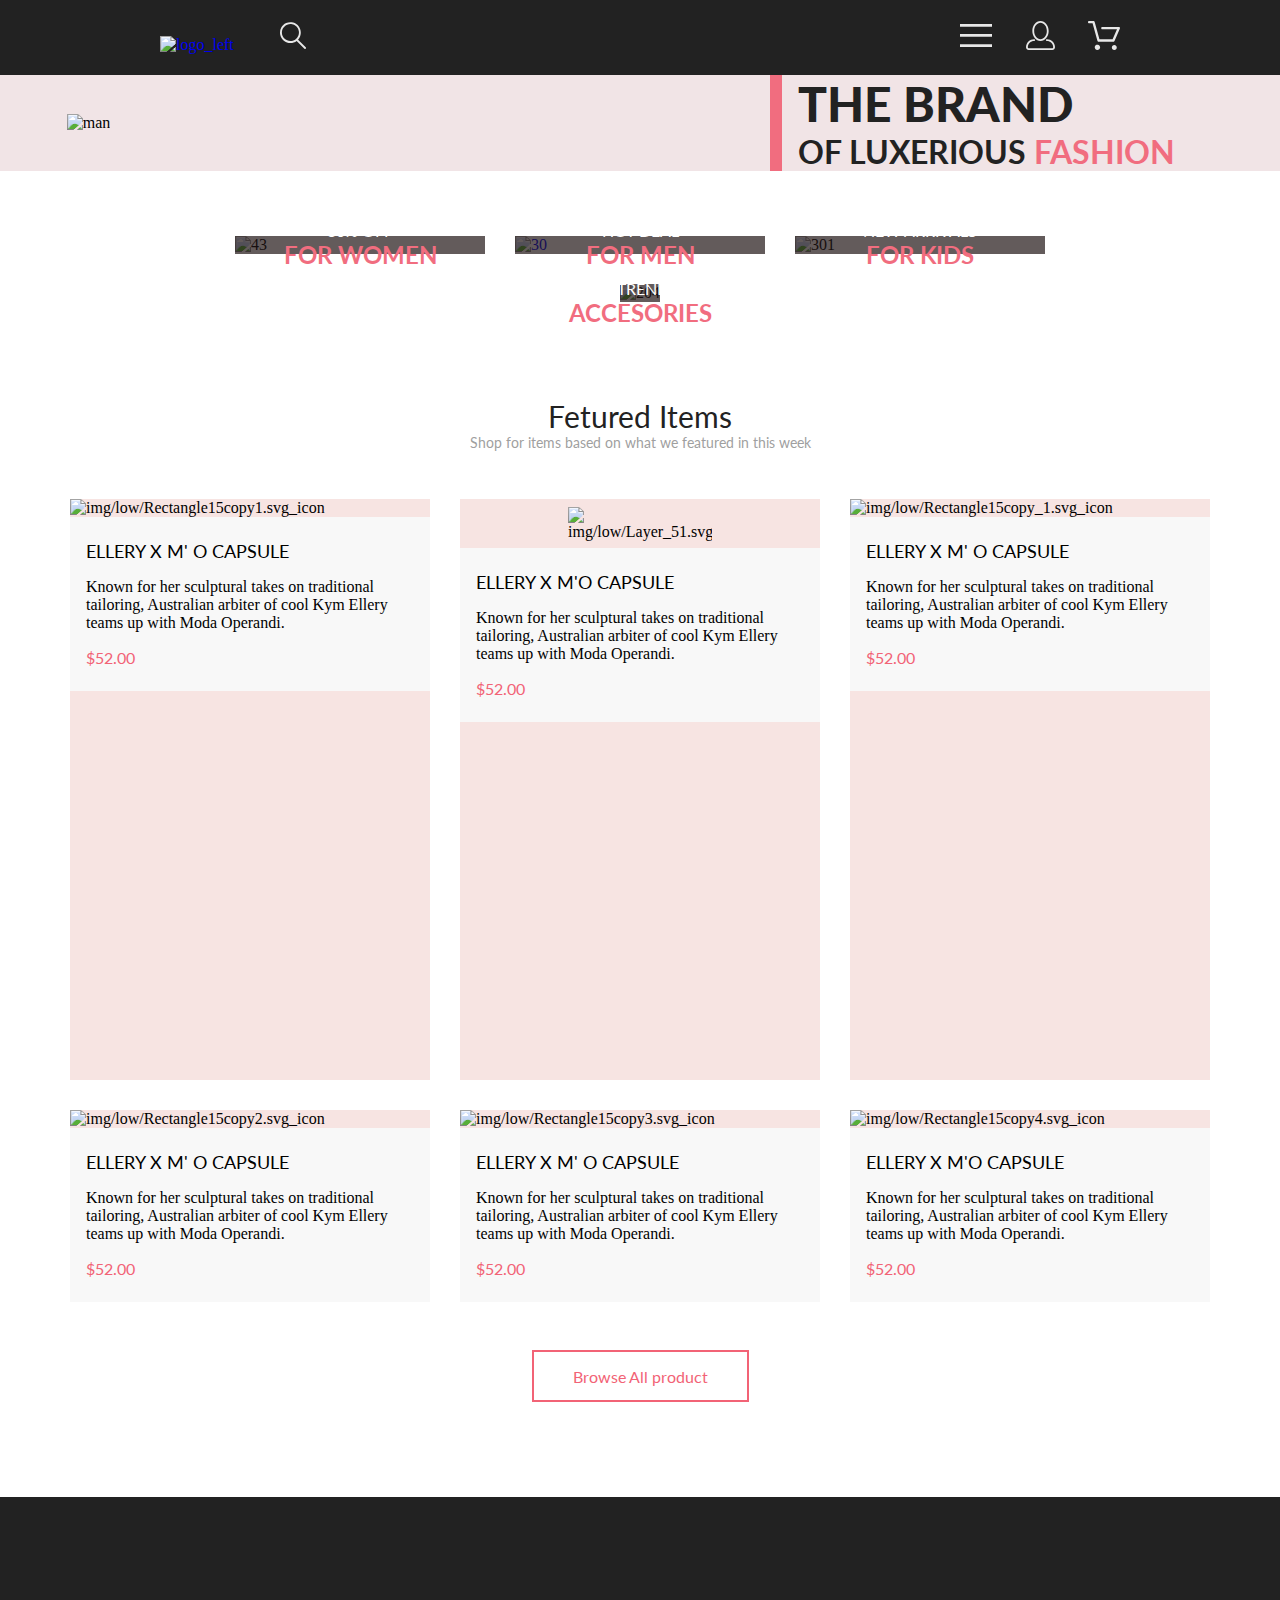
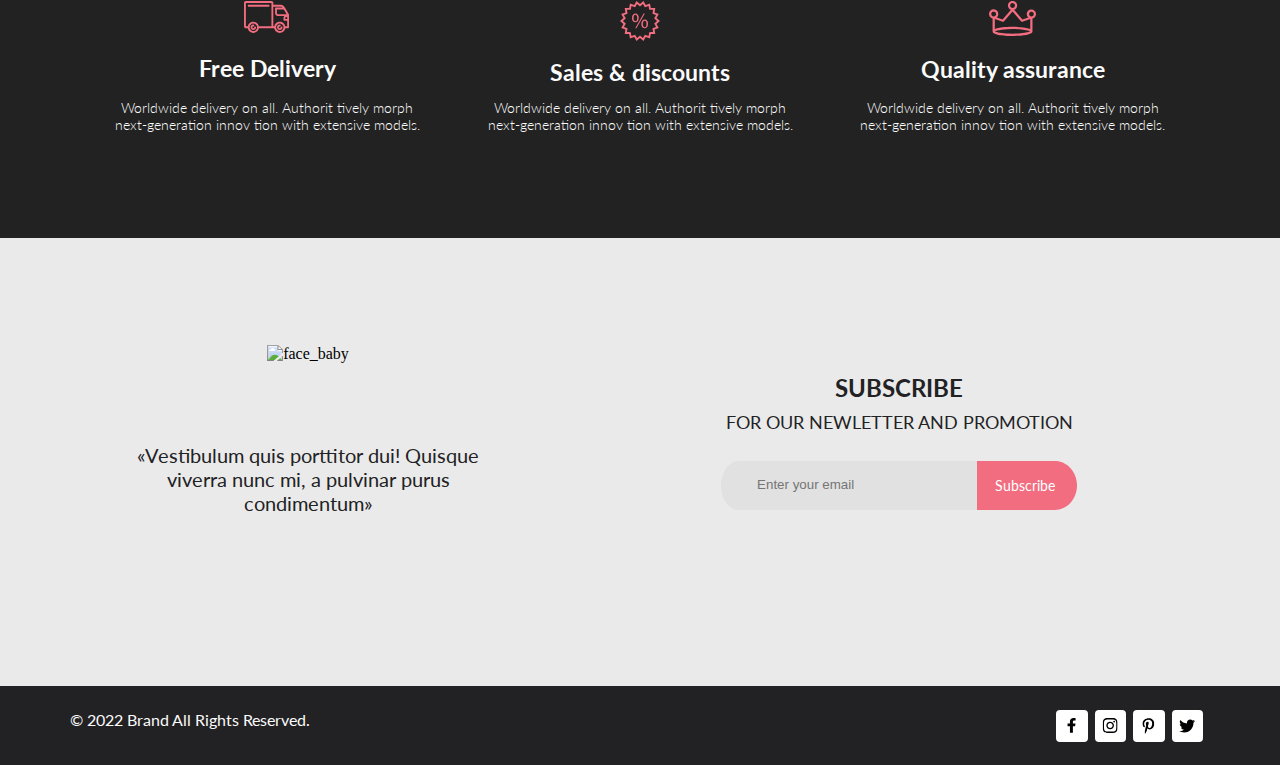
==== commit ccceb0de: "last commit from added javascript.js" ====
--- a/index.html
+++ b/index.html
@@ -129,13 +129,13 @@
                 </div>
             </div>
         </div>
-<!--        <div class="low_content">-->
-<!--            <div class="low_text_header">-->
-<!--                <h3 class="h3_low">Fetured Items</h3>-->
-<!--                <p class="p_low">Shop for items based on&nbsp;what we&nbsp;featured in&nbsp;this week</p>-->
-<!--            </div>-->
-<!--            <div class="low_flex_grid_content">-->
-<!--                <div class="low_grid_content">-->
+        <div class="low_content">
+            <div class="low_text_header">
+                <h3 class="h3_low">Fetured Items</h3>
+                <p class="p_low">Shop for items based on&nbsp;what we&nbsp;featured in&nbsp;this week</p>
+            </div>
+            <div class="low_flex_grid_content">
+                <div class="low_grid_content">
 <!--                    <div class="item">-->
 <!--                        <div class="img">-->
 <!--                            <img class="img_grid_center" src="img/low/Rectangle15copy1.svg"-->
@@ -308,9 +308,9 @@
 <!--                            <h5 class="price">$52.00</h5>-->
 <!--                        </div>-->
 <!--                    </div>-->
-<!--                </div>-->
-<!--            </div>-->
-<!--        </div>-->
+                </div>
+            </div>
+        </div>
         <div class="super_low_text">
             <a class="ref_low_text" href="catalog.html">Browse All product</a>
         </div>
